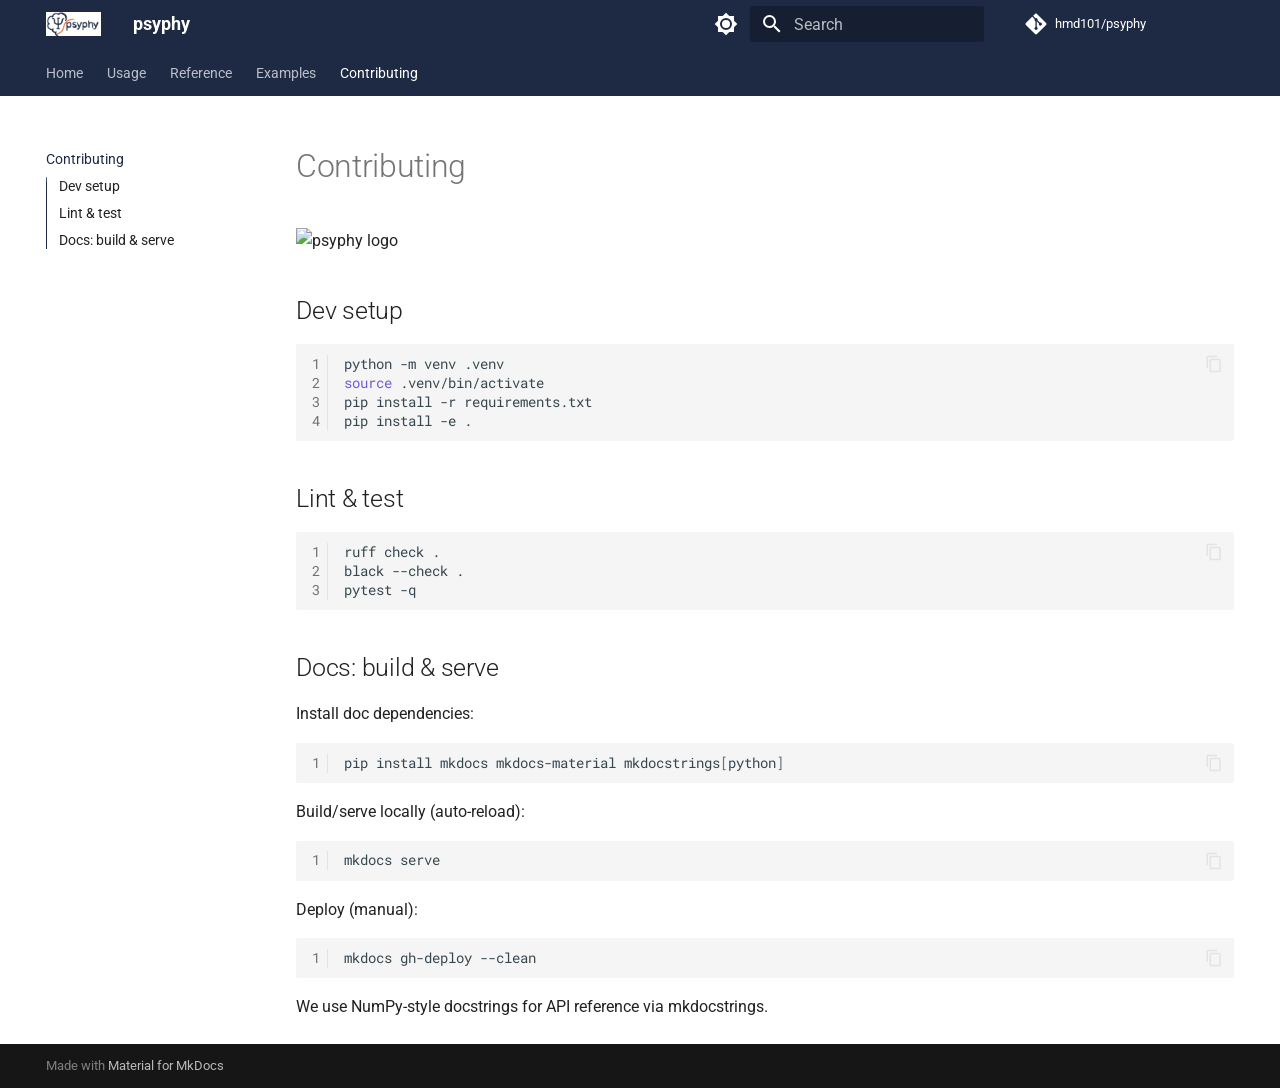
==== CONTRIBUTING/index.html @ fe9b0a0b "Deployed d607293 with MkDocs version: 1.6.1" ====
<!doctype html>
<html lang="en" class="no-js">
  <head>
    
      <meta charset="utf-8">
      <meta name="viewport" content="width=device-width,initial-scale=1">
      
        <meta name="description" content="Psychophysical modeling and adaptive trial placement">
      
      
      
        <link rel="canonical" href="https://hmd101.github.io/psyphy/CONTRIBUTING/">
      
      
        <link rel="prev" href="../examples/mvp/offline_fit_mvp/">
      
      
      
      <link rel="icon" href="../assets/images/favicon.png">
      <meta name="generator" content="mkdocs-1.6.1, mkdocs-material-9.6.20">
    
    
      
        <title>Contributing - psyphy</title>
      
    
    
      <link rel="stylesheet" href="../assets/stylesheets/main.e53b48f4.min.css">
      
        
        <link rel="stylesheet" href="../assets/stylesheets/palette.06af60db.min.css">
      
      


    
    
      
    
    
      
        
        
        <link rel="preconnect" href="https://fonts.gstatic.com" crossorigin>
        <link rel="stylesheet" href="https://fonts.googleapis.com/css?family=Roboto:300,300i,400,400i,700,700i%7CRoboto+Mono:400,400i,700,700i&display=fallback">
        <style>:root{--md-text-font:"Roboto";--md-code-font:"Roboto Mono"}</style>
      
    
    
      <link rel="stylesheet" href="../assets/_mkdocstrings.css">
    
      <link rel="stylesheet" href="../reference/stylesheets/extra.css">
    
    <script>__md_scope=new URL("..",location),__md_hash=e=>[...e].reduce(((e,_)=>(e<<5)-e+_.charCodeAt(0)),0),__md_get=(e,_=localStorage,t=__md_scope)=>JSON.parse(_.getItem(t.pathname+"."+e)),__md_set=(e,_,t=localStorage,a=__md_scope)=>{try{t.setItem(a.pathname+"."+e,JSON.stringify(_))}catch(e){}}</script>
    
      

    
    
    
  </head>
  
  
    
    
      
    
    
    
    
    <body dir="ltr" data-md-color-scheme="default" data-md-color-primary="custom" data-md-color-accent="custom">
  
    
    <input class="md-toggle" data-md-toggle="drawer" type="checkbox" id="__drawer" autocomplete="off">
    <input class="md-toggle" data-md-toggle="search" type="checkbox" id="__search" autocomplete="off">
    <label class="md-overlay" for="__drawer"></label>
    <div data-md-component="skip">
      
        
        <a href="#contributing" class="md-skip">
          Skip to content
        </a>
      
    </div>
    <div data-md-component="announce">
      
    </div>
    
    
      

<header class="md-header" data-md-component="header">
  <nav class="md-header__inner md-grid" aria-label="Header">
    <a href=".." title="psyphy" class="md-header__button md-logo" aria-label="psyphy" data-md-component="logo">
      
  <img src="../reference/images/psyphy_logo_draft.png" alt="logo">

    </a>
    <label class="md-header__button md-icon" for="__drawer">
      
      <svg xmlns="http://www.w3.org/2000/svg" viewBox="0 0 24 24"><path d="M3 6h18v2H3zm0 5h18v2H3zm0 5h18v2H3z"/></svg>
    </label>
    <div class="md-header__title" data-md-component="header-title">
      <div class="md-header__ellipsis">
        <div class="md-header__topic">
          <span class="md-ellipsis">
            psyphy
          </span>
        </div>
        <div class="md-header__topic" data-md-component="header-topic">
          <span class="md-ellipsis">
            
              Contributing
            
          </span>
        </div>
      </div>
    </div>
    
      
        <form class="md-header__option" data-md-component="palette">
  
    
    
    
    <input class="md-option" data-md-color-media="" data-md-color-scheme="default" data-md-color-primary="custom" data-md-color-accent="custom"  aria-label="Switch to dark mode"  type="radio" name="__palette" id="__palette_0">
    
      <label class="md-header__button md-icon" title="Switch to dark mode" for="__palette_1" hidden>
        <svg xmlns="http://www.w3.org/2000/svg" viewBox="0 0 24 24"><path d="M12 8a4 4 0 0 0-4 4 4 4 0 0 0 4 4 4 4 0 0 0 4-4 4 4 0 0 0-4-4m0 10a6 6 0 0 1-6-6 6 6 0 0 1 6-6 6 6 0 0 1 6 6 6 6 0 0 1-6 6m8-9.31V4h-4.69L12 .69 8.69 4H4v4.69L.69 12 4 15.31V20h4.69L12 23.31 15.31 20H20v-4.69L23.31 12z"/></svg>
      </label>
    
  
    
    
    
    <input class="md-option" data-md-color-media="" data-md-color-scheme="slate" data-md-color-primary="custom" data-md-color-accent="custom"  aria-label="Switch to light mode"  type="radio" name="__palette" id="__palette_1">
    
      <label class="md-header__button md-icon" title="Switch to light mode" for="__palette_0" hidden>
        <svg xmlns="http://www.w3.org/2000/svg" viewBox="0 0 24 24"><path d="M12 18c-.89 0-1.74-.2-2.5-.55C11.56 16.5 13 14.42 13 12s-1.44-4.5-3.5-5.45C10.26 6.2 11.11 6 12 6a6 6 0 0 1 6 6 6 6 0 0 1-6 6m8-9.31V4h-4.69L12 .69 8.69 4H4v4.69L.69 12 4 15.31V20h4.69L12 23.31 15.31 20H20v-4.69L23.31 12z"/></svg>
      </label>
    
  
</form>
      
    
    
      <script>var palette=__md_get("__palette");if(palette&&palette.color){if("(prefers-color-scheme)"===palette.color.media){var media=matchMedia("(prefers-color-scheme: light)"),input=document.querySelector(media.matches?"[data-md-color-media='(prefers-color-scheme: light)']":"[data-md-color-media='(prefers-color-scheme: dark)']");palette.color.media=input.getAttribute("data-md-color-media"),palette.color.scheme=input.getAttribute("data-md-color-scheme"),palette.color.primary=input.getAttribute("data-md-color-primary"),palette.color.accent=input.getAttribute("data-md-color-accent")}for(var[key,value]of Object.entries(palette.color))document.body.setAttribute("data-md-color-"+key,value)}</script>
    
    
    
      
      
        <label class="md-header__button md-icon" for="__search">
          
          <svg xmlns="http://www.w3.org/2000/svg" viewBox="0 0 24 24"><path d="M9.5 3A6.5 6.5 0 0 1 16 9.5c0 1.61-.59 3.09-1.56 4.23l.27.27h.79l5 5-1.5 1.5-5-5v-.79l-.27-.27A6.52 6.52 0 0 1 9.5 16 6.5 6.5 0 0 1 3 9.5 6.5 6.5 0 0 1 9.5 3m0 2C7 5 5 7 5 9.5S7 14 9.5 14 14 12 14 9.5 12 5 9.5 5"/></svg>
        </label>
        <div class="md-search" data-md-component="search" role="dialog">
  <label class="md-search__overlay" for="__search"></label>
  <div class="md-search__inner" role="search">
    <form class="md-search__form" name="search">
      <input type="text" class="md-search__input" name="query" aria-label="Search" placeholder="Search" autocapitalize="off" autocorrect="off" autocomplete="off" spellcheck="false" data-md-component="search-query" required>
      <label class="md-search__icon md-icon" for="__search">
        
        <svg xmlns="http://www.w3.org/2000/svg" viewBox="0 0 24 24"><path d="M9.5 3A6.5 6.5 0 0 1 16 9.5c0 1.61-.59 3.09-1.56 4.23l.27.27h.79l5 5-1.5 1.5-5-5v-.79l-.27-.27A6.52 6.52 0 0 1 9.5 16 6.5 6.5 0 0 1 3 9.5 6.5 6.5 0 0 1 9.5 3m0 2C7 5 5 7 5 9.5S7 14 9.5 14 14 12 14 9.5 12 5 9.5 5"/></svg>
        
        <svg xmlns="http://www.w3.org/2000/svg" viewBox="0 0 24 24"><path d="M20 11v2H8l5.5 5.5-1.42 1.42L4.16 12l7.92-7.92L13.5 5.5 8 11z"/></svg>
      </label>
      <nav class="md-search__options" aria-label="Search">
        
        <button type="reset" class="md-search__icon md-icon" title="Clear" aria-label="Clear" tabindex="-1">
          
          <svg xmlns="http://www.w3.org/2000/svg" viewBox="0 0 24 24"><path d="M19 6.41 17.59 5 12 10.59 6.41 5 5 6.41 10.59 12 5 17.59 6.41 19 12 13.41 17.59 19 19 17.59 13.41 12z"/></svg>
        </button>
      </nav>
      
    </form>
    <div class="md-search__output">
      <div class="md-search__scrollwrap" tabindex="0" data-md-scrollfix>
        <div class="md-search-result" data-md-component="search-result">
          <div class="md-search-result__meta">
            Initializing search
          </div>
          <ol class="md-search-result__list" role="presentation"></ol>
        </div>
      </div>
    </div>
  </div>
</div>
      
    
    
      <div class="md-header__source">
        <a href="https://github.com/hmd101/psyphy" title="Go to repository" class="md-source" data-md-component="source">
  <div class="md-source__icon md-icon">
    
    <svg xmlns="http://www.w3.org/2000/svg" viewBox="0 0 448 512"><!--! Font Awesome Free 7.0.0 by @fontawesome - https://fontawesome.com License - https://fontawesome.com/license/free (Icons: CC BY 4.0, Fonts: SIL OFL 1.1, Code: MIT License) Copyright 2025 Fonticons, Inc.--><path d="M439.6 236.1 244 40.5c-5.4-5.5-12.8-8.5-20.4-8.5s-15 3-20.4 8.4L162.5 81l51.5 51.5c27.1-9.1 52.7 16.8 43.4 43.7l49.7 49.7c34.2-11.8 61.2 31 35.5 56.7-26.5 26.5-70.2-2.9-56-37.3L240.3 199v121.9c25.3 12.5 22.3 41.8 9.1 55-6.4 6.4-15.2 10.1-24.3 10.1s-17.8-3.6-24.3-10.1c-17.6-17.6-11.1-46.9 11.2-56v-123c-20.8-8.5-24.6-30.7-18.6-45L142.6 101 8.5 235.1C3 240.6 0 247.9 0 255.5s3 15 8.5 20.4l195.6 195.7c5.4 5.4 12.7 8.4 20.4 8.4s15-3 20.4-8.4l194.7-194.7c5.4-5.4 8.4-12.8 8.4-20.4s-3-15-8.4-20.4"/></svg>
  </div>
  <div class="md-source__repository">
    hmd101/psyphy
  </div>
</a>
      </div>
    
  </nav>
  
</header>
    
    <div class="md-container" data-md-component="container">
      
      
        
          
            
<nav class="md-tabs" aria-label="Tabs" data-md-component="tabs">
  <div class="md-grid">
    <ul class="md-tabs__list">
      
        
  
  
  
  
    <li class="md-tabs__item">
      <a href=".." class="md-tabs__link">
        
  
  
    
  
  Home

      </a>
    </li>
  

      
        
  
  
  
  
    <li class="md-tabs__item">
      <a href="../usage/" class="md-tabs__link">
        
  
  
    
  
  Usage

      </a>
    </li>
  

      
        
  
  
  
  
    
    
      <li class="md-tabs__item">
        <a href="../reference/" class="md-tabs__link">
          
  
  
  Reference

        </a>
      </li>
    
  

      
        
  
  
  
  
    
    
      <li class="md-tabs__item">
        <a href="../examples/mvp/offline_fit_mvp/" class="md-tabs__link">
          
  
  
  Examples

        </a>
      </li>
    
  

      
        
  
  
  
    
  
  
    <li class="md-tabs__item md-tabs__item--active">
      <a href="./" class="md-tabs__link">
        
  
  
    
  
  Contributing

      </a>
    </li>
  

      
    </ul>
  </div>
</nav>
          
        
      
      <main class="md-main" data-md-component="main">
        <div class="md-main__inner md-grid">
          
            
              
              <div class="md-sidebar md-sidebar--primary" data-md-component="sidebar" data-md-type="navigation" >
                <div class="md-sidebar__scrollwrap">
                  <div class="md-sidebar__inner">
                    


  


  

<nav class="md-nav md-nav--primary md-nav--lifted md-nav--integrated" aria-label="Navigation" data-md-level="0">
  <label class="md-nav__title" for="__drawer">
    <a href=".." title="psyphy" class="md-nav__button md-logo" aria-label="psyphy" data-md-component="logo">
      
  <img src="../reference/images/psyphy_logo_draft.png" alt="logo">

    </a>
    psyphy
  </label>
  
    <div class="md-nav__source">
      <a href="https://github.com/hmd101/psyphy" title="Go to repository" class="md-source" data-md-component="source">
  <div class="md-source__icon md-icon">
    
    <svg xmlns="http://www.w3.org/2000/svg" viewBox="0 0 448 512"><!--! Font Awesome Free 7.0.0 by @fontawesome - https://fontawesome.com License - https://fontawesome.com/license/free (Icons: CC BY 4.0, Fonts: SIL OFL 1.1, Code: MIT License) Copyright 2025 Fonticons, Inc.--><path d="M439.6 236.1 244 40.5c-5.4-5.5-12.8-8.5-20.4-8.5s-15 3-20.4 8.4L162.5 81l51.5 51.5c27.1-9.1 52.7 16.8 43.4 43.7l49.7 49.7c34.2-11.8 61.2 31 35.5 56.7-26.5 26.5-70.2-2.9-56-37.3L240.3 199v121.9c25.3 12.5 22.3 41.8 9.1 55-6.4 6.4-15.2 10.1-24.3 10.1s-17.8-3.6-24.3-10.1c-17.6-17.6-11.1-46.9 11.2-56v-123c-20.8-8.5-24.6-30.7-18.6-45L142.6 101 8.5 235.1C3 240.6 0 247.9 0 255.5s3 15 8.5 20.4l195.6 195.7c5.4 5.4 12.7 8.4 20.4 8.4s15-3 20.4-8.4l194.7-194.7c5.4-5.4 8.4-12.8 8.4-20.4s-3-15-8.4-20.4"/></svg>
  </div>
  <div class="md-source__repository">
    hmd101/psyphy
  </div>
</a>
    </div>
  
  <ul class="md-nav__list" data-md-scrollfix>
    
      
      
  
  
  
  
    <li class="md-nav__item">
      <a href=".." class="md-nav__link">
        
  
  
  <span class="md-ellipsis">
    Home
    
  </span>
  

      </a>
    </li>
  

    
      
      
  
  
  
  
    <li class="md-nav__item">
      <a href="../usage/" class="md-nav__link">
        
  
  
  <span class="md-ellipsis">
    Usage
    
  </span>
  

      </a>
    </li>
  

    
      
      
  
  
  
  
    
    
    
    
      
      
        
      
    
    
    <li class="md-nav__item md-nav__item--nested">
      
        
        
        <input class="md-nav__toggle md-toggle " type="checkbox" id="__nav_3" >
        
          
          <label class="md-nav__link" for="__nav_3" id="__nav_3_label" tabindex="0">
            
  
  
  <span class="md-ellipsis">
    Reference
    
  </span>
  

            <span class="md-nav__icon md-icon"></span>
          </label>
        
        <nav class="md-nav" data-md-level="1" aria-labelledby="__nav_3_label" aria-expanded="false">
          <label class="md-nav__title" for="__nav_3">
            <span class="md-nav__icon md-icon"></span>
            Reference
          </label>
          <ul class="md-nav__list" data-md-scrollfix>
            
              
                
  
  
  
  
    <li class="md-nav__item">
      <a href="../reference/" class="md-nav__link">
        
  
  
  <span class="md-ellipsis">
    Overview
    
  </span>
  

      </a>
    </li>
  

              
            
              
                
  
  
  
  
    <li class="md-nav__item">
      <a href="../reference/data/" class="md-nav__link">
        
  
  
  <span class="md-ellipsis">
    Data
    
  </span>
  

      </a>
    </li>
  

              
            
              
                
  
  
  
  
    <li class="md-nav__item">
      <a href="../reference/model/" class="md-nav__link">
        
  
  
  <span class="md-ellipsis">
    Model
    
  </span>
  

      </a>
    </li>
  

              
            
              
                
  
  
  
  
    <li class="md-nav__item">
      <a href="../reference/inference/" class="md-nav__link">
        
  
  
  <span class="md-ellipsis">
    Inference
    
  </span>
  

      </a>
    </li>
  

              
            
              
                
  
  
  
  
    <li class="md-nav__item">
      <a href="../reference/posterior/" class="md-nav__link">
        
  
  
  <span class="md-ellipsis">
    Posterior
    
  </span>
  

      </a>
    </li>
  

              
            
              
                
  
  
  
  
    <li class="md-nav__item">
      <a href="../reference/trial_placement/" class="md-nav__link">
        
  
  
  <span class="md-ellipsis">
    Trial Placement
    
  </span>
  

      </a>
    </li>
  

              
            
              
                
  
  
  
  
    <li class="md-nav__item">
      <a href="../reference/session/" class="md-nav__link">
        
  
  
  <span class="md-ellipsis">
    Session
    
  </span>
  

      </a>
    </li>
  

              
            
              
                
  
  
  
  
    <li class="md-nav__item">
      <a href="../reference/utils/" class="md-nav__link">
        
  
  
  <span class="md-ellipsis">
    Utils
    
  </span>
  

      </a>
    </li>
  

              
            
          </ul>
        </nav>
      
    </li>
  

    
      
      
  
  
  
  
    
    
    
    
      
      
        
      
    
    
    <li class="md-nav__item md-nav__item--nested">
      
        
        
        <input class="md-nav__toggle md-toggle " type="checkbox" id="__nav_4" >
        
          
          <label class="md-nav__link" for="__nav_4" id="__nav_4_label" tabindex="0">
            
  
  
  <span class="md-ellipsis">
    Examples
    
  </span>
  

            <span class="md-nav__icon md-icon"></span>
          </label>
        
        <nav class="md-nav" data-md-level="1" aria-labelledby="__nav_4_label" aria-expanded="false">
          <label class="md-nav__title" for="__nav_4">
            <span class="md-nav__icon md-icon"></span>
            Examples
          </label>
          <ul class="md-nav__list" data-md-scrollfix>
            
              
                
  
  
  
  
    <li class="md-nav__item">
      <a href="../examples/mvp/offline_fit_mvp/" class="md-nav__link">
        
  
  
  <span class="md-ellipsis">
    MVP Offline Fit
    
  </span>
  

      </a>
    </li>
  

              
            
          </ul>
        </nav>
      
    </li>
  

    
      
      
  
  
    
  
  
  
    <li class="md-nav__item md-nav__item--active">
      
      <input class="md-nav__toggle md-toggle" type="checkbox" id="__toc">
      
      
        
      
      
        <label class="md-nav__link md-nav__link--active" for="__toc">
          
  
  
  <span class="md-ellipsis">
    Contributing
    
  </span>
  

          <span class="md-nav__icon md-icon"></span>
        </label>
      
      <a href="./" class="md-nav__link md-nav__link--active">
        
  
  
  <span class="md-ellipsis">
    Contributing
    
  </span>
  

      </a>
      
        

<nav class="md-nav md-nav--secondary" aria-label="Table of contents">
  
  
  
    
  
  
    <label class="md-nav__title" for="__toc">
      <span class="md-nav__icon md-icon"></span>
      Table of contents
    </label>
    <ul class="md-nav__list" data-md-component="toc" data-md-scrollfix>
      
        <li class="md-nav__item">
  <a href="#dev-setup" class="md-nav__link">
    <span class="md-ellipsis">
      Dev setup
    </span>
  </a>
  
</li>
      
        <li class="md-nav__item">
  <a href="#lint-test" class="md-nav__link">
    <span class="md-ellipsis">
      Lint &amp; test
    </span>
  </a>
  
</li>
      
        <li class="md-nav__item">
  <a href="#docs-build-serve" class="md-nav__link">
    <span class="md-ellipsis">
      Docs: build &amp; serve
    </span>
  </a>
  
</li>
      
    </ul>
  
</nav>
      
    </li>
  

    
  </ul>
</nav>
                  </div>
                </div>
              </div>
            
            
          
          
            <div class="md-content" data-md-component="content">
              <article class="md-content__inner md-typeset">
                
                  


  
  


<h1 id="contributing">Contributing<a class="headerlink" href="#contributing" title="Permanent link">&para;</a></h1>
<p><img alt="psyphy logo" src="docs/reference/images/psyphy_logo_draft.png" /></p>
<h2 id="dev-setup">Dev setup<a class="headerlink" href="#dev-setup" title="Permanent link">&para;</a></h2>
<div class="highlight"><table class="highlighttable"><tr><td class="linenos"><div class="linenodiv"><pre><span></span><span class="normal"><a href="#__codelineno-0-1">1</a></span>
<span class="normal"><a href="#__codelineno-0-2">2</a></span>
<span class="normal"><a href="#__codelineno-0-3">3</a></span>
<span class="normal"><a href="#__codelineno-0-4">4</a></span></pre></div></td><td class="code"><div><pre><span></span><code><a id="__codelineno-0-1" name="__codelineno-0-1"></a>python<span class="w"> </span>-m<span class="w"> </span>venv<span class="w"> </span>.venv
<a id="__codelineno-0-2" name="__codelineno-0-2"></a><span class="nb">source</span><span class="w"> </span>.venv/bin/activate
<a id="__codelineno-0-3" name="__codelineno-0-3"></a>pip<span class="w"> </span>install<span class="w"> </span>-r<span class="w"> </span>requirements.txt
<a id="__codelineno-0-4" name="__codelineno-0-4"></a>pip<span class="w"> </span>install<span class="w"> </span>-e<span class="w"> </span>.
</code></pre></div></td></tr></table></div>
<h2 id="lint-test">Lint &amp; test<a class="headerlink" href="#lint-test" title="Permanent link">&para;</a></h2>
<div class="highlight"><table class="highlighttable"><tr><td class="linenos"><div class="linenodiv"><pre><span></span><span class="normal"><a href="#__codelineno-1-1">1</a></span>
<span class="normal"><a href="#__codelineno-1-2">2</a></span>
<span class="normal"><a href="#__codelineno-1-3">3</a></span></pre></div></td><td class="code"><div><pre><span></span><code><a id="__codelineno-1-1" name="__codelineno-1-1"></a>ruff<span class="w"> </span>check<span class="w"> </span>.
<a id="__codelineno-1-2" name="__codelineno-1-2"></a>black<span class="w"> </span>--check<span class="w"> </span>.
<a id="__codelineno-1-3" name="__codelineno-1-3"></a>pytest<span class="w"> </span>-q
</code></pre></div></td></tr></table></div>
<h2 id="docs-build-serve">Docs: build &amp; serve<a class="headerlink" href="#docs-build-serve" title="Permanent link">&para;</a></h2>
<p>Install doc dependencies:</p>
<div class="highlight"><table class="highlighttable"><tr><td class="linenos"><div class="linenodiv"><pre><span></span><span class="normal"><a href="#__codelineno-2-1">1</a></span></pre></div></td><td class="code"><div><pre><span></span><code><a id="__codelineno-2-1" name="__codelineno-2-1"></a>pip<span class="w"> </span>install<span class="w"> </span>mkdocs<span class="w"> </span>mkdocs-material<span class="w"> </span>mkdocstrings<span class="o">[</span>python<span class="o">]</span>
</code></pre></div></td></tr></table></div>
<p>Build/serve locally (auto-reload):</p>
<div class="highlight"><table class="highlighttable"><tr><td class="linenos"><div class="linenodiv"><pre><span></span><span class="normal"><a href="#__codelineno-3-1">1</a></span></pre></div></td><td class="code"><div><pre><span></span><code><a id="__codelineno-3-1" name="__codelineno-3-1"></a>mkdocs<span class="w"> </span>serve
</code></pre></div></td></tr></table></div>
<p>Deploy (manual):</p>
<div class="highlight"><table class="highlighttable"><tr><td class="linenos"><div class="linenodiv"><pre><span></span><span class="normal"><a href="#__codelineno-4-1">1</a></span></pre></div></td><td class="code"><div><pre><span></span><code><a id="__codelineno-4-1" name="__codelineno-4-1"></a>mkdocs<span class="w"> </span>gh-deploy<span class="w"> </span>--clean
</code></pre></div></td></tr></table></div>
<p>We use NumPy-style docstrings for API reference via mkdocstrings.</p>












                
              </article>
            </div>
          
          
<script>var target=document.getElementById(location.hash.slice(1));target&&target.name&&(target.checked=target.name.startsWith("__tabbed_"))</script>
        </div>
        
      </main>
      
        <footer class="md-footer">
  
  <div class="md-footer-meta md-typeset">
    <div class="md-footer-meta__inner md-grid">
      <div class="md-copyright">
  
  
    Made with
    <a href="https://squidfunk.github.io/mkdocs-material/" target="_blank" rel="noopener">
      Material for MkDocs
    </a>
  
</div>
      
    </div>
  </div>
</footer>
      
    </div>
    <div class="md-dialog" data-md-component="dialog">
      <div class="md-dialog__inner md-typeset"></div>
    </div>
    
    
    
      
      <script id="__config" type="application/json">{"base": "..", "features": ["navigation.tabs", "navigation.sections", "content.code.copy", "toc.integrate"], "search": "../assets/javascripts/workers/search.973d3a69.min.js", "tags": null, "translations": {"clipboard.copied": "Copied to clipboard", "clipboard.copy": "Copy to clipboard", "search.result.more.one": "1 more on this page", "search.result.more.other": "# more on this page", "search.result.none": "No matching documents", "search.result.one": "1 matching document", "search.result.other": "# matching documents", "search.result.placeholder": "Type to start searching", "search.result.term.missing": "Missing", "select.version": "Select version"}, "version": null}</script>
    
    
      <script src="../assets/javascripts/bundle.f55a23d4.min.js"></script>
      
    
  </body>
</html>
---- assets/stylesheets/main.e53b48f4.min.css ----
@charset "UTF-8";html{-webkit-text-size-adjust:none;-moz-text-size-adjust:none;text-size-adjust:none;box-sizing:border-box}*,:after,:before{box-sizing:inherit}@media (prefers-reduced-motion){*,:after,:before{transition:none!important}}body{margin:0}a,button,input,label{-webkit-tap-highlight-color:transparent}a{color:inherit;text-decoration:none}hr{border:0;box-sizing:initial;display:block;height:.05rem;overflow:visible;padding:0}small{font-size:80%}sub,sup{line-height:1em}img{border-style:none}table{border-collapse:initial;border-spacing:0}td,th{font-weight:400;vertical-align:top}button{background:#0000;border:0;font-family:inherit;font-size:inherit;margin:0;padding:0}input{border:0;outline:none}:root{--md-primary-fg-color:#4051b5;--md-primary-fg-color--light:#5d6cc0;--md-primary-fg-color--dark:#303fa1;--md-primary-bg-color:#fff;--md-primary-bg-color--light:#ffffffb3;--md-accent-fg-color:#526cfe;--md-accent-fg-color--transparent:#526cfe1a;--md-accent-bg-color:#fff;--md-accent-bg-color--light:#ffffffb3}[data-md-color-scheme=default]{color-scheme:light}[data-md-color-scheme=default] img[src$="#gh-dark-mode-only"],[data-md-color-scheme=default] img[src$="#only-dark"]{display:none}:root,[data-md-color-scheme=default]{--md-hue:225deg;--md-default-fg-color:#000000de;--md-default-fg-color--light:#0000008a;--md-default-fg-color--lighter:#00000052;--md-default-fg-color--lightest:#00000012;--md-default-bg-color:#fff;--md-default-bg-color--light:#ffffffb3;--md-default-bg-color--lighter:#ffffff4d;--md-default-bg-color--lightest:#ffffff1f;--md-code-fg-color:#36464e;--md-code-bg-color:#f5f5f5;--md-code-hl-color:#4287ff;--md-code-hl-color--light:#4287ff1a;--md-code-hl-number-color:#d52a2a;--md-code-hl-special-color:#db1457;--md-code-hl-function-color:#a846b9;--md-code-hl-constant-color:#6e59d9;--md-code-hl-keyword-color:#3f6ec6;--md-code-hl-string-color:#1c7d4d;--md-code-hl-name-color:var(--md-code-fg-color);--md-code-hl-operator-color:var(--md-default-fg-color--light);--md-code-hl-punctuation-color:var(--md-default-fg-color--light);--md-code-hl-comment-color:var(--md-default-fg-color--light);--md-code-hl-generic-color:var(--md-default-fg-color--light);--md-code-hl-variable-color:var(--md-default-fg-color--light);--md-typeset-color:var(--md-default-fg-color);--md-typeset-a-color:var(--md-primary-fg-color);--md-typeset-del-color:#f5503d26;--md-typeset-ins-color:#0bd57026;--md-typeset-kbd-color:#fafafa;--md-typeset-kbd-accent-color:#fff;--md-typeset-kbd-border-color:#b8b8b8;--md-typeset-mark-color:#ffff0080;--md-typeset-table-color:#0000001f;--md-typeset-table-color--light:rgba(0,0,0,.035);--md-admonition-fg-color:var(--md-default-fg-color);--md-admonition-bg-color:var(--md-default-bg-color);--md-warning-fg-color:#000000de;--md-warning-bg-color:#ff9;--md-footer-fg-color:#fff;--md-footer-fg-color--light:#ffffffb3;--md-footer-fg-color--lighter:#ffffff73;--md-footer-bg-color:#000000de;--md-footer-bg-color--dark:#00000052;--md-shadow-z1:0 0.2rem 0.5rem #0000000d,0 0 0.05rem #0000001a;--md-shadow-z2:0 0.2rem 0.5rem #0000001a,0 0 0.05rem #00000040;--md-shadow-z3:0 0.2rem 0.5rem #0003,0 0 0.05rem #00000059}.md-icon svg{fill:currentcolor;display:block;height:1.2rem;width:1.2rem}body{-webkit-font-smoothing:antialiased;-moz-osx-font-smoothing:grayscale;--md-text-font-family:var(--md-text-font,_),-apple-system,BlinkMacSystemFont,Helvetica,Arial,sans-serif;--md-code-font-family:var(--md-code-font,_),SFMono-Regular,Consolas,Menlo,monospace}aside,body,input{font-feature-settings:"kern","liga";color:var(--md-typeset-color);font-family:var(--md-text-font-family)}code,kbd,pre{font-feature-settings:"kern";font-family:var(--md-code-font-family)}:root{--md-typeset-table-sort-icon:url('data:image/svg+xml;charset=utf-8,<svg xmlns="http://www.w3.org/2000/svg" viewBox="0 0 24 24"><path d="m18 21-4-4h3V7h-3l4-4 4 4h-3v10h3M2 19v-2h10v2M2 13v-2h7v2M2 7V5h4v2z"/></svg>');--md-typeset-table-sort-icon--asc:url('data:image/svg+xml;charset=utf-8,<svg xmlns="http://www.w3.org/2000/svg" viewBox="0 0 24 24"><path d="M19 17h3l-4 4-4-4h3V3h2M2 17h10v2H2M6 5v2H2V5m0 6h7v2H2z"/></svg>');--md-typeset-table-sort-icon--desc:url('data:image/svg+xml;charset=utf-8,<svg xmlns="http://www.w3.org/2000/svg" viewBox="0 0 24 24"><path d="M19 7h3l-4-4-4 4h3v14h2M2 17h10v2H2M6 5v2H2V5m0 6h7v2H2z"/></svg>')}.md-typeset{-webkit-print-color-adjust:exact;color-adjust:exact;font-size:.8rem;line-height:1.6;overflow-wrap:break-word}@media print{.md-typeset{font-size:.68rem}}.md-typeset blockquote,.md-typeset dl,.md-typeset figure,.md-typeset ol,.md-typeset pre,.md-typeset ul{margin-bottom:1em;margin-top:1em}.md-typeset h1{color:var(--md-default-fg-color--light);font-size:2em;line-height:1.3;margin:0 0 1.25em}.md-typeset h1,.md-typeset h2{font-weight:300;letter-spacing:-.01em}.md-typeset h2{font-size:1.5625em;line-height:1.4;margin:1.6em 0 .64em}.md-typeset h3{font-size:1.25em;font-weight:400;letter-spacing:-.01em;line-height:1.5;margin:1.6em 0 .8em}.md-typeset h2+h3{margin-top:.8em}.md-typeset h4{font-weight:700;letter-spacing:-.01em;margin:1em 0}.md-typeset h5,.md-typeset h6{color:var(--md-default-fg-color--light);font-size:.8em;font-weight:700;letter-spacing:-.01em;margin:1.25em 0}.md-typeset h5{text-transform:uppercase}.md-typeset h5 code{text-transform:none}.md-typeset hr{border-bottom:.05rem solid var(--md-default-fg-color--lightest);display:flow-root;margin:1.5em 0}.md-typeset a{color:var(--md-typeset-a-color);word-break:break-word}.md-typeset a,.md-typeset a:before{transition:color 125ms}.md-typeset a:focus,.md-typeset a:hover{color:var(--md-accent-fg-color)}.md-typeset a:focus code,.md-typeset a:hover code{background-color:var(--md-accent-fg-color--transparent)}.md-typeset a code{color:currentcolor;transition:background-color 125ms}.md-typeset a.focus-visible{outline-color:var(--md-accent-fg-color);outline-offset:.2rem}.md-typeset code,.md-typeset kbd,.md-typeset pre{color:var(--md-code-fg-color);direction:ltr;font-variant-ligatures:none}@media print{.md-typeset code,.md-typeset kbd,.md-typeset pre{white-space:pre-wrap}}.md-typeset code{background-color:var(--md-code-bg-color);border-radius:.1rem;-webkit-box-decoration-break:clone;box-decoration-break:clone;font-size:.85em;padding:0 .2941176471em;word-break:break-word}.md-typeset code:not(.focus-visible){-webkit-tap-highlight-color:transparent;outline:none}.md-typeset pre{display:flow-root;line-height:1.4;position:relative}.md-typeset pre>code{-webkit-box-decoration-break:slice;box-decoration-break:slice;box-shadow:none;display:block;margin:0;outline-color:var(--md-accent-fg-color);overflow:auto;padding:.7720588235em 1.1764705882em;scrollbar-color:var(--md-default-fg-color--lighter) #0000;scrollbar-width:thin;touch-action:auto;word-break:normal}.md-typeset pre>code:hover{scrollbar-color:var(--md-accent-fg-color) #0000}.md-typeset pre>code::-webkit-scrollbar{height:.2rem;width:.2rem}.md-typeset pre>code::-webkit-scrollbar-thumb{background-color:var(--md-default-fg-color--lighter)}.md-typeset pre>code::-webkit-scrollbar-thumb:hover{background-color:var(--md-accent-fg-color)}.md-typeset kbd{background-color:var(--md-typeset-kbd-color);border-radius:.1rem;box-shadow:0 .1rem 0 .05rem var(--md-typeset-kbd-border-color),0 .1rem 0 var(--md-typeset-kbd-border-color),0 -.1rem .2rem var(--md-typeset-kbd-accent-color) inset;color:var(--md-default-fg-color);display:inline-block;font-size:.75em;padding:0 .6666666667em;vertical-align:text-top;word-break:break-word}.md-typeset mark{background-color:var(--md-typeset-mark-color);-webkit-box-decoration-break:clone;box-decoration-break:clone;color:inherit;word-break:break-word}.md-typeset abbr{border-bottom:.05rem dotted var(--md-default-fg-color--light);cursor:help;text-decoration:none}.md-typeset small{opacity:.75}[dir=ltr] .md-typeset sub,[dir=ltr] .md-typeset sup{margin-left:.078125em}[dir=rtl] .md-typeset sub,[dir=rtl] .md-typeset sup{margin-right:.078125em}[dir=ltr] .md-typeset blockquote{padding-left:.6rem}[dir=rtl] .md-typeset blockquote{padding-right:.6rem}[dir=ltr] .md-typeset blockquote{border-left:.2rem solid var(--md-default-fg-color--lighter)}[dir=rtl] .md-typeset blockquote{border-right:.2rem solid var(--md-default-fg-color--lighter)}.md-typeset blockquote{color:var(--md-default-fg-color--light);margin-left:0;margin-right:0}.md-typeset ul{list-style-type:disc}.md-typeset ul[type]{list-style-type:revert-layer}[dir=ltr] .md-typeset ol,[dir=ltr] .md-typeset ul{margin-left:.625em}[dir=rtl] .md-typeset ol,[dir=rtl] .md-typeset ul{margin-right:.625em}.md-typeset ol,.md-typeset ul{padding:0}.md-typeset ol:not([hidden]),.md-typeset ul:not([hidden]){display:flow-root}.md-typeset ol ol,.md-typeset ul ol{list-style-type:lower-alpha}.md-typeset ol ol ol,.md-typeset ul ol ol{list-style-type:lower-roman}.md-typeset ol ol ol ol,.md-typeset ul ol ol ol{list-style-type:upper-alpha}.md-typeset ol ol ol ol ol,.md-typeset ul ol ol ol ol{list-style-type:upper-roman}.md-typeset ol[type],.md-typeset ul[type]{list-style-type:revert-layer}[dir=ltr] .md-typeset ol li,[dir=ltr] .md-typeset ul li{margin-left:1.25em}[dir=rtl] .md-typeset ol li,[dir=rtl] .md-typeset ul li{margin-right:1.25em}.md-typeset ol li,.md-typeset ul li{margin-bottom:.5em}.md-typeset ol li blockquote,.md-typeset ol li p,.md-typeset ul li blockquote,.md-typeset ul li p{margin:.5em 0}.md-typeset ol li:last-child,.md-typeset ul li:last-child{margin-bottom:0}[dir=ltr] .md-typeset ol li ol,[dir=ltr] .md-typeset ol li ul,[dir=ltr] .md-typeset ul li ol,[dir=ltr] .md-typeset ul li ul{margin-left:.625em}[dir=rtl] .md-typeset ol li ol,[dir=rtl] .md-typeset ol li ul,[dir=rtl] .md-typeset ul li ol,[dir=rtl] .md-typeset ul li ul{margin-right:.625em}.md-typeset ol li ol,.md-typeset ol li ul,.md-typeset ul li ol,.md-typeset ul li ul{margin-bottom:.5em;margin-top:.5em}[dir=ltr] .md-typeset dd{margin-left:1.875em}[dir=rtl] .md-typeset dd{margin-right:1.875em}.md-typeset dd{margin-bottom:1.5em;margin-top:1em}.md-typeset img,.md-typeset svg,.md-typeset video{height:auto;max-width:100%}.md-typeset img[align=left]{margin:1em 1em 1em 0}.md-typeset img[align=right]{margin:1em 0 1em 1em}.md-typeset img[align]:only-child{margin-top:0}.md-typeset figure{display:flow-root;margin:1em auto;max-width:100%;text-align:center;width:-moz-fit-content;width:fit-content}.md-typeset figure img{display:block;margin:0 auto}.md-typeset figcaption{font-style:italic;margin:1em auto;max-width:24rem}.md-typeset iframe{max-width:100%}.md-typeset table:not([class]){background-color:var(--md-default-bg-color);border:.05rem solid var(--md-typeset-table-color);border-radius:.1rem;display:inline-block;font-size:.64rem;max-width:100%;overflow:auto;touch-action:auto}@media print{.md-typeset table:not([class]){display:table}}.md-typeset table:not([class])+*{margin-top:1.5em}.md-typeset table:not([class]) td>:first-child,.md-typeset table:not([class]) th>:first-child{margin-top:0}.md-typeset table:not([class]) td>:last-child,.md-typeset table:not([class]) th>:last-child{margin-bottom:0}.md-typeset table:not([class]) td:not([align]),.md-typeset table:not([class]) th:not([align]){text-align:left}[dir=rtl] .md-typeset table:not([class]) td:not([align]),[dir=rtl] .md-typeset table:not([class]) th:not([align]){text-align:right}.md-typeset table:not([class]) th{font-weight:700;min-width:5rem;padding:.9375em 1.25em;vertical-align:top}.md-typeset table:not([class]) td{border-top:.05rem solid var(--md-typeset-table-color);padding:.9375em 1.25em;vertical-align:top}.md-typeset table:not([class]) tbody tr{transition:background-color 125ms}.md-typeset table:not([class]) tbody tr:hover{background-color:var(--md-typeset-table-color--light);box-shadow:0 .05rem 0 var(--md-default-bg-color) inset}.md-typeset table:not([class]) a{word-break:normal}.md-typeset table th[role=columnheader]{cursor:pointer}[dir=ltr] .md-typeset table th[role=columnheader]:after{margin-left:.5em}[dir=rtl] .md-typeset table th[role=columnheader]:after{margin-right:.5em}.md-typeset table th[role=columnheader]:after{content:"";display:inline-block;height:1.2em;-webkit-mask-image:var(--md-typeset-table-sort-icon);mask-image:var(--md-typeset-table-sort-icon);-webkit-mask-repeat:no-repeat;mask-repeat:no-repeat;-webkit-mask-size:contain;mask-size:contain;transition:background-color 125ms;vertical-align:text-bottom;width:1.2em}.md-typeset table th[role=columnheader]:hover:after{background-color:var(--md-default-fg-color--lighter)}.md-typeset table th[role=columnheader][aria-sort=ascending]:after{background-color:var(--md-default-fg-color--light);-webkit-mask-image:var(--md-typeset-table-sort-icon--asc);mask-image:var(--md-typeset-table-sort-icon--asc)}.md-typeset table th[role=columnheader][aria-sort=descending]:after{background-color:var(--md-default-fg-color--light);-webkit-mask-image:var(--md-typeset-table-sort-icon--desc);mask-image:var(--md-typeset-table-sort-icon--desc)}.md-typeset__scrollwrap{margin:1em -.8rem;overflow-x:auto;touch-action:auto}.md-typeset__table{display:inline-block;margin-bottom:.5em;padding:0 .8rem}@media print{.md-typeset__table{display:block}}html .md-typeset__table table{display:table;margin:0;overflow:hidden;width:100%}@media screen and (max-width:44.984375em){.md-content__inner>pre{margin:1em -.8rem}.md-content__inner>pre code{border-radius:0}}.md-typeset .md-author{border-radius:100%;display:block;flex-shrink:0;height:1.6rem;overflow:hidden;position:relative;transition:color 125ms,transform 125ms;width:1.6rem}.md-typeset .md-author img{display:block}.md-typeset .md-author--more{background:var(--md-default-fg-color--lightest);color:var(--md-default-fg-color--lighter);font-size:.6rem;font-weight:700;line-height:1.6rem;text-align:center}.md-typeset .md-author--long{height:2.4rem;width:2.4rem}.md-typeset a.md-author{transform:scale(1)}.md-typeset a.md-author img{border-radius:100%;filter:grayscale(100%) opacity(75%);transition:filter 125ms}.md-typeset a.md-author:focus,.md-typeset a.md-author:hover{transform:scale(1.1);z-index:1}.md-typeset a.md-author:focus img,.md-typeset a.md-author:hover img{filter:grayscale(0)}.md-banner{background-color:var(--md-footer-bg-color);color:var(--md-footer-fg-color);overflow:auto}@media print{.md-banner{display:none}}.md-banner--warning{background-color:var(--md-warning-bg-color);color:var(--md-warning-fg-color)}.md-banner__inner{font-size:.7rem;margin:.6rem auto;padding:0 .8rem}[dir=ltr] .md-banner__button{float:right}[dir=rtl] .md-banner__button{float:left}.md-banner__button{color:inherit;cursor:pointer;transition:opacity .25s}.no-js .md-banner__button{display:none}.md-banner__button:hover{opacity:.7}html{font-size:125%;height:100%;overflow-x:hidden}@media screen and (min-width:100em){html{font-size:137.5%}}@media screen and (min-width:125em){html{font-size:150%}}body{background-color:var(--md-default-bg-color);display:flex;flex-direction:column;font-size:.5rem;min-height:100%;position:relative;width:100%}@media print{body{display:block}}@media screen and (max-width:59.984375em){body[data-md-scrolllock]{position:fixed}}.md-grid{margin-left:auto;margin-right:auto;max-width:61rem}.md-container{display:flex;flex-direction:column;flex-grow:1}@media print{.md-container{display:block}}.md-main{flex-grow:1}.md-main__inner{display:flex;height:100%;margin-top:1.5rem}.md-ellipsis{overflow:hidden;text-overflow:ellipsis}.md-toggle{display:none}.md-option{height:0;opacity:0;position:absolute;width:0}.md-option:checked+label:not([hidden]){display:block}.md-option.focus-visible+label{outline-color:var(--md-accent-fg-color);outline-style:auto}.md-skip{background-color:var(--md-default-fg-color);border-radius:.1rem;color:var(--md-default-bg-color);font-size:.64rem;margin:.5rem;opacity:0;outline-color:var(--md-accent-fg-color);padding:.3rem .5rem;position:fixed;transform:translateY(.4rem);z-index:-1}.md-skip:focus{opacity:1;transform:translateY(0);transition:transform .25s cubic-bezier(.4,0,.2,1),opacity 175ms 75ms;z-index:10}@page{margin:25mm}:root{--md-clipboard-icon:url('data:image/svg+xml;charset=utf-8,<svg xmlns="http://www.w3.org/2000/svg" viewBox="0 0 24 24"><path d="M19 21H8V7h11m0-2H8a2 2 0 0 0-2 2v14a2 2 0 0 0 2 2h11a2 2 0 0 0 2-2V7a2 2 0 0 0-2-2m-3-4H4a2 2 0 0 0-2 2v14h2V3h12z"/></svg>')}.md-clipboard{border-radius:.1rem;color:var(--md-default-fg-color--lightest);cursor:pointer;height:1.5em;outline-color:var(--md-accent-fg-color);outline-offset:.1rem;position:absolute;right:.5em;top:.5em;transition:color .25s;width:1.5em;z-index:1}@media print{.md-clipboard{display:none}}.md-clipboard:not(.focus-visible){-webkit-tap-highlight-color:transparent;outline:none}:hover>.md-clipboard{color:var(--md-default-fg-color--light)}.md-clipboard:focus,.md-clipboard:hover{color:var(--md-accent-fg-color)}.md-clipboard:after{background-color:currentcolor;content:"";display:block;height:1.125em;margin:0 auto;-webkit-mask-image:var(--md-clipboard-icon);mask-image:var(--md-clipboard-icon);-webkit-mask-position:center;mask-position:center;-webkit-mask-repeat:no-repeat;mask-repeat:no-repeat;-webkit-mask-size:contain;mask-size:contain;width:1.125em}.md-clipboard--inline{cursor:pointer}.md-clipboard--inline code{transition:color .25s,background-color .25s}.md-clipboard--inline:focus code,.md-clipboard--inline:hover code{background-color:var(--md-accent-fg-color--transparent);color:var(--md-accent-fg-color)}.md-typeset .md-code__content{display:grid}@keyframes consent{0%{opacity:0;transform:translateY(100%)}to{opacity:1;transform:translateY(0)}}@keyframes overlay{0%{opacity:0}to{opacity:1}}.md-consent__overlay{animation:overlay .25s both;-webkit-backdrop-filter:blur(.1rem);backdrop-filter:blur(.1rem);background-color:#0000008a;height:100%;opacity:1;position:fixed;top:0;width:100%;z-index:5}.md-consent__inner{animation:consent .5s cubic-bezier(.1,.7,.1,1) both;background-color:var(--md-default-bg-color);border:0;border-radius:.1rem;bottom:0;box-shadow:0 0 .2rem #0000001a,0 .2rem .4rem #0003;max-height:100%;overflow:auto;padding:0;position:fixed;width:100%;z-index:5}.md-consent__form{padding:.8rem}.md-consent__settings{display:none;margin:1em 0}input:checked+.md-consent__settings{display:block}.md-consent__controls{margin-bottom:.8rem}.md-typeset .md-consent__controls .md-button{display:inline}@media screen and (max-width:44.984375em){.md-typeset .md-consent__controls .md-button{display:block;margin-top:.4rem;text-align:center;width:100%}}.md-consent label{cursor:pointer}.md-content{flex-grow:1;min-width:0}.md-content__inner{margin:0 .8rem 1.2rem;padding-top:.6rem}@media screen and (min-width:76.25em){[dir=ltr] .md-sidebar--primary:not([hidden])~.md-content>.md-content__inner{margin-left:1.2rem}[dir=ltr] .md-sidebar--secondary:not([hidden])~.md-content>.md-content__inner,[dir=rtl] .md-sidebar--primary:not([hidden])~.md-content>.md-content__inner{margin-right:1.2rem}[dir=rtl] .md-sidebar--secondary:not([hidden])~.md-content>.md-content__inner{margin-left:1.2rem}}.md-content__inner:before{content:"";display:block;height:.4rem}.md-content__inner>:last-child{margin-bottom:0}[dir=ltr] .md-content__button{float:right}[dir=rtl] .md-content__button{float:left}[dir=ltr] .md-content__button{margin-left:.4rem}[dir=rtl] .md-content__button{margin-right:.4rem}.md-content__button{margin:.4rem 0;padding:0}@media print{.md-content__button{display:none}}.md-typeset .md-content__button{color:var(--md-default-fg-color--lighter)}.md-content__button svg{display:inline;vertical-align:top}[dir=rtl] .md-content__button svg{transform:scaleX(-1)}[dir=ltr] .md-dialog{right:.8rem}[dir=rtl] .md-dialog{left:.8rem}.md-dialog{background-color:var(--md-default-fg-color);border-radius:.1rem;bottom:.8rem;box-shadow:var(--md-shadow-z3);min-width:11.1rem;opacity:0;padding:.4rem .6rem;pointer-events:none;position:fixed;transform:translateY(100%);transition:transform 0ms .4s,opacity .4s;z-index:4}@media print{.md-dialog{display:none}}.md-dialog--active{opacity:1;pointer-events:auto;transform:translateY(0);transition:transform .4s cubic-bezier(.075,.85,.175,1),opacity .4s}.md-dialog__inner{color:var(--md-default-bg-color);font-size:.7rem}.md-feedback{margin:2em 0 1em;text-align:center}.md-feedback fieldset{border:none;margin:0;padding:0}.md-feedback__title{font-weight:700;margin:1em auto}.md-feedback__inner{position:relative}.md-feedback__list{display:flex;flex-wrap:wrap;place-content:baseline center;position:relative}.md-feedback__list:hover .md-icon:not(:disabled){color:var(--md-default-fg-color--lighter)}:disabled .md-feedback__list{min-height:1.8rem}.md-feedback__icon{color:var(--md-default-fg-color--light);cursor:pointer;flex-shrink:0;margin:0 .1rem;transition:color 125ms}.md-feedback__icon:not(:disabled).md-icon:hover{color:var(--md-accent-fg-color)}.md-feedback__icon:disabled{color:var(--md-default-fg-color--lightest);pointer-events:none}.md-feedback__note{opacity:0;position:relative;transform:translateY(.4rem);transition:transform .4s cubic-bezier(.1,.7,.1,1),opacity .15s}.md-feedback__note>*{margin:0 auto;max-width:16rem}:disabled .md-feedback__note{opacity:1;transform:translateY(0)}@media print{.md-feedback{display:none}}.md-footer{background-color:var(--md-footer-bg-color);color:var(--md-footer-fg-color)}@media print{.md-footer{display:none}}.md-footer__inner{justify-content:space-between;overflow:auto;padding:.2rem}.md-footer__inner:not([hidden]){display:flex}.md-footer__link{align-items:end;display:flex;flex-grow:0.01;margin-bottom:.4rem;margin-top:1rem;max-width:100%;outline-color:var(--md-accent-fg-color);overflow:hidden;transition:opacity .25s}.md-footer__link:focus,.md-footer__link:hover{opacity:.7}[dir=rtl] .md-footer__link svg{transform:scaleX(-1)}@media screen and (max-width:44.984375em){.md-footer__link--prev{flex-shrink:0}.md-footer__link--prev .md-footer__title{display:none}}[dir=ltr] .md-footer__link--next{margin-left:auto}[dir=rtl] .md-footer__link--next{margin-right:auto}.md-footer__link--next{text-align:right}[dir=rtl] .md-footer__link--next{text-align:left}.md-footer__title{flex-grow:1;font-size:.9rem;margin-bottom:.7rem;max-width:calc(100% - 2.4rem);padding:0 1rem;white-space:nowrap}.md-footer__button{margin:.2rem;padding:.4rem}.md-footer__direction{font-size:.64rem;opacity:.7}.md-footer-meta{background-color:var(--md-footer-bg-color--dark)}.md-footer-meta__inner{display:flex;flex-wrap:wrap;justify-content:space-between;padding:.2rem}html .md-footer-meta.md-typeset a{color:var(--md-footer-fg-color--light)}html .md-footer-meta.md-typeset a:focus,html .md-footer-meta.md-typeset a:hover{color:var(--md-footer-fg-color)}.md-copyright{color:var(--md-footer-fg-color--lighter);font-size:.64rem;margin:auto .6rem;padding:.4rem 0;width:100%}@media screen and (min-width:45em){.md-copyright{width:auto}}.md-copyright__highlight{color:var(--md-footer-fg-color--light)}.md-social{display:inline-flex;gap:.2rem;margin:0 .4rem;padding:.2rem 0 .6rem}@media screen and (min-width:45em){.md-social{padding:.6rem 0}}.md-social__link{display:inline-block;height:1.6rem;text-align:center;width:1.6rem}.md-social__link:before{line-height:1.9}.md-social__link svg{fill:currentcolor;max-height:.8rem;vertical-align:-25%}.md-typeset .md-button{border:.1rem solid;border-radius:.1rem;color:var(--md-primary-fg-color);cursor:pointer;display:inline-block;font-weight:700;padding:.625em 2em;transition:color 125ms,background-color 125ms,border-color 125ms}.md-typeset .md-button--primary{background-color:var(--md-primary-fg-color);border-color:var(--md-primary-fg-color);color:var(--md-primary-bg-color)}.md-typeset .md-button:focus,.md-typeset .md-button:hover{background-color:var(--md-accent-fg-color);border-color:var(--md-accent-fg-color);color:var(--md-accent-bg-color)}[dir=ltr] .md-typeset .md-input{border-top-left-radius:.1rem}[dir=ltr] .md-typeset .md-input,[dir=rtl] .md-typeset .md-input{border-top-right-radius:.1rem}[dir=rtl] .md-typeset .md-input{border-top-left-radius:.1rem}.md-typeset .md-input{border-bottom:.1rem solid var(--md-default-fg-color--lighter);box-shadow:var(--md-shadow-z1);font-size:.8rem;height:1.8rem;padding:0 .6rem;transition:border .25s,box-shadow .25s}.md-typeset .md-input:focus,.md-typeset .md-input:hover{border-bottom-color:var(--md-accent-fg-color);box-shadow:var(--md-shadow-z2)}.md-typeset .md-input--stretch{width:100%}.md-header{background-color:var(--md-primary-fg-color);box-shadow:0 0 .2rem #0000,0 .2rem .4rem #0000;color:var(--md-primary-bg-color);display:block;left:0;position:sticky;right:0;top:0;z-index:4}@media print{.md-header{display:none}}.md-header[hidden]{transform:translateY(-100%);transition:transform .25s cubic-bezier(.8,0,.6,1),box-shadow .25s}.md-header--shadow{box-shadow:0 0 .2rem #0000001a,0 .2rem .4rem #0003;transition:transform .25s cubic-bezier(.1,.7,.1,1),box-shadow .25s}.md-header__inner{align-items:center;display:flex;padding:0 .2rem}.md-header__button{color:currentcolor;cursor:pointer;margin:.2rem;outline-color:var(--md-accent-fg-color);padding:.4rem;position:relative;transition:opacity .25s;vertical-align:middle;z-index:1}.md-header__button:hover{opacity:.7}.md-header__button:not([hidden]){display:inline-block}.md-header__button:not(.focus-visible){-webkit-tap-highlight-color:transparent;outline:none}.md-header__button.md-logo{margin:.2rem;padding:.4rem}@media screen and (max-width:76.234375em){.md-header__button.md-logo{display:none}}.md-header__button.md-logo img,.md-header__button.md-logo svg{fill:currentcolor;display:block;height:1.2rem;width:auto}@media screen and (min-width:60em){.md-header__button[for=__search]{display:none}}.no-js .md-header__button[for=__search]{display:none}[dir=rtl] .md-header__button[for=__search] svg{transform:scaleX(-1)}@media screen and (min-width:76.25em){.md-header__button[for=__drawer]{display:none}}.md-header__topic{display:flex;max-width:100%;position:absolute;transition:transform .4s cubic-bezier(.1,.7,.1,1),opacity .15s;white-space:nowrap}.md-header__topic+.md-header__topic{opacity:0;pointer-events:none;transform:translateX(1.25rem);transition:transform .4s cubic-bezier(1,.7,.1,.1),opacity .15s;z-index:-1}[dir=rtl] .md-header__topic+.md-header__topic{transform:translateX(-1.25rem)}.md-header__topic:first-child{font-weight:700}[dir=ltr] .md-header__title{margin-left:1rem;margin-right:.4rem}[dir=rtl] .md-header__title{margin-left:.4rem;margin-right:1rem}.md-header__title{flex-grow:1;font-size:.9rem;height:2.4rem;line-height:2.4rem}.md-header__title--active .md-header__topic{opacity:0;pointer-events:none;transform:translateX(-1.25rem);transition:transform .4s cubic-bezier(1,.7,.1,.1),opacity .15s;z-index:-1}[dir=rtl] .md-header__title--active .md-header__topic{transform:translateX(1.25rem)}.md-header__title--active .md-header__topic+.md-header__topic{opacity:1;pointer-events:auto;transform:translateX(0);transition:transform .4s cubic-bezier(.1,.7,.1,1),opacity .15s;z-index:0}.md-header__title>.md-header__ellipsis{height:100%;position:relative;width:100%}.md-header__option{display:flex;flex-shrink:0;max-width:100%;transition:max-width 0ms .25s,opacity .25s .25s;white-space:nowrap}[data-md-toggle=search]:checked~.md-header .md-header__option{max-width:0;opacity:0;transition:max-width 0ms,opacity 0ms}.md-header__option>input{bottom:0}.md-header__source{display:none}@media screen and (min-width:60em){[dir=ltr] .md-header__source{margin-left:1rem}[dir=rtl] .md-header__source{margin-right:1rem}.md-header__source{display:block;max-width:11.7rem;width:11.7rem}}@media screen and (min-width:76.25em){[dir=ltr] .md-header__source{margin-left:1.4rem}[dir=rtl] .md-header__source{margin-right:1.4rem}}.md-meta{color:var(--md-default-fg-color--light);font-size:.7rem;line-height:1.3}.md-meta__list{display:inline-flex;flex-wrap:wrap;list-style:none;margin:0;padding:0}.md-meta__item:not(:last-child):after{content:"·";margin-left:.2rem;margin-right:.2rem}.md-meta__link{color:var(--md-typeset-a-color)}.md-meta__link:focus,.md-meta__link:hover{color:var(--md-accent-fg-color)}.md-draft{background-color:#ff1744;border-radius:.125em;color:#fff;display:inline-block;font-weight:700;padding-left:.5714285714em;padding-right:.5714285714em}:root{--md-nav-icon--prev:url('data:image/svg+xml;charset=utf-8,<svg xmlns="http://www.w3.org/2000/svg" viewBox="0 0 24 24"><path d="M20 11v2H8l5.5 5.5-1.42 1.42L4.16 12l7.92-7.92L13.5 5.5 8 11z"/></svg>');--md-nav-icon--next:url('data:image/svg+xml;charset=utf-8,<svg xmlns="http://www.w3.org/2000/svg" viewBox="0 0 24 24"><path d="M8.59 16.58 13.17 12 8.59 7.41 10 6l6 6-6 6z"/></svg>');--md-toc-icon:url('data:image/svg+xml;charset=utf-8,<svg xmlns="http://www.w3.org/2000/svg" viewBox="0 0 24 24"><path d="M3 9h14V7H3zm0 4h14v-2H3zm0 4h14v-2H3zm16 0h2v-2h-2zm0-10v2h2V7zm0 6h2v-2h-2z"/></svg>')}.md-nav{font-size:.7rem;line-height:1.3}.md-nav__title{color:var(--md-default-fg-color--light);display:block;font-weight:700;overflow:hidden;padding:0 .6rem;text-overflow:ellipsis}.md-nav__title .md-nav__button{display:none}.md-nav__title .md-nav__button img{height:100%;width:auto}.md-nav__title .md-nav__button.md-logo img,.md-nav__title .md-nav__button.md-logo svg{fill:currentcolor;display:block;height:2.4rem;max-width:100%;object-fit:contain;width:auto}.md-nav__list{list-style:none;margin:0;padding:0}.md-nav__link{align-items:flex-start;display:flex;gap:.4rem;margin-top:.625em;scroll-snap-align:start;transition:color 125ms}.md-nav__link--passed{color:var(--md-default-fg-color--light)}.md-nav__item .md-nav__link--active,.md-nav__item .md-nav__link--active code{color:var(--md-typeset-a-color)}.md-nav__link .md-ellipsis{position:relative}[dir=ltr] .md-nav__link .md-icon:last-child{margin-left:auto}[dir=rtl] .md-nav__link .md-icon:last-child{margin-right:auto}.md-nav__link svg{fill:currentcolor;flex-shrink:0;height:1.3em;position:relative}.md-nav__link[for]:focus,.md-nav__link[for]:hover,.md-nav__link[href]:focus,.md-nav__link[href]:hover{color:var(--md-accent-fg-color);cursor:pointer}.md-nav__link.focus-visible{outline-color:var(--md-accent-fg-color);outline-offset:.2rem}.md-nav--primary .md-nav__link[for=__toc]{display:none}.md-nav--primary .md-nav__link[for=__toc] .md-icon:after{background-color:currentcolor;display:block;height:100%;-webkit-mask-image:var(--md-toc-icon);mask-image:var(--md-toc-icon);width:100%}.md-nav--primary .md-nav__link[for=__toc]~.md-nav{display:none}.md-nav__container>.md-nav__link{margin-top:0}.md-nav__container>.md-nav__link:first-child{flex-grow:1;min-width:0}.md-nav__icon{flex-shrink:0}.md-nav__source{display:none}@media screen and (max-width:76.234375em){.md-nav--primary,.md-nav--primary .md-nav{background-color:var(--md-default-bg-color);display:flex;flex-direction:column;height:100%;left:0;position:absolute;right:0;top:0;z-index:1}.md-nav--primary .md-nav__item,.md-nav--primary .md-nav__title{font-size:.8rem;line-height:1.5}.md-nav--primary .md-nav__title{background-color:var(--md-default-fg-color--lightest);color:var(--md-default-fg-color--light);cursor:pointer;height:5.6rem;line-height:2.4rem;padding:3rem .8rem .2rem;position:relative;white-space:nowrap}[dir=ltr] .md-nav--primary .md-nav__title .md-nav__icon{left:.4rem}[dir=rtl] .md-nav--primary .md-nav__title .md-nav__icon{right:.4rem}.md-nav--primary .md-nav__title .md-nav__icon{display:block;height:1.2rem;margin:.2rem;position:absolute;top:.4rem;width:1.2rem}.md-nav--primary .md-nav__title .md-nav__icon:after{background-color:currentcolor;content:"";display:block;height:100%;-webkit-mask-image:var(--md-nav-icon--prev);mask-image:var(--md-nav-icon--prev);-webkit-mask-position:center;mask-position:center;-webkit-mask-repeat:no-repeat;mask-repeat:no-repeat;-webkit-mask-size:contain;mask-size:contain;width:100%}.md-nav--primary .md-nav__title~.md-nav__list{background-color:var(--md-default-bg-color);box-shadow:0 .05rem 0 var(--md-default-fg-color--lightest) inset;overflow-y:auto;scroll-snap-type:y mandatory;touch-action:pan-y}.md-nav--primary .md-nav__title~.md-nav__list>:first-child{border-top:0}.md-nav--primary .md-nav__title[for=__drawer]{background-color:var(--md-primary-fg-color);color:var(--md-primary-bg-color);font-weight:700}.md-nav--primary .md-nav__title .md-logo{display:block;left:.2rem;margin:.2rem;padding:.4rem;position:absolute;right:.2rem;top:.2rem}.md-nav--primary .md-nav__list{flex:1}.md-nav--primary .md-nav__item{border-top:.05rem solid var(--md-default-fg-color--lightest)}.md-nav--primary .md-nav__item--active>.md-nav__link{color:var(--md-typeset-a-color)}.md-nav--primary .md-nav__item--active>.md-nav__link:focus,.md-nav--primary .md-nav__item--active>.md-nav__link:hover{color:var(--md-accent-fg-color)}.md-nav--primary .md-nav__link{margin-top:0;padding:.6rem .8rem}.md-nav--primary .md-nav__link svg{margin-top:.1em}.md-nav--primary .md-nav__link>.md-nav__link{padding:0}[dir=ltr] .md-nav--primary .md-nav__link .md-nav__icon{margin-right:-.2rem}[dir=rtl] .md-nav--primary .md-nav__link .md-nav__icon{margin-left:-.2rem}.md-nav--primary .md-nav__link .md-nav__icon{font-size:1.2rem;height:1.2rem;width:1.2rem}.md-nav--primary .md-nav__link .md-nav__icon:after{background-color:currentcolor;content:"";display:block;height:100%;-webkit-mask-image:var(--md-nav-icon--next);mask-image:var(--md-nav-icon--next);-webkit-mask-position:center;mask-position:center;-webkit-mask-repeat:no-repeat;mask-repeat:no-repeat;-webkit-mask-size:contain;mask-size:contain;width:100%}[dir=rtl] .md-nav--primary .md-nav__icon:after{transform:scale(-1)}.md-nav--primary .md-nav--secondary .md-nav{background-color:initial;position:static}[dir=ltr] .md-nav--primary .md-nav--secondary .md-nav .md-nav__link{padding-left:1.4rem}[dir=rtl] .md-nav--primary .md-nav--secondary .md-nav .md-nav__link{padding-right:1.4rem}[dir=ltr] .md-nav--primary .md-nav--secondary .md-nav .md-nav .md-nav__link{padding-left:2rem}[dir=rtl] .md-nav--primary .md-nav--secondary .md-nav .md-nav .md-nav__link{padding-right:2rem}[dir=ltr] .md-nav--primary .md-nav--secondary .md-nav .md-nav .md-nav .md-nav__link{padding-left:2.6rem}[dir=rtl] .md-nav--primary .md-nav--secondary .md-nav .md-nav .md-nav .md-nav__link{padding-right:2.6rem}[dir=ltr] .md-nav--primary .md-nav--secondary .md-nav .md-nav .md-nav .md-nav .md-nav__link{padding-left:3.2rem}[dir=rtl] .md-nav--primary .md-nav--secondary .md-nav .md-nav .md-nav .md-nav .md-nav__link{padding-right:3.2rem}.md-nav--secondary{background-color:initial}.md-nav__toggle~.md-nav{display:flex;opacity:0;transform:translateX(100%);transition:transform .25s cubic-bezier(.8,0,.6,1),opacity 125ms 50ms}[dir=rtl] .md-nav__toggle~.md-nav{transform:translateX(-100%)}.md-nav__toggle:checked~.md-nav{opacity:1;transform:translateX(0);transition:transform .25s cubic-bezier(.4,0,.2,1),opacity 125ms 125ms}.md-nav__toggle:checked~.md-nav>.md-nav__list{-webkit-backface-visibility:hidden;backface-visibility:hidden}}@media screen and (max-width:59.984375em){.md-nav--primary .md-nav__link[for=__toc]{display:flex}.md-nav--primary .md-nav__link[for=__toc] .md-icon:after{content:""}.md-nav--primary .md-nav__link[for=__toc]+.md-nav__link{display:none}.md-nav--primary .md-nav__link[for=__toc]~.md-nav{display:flex}.md-nav__source{background-color:var(--md-primary-fg-color--dark);color:var(--md-primary-bg-color);display:block;padding:0 .2rem}}@media screen and (min-width:60em) and (max-width:76.234375em){.md-nav--integrated .md-nav__link[for=__toc]{display:flex}.md-nav--integrated .md-nav__link[for=__toc] .md-icon:after{content:""}.md-nav--integrated .md-nav__link[for=__toc]+.md-nav__link{display:none}.md-nav--integrated .md-nav__link[for=__toc]~.md-nav{display:flex}}@media screen and (min-width:60em){.md-nav{margin-bottom:-.4rem}.md-nav--secondary .md-nav__title{background:var(--md-default-bg-color);box-shadow:0 0 .4rem .4rem var(--md-default-bg-color);position:sticky;top:0;z-index:1}.md-nav--secondary .md-nav__title[for=__toc]{scroll-snap-align:start}.md-nav--secondary .md-nav__title .md-nav__icon{display:none}[dir=ltr] .md-nav--secondary .md-nav__list{padding-left:.6rem}[dir=rtl] .md-nav--secondary .md-nav__list{padding-right:.6rem}.md-nav--secondary .md-nav__list{padding-bottom:.4rem}[dir=ltr] .md-nav--secondary .md-nav__item>.md-nav__link{margin-right:.4rem}[dir=rtl] .md-nav--secondary .md-nav__item>.md-nav__link{margin-left:.4rem}}@media screen and (min-width:76.25em){.md-nav{margin-bottom:-.4rem;transition:max-height .25s cubic-bezier(.86,0,.07,1)}.md-nav--primary .md-nav__title{background:var(--md-default-bg-color);box-shadow:0 0 .4rem .4rem var(--md-default-bg-color);position:sticky;top:0;z-index:1}.md-nav--primary .md-nav__title[for=__drawer]{scroll-snap-align:start}.md-nav--primary .md-nav__title .md-nav__icon{display:none}[dir=ltr] .md-nav--primary .md-nav__list{padding-left:.6rem}[dir=rtl] .md-nav--primary .md-nav__list{padding-right:.6rem}.md-nav--primary .md-nav__list{padding-bottom:.4rem}[dir=ltr] .md-nav--primary .md-nav__item>.md-nav__link{margin-right:.4rem}[dir=rtl] .md-nav--primary .md-nav__item>.md-nav__link{margin-left:.4rem}.md-nav__toggle~.md-nav{display:grid;grid-template-rows:minmax(.4rem,0fr);opacity:0;transition:grid-template-rows .25s cubic-bezier(.86,0,.07,1),opacity .25s,visibility 0ms .25s;visibility:collapse}.md-nav__toggle~.md-nav>.md-nav__list{overflow:hidden}.md-nav__toggle.md-toggle--indeterminate~.md-nav,.md-nav__toggle:checked~.md-nav{grid-template-rows:minmax(.4rem,1fr);opacity:1;transition:grid-template-rows .25s cubic-bezier(.86,0,.07,1),opacity .15s .1s,visibility 0ms;visibility:visible}.md-nav__toggle.md-toggle--indeterminate~.md-nav{transition:none}.md-nav__item--nested>.md-nav>.md-nav__title{display:none}.md-nav__item--section{display:block;margin:1.25em 0}.md-nav__item--section:last-child{margin-bottom:0}.md-nav__item--section>.md-nav__link{font-weight:700}.md-nav__item--section>.md-nav__link[for]{color:var(--md-default-fg-color--light)}.md-nav__item--section>.md-nav__link:not(.md-nav__container){pointer-events:none}.md-nav__item--section>.md-nav__link .md-icon,.md-nav__item--section>.md-nav__link>[for]{display:none}[dir=ltr] .md-nav__item--section>.md-nav{margin-left:-.6rem}[dir=rtl] .md-nav__item--section>.md-nav{margin-right:-.6rem}.md-nav__item--section>.md-nav{display:block;opacity:1;visibility:visible}.md-nav__item--section>.md-nav>.md-nav__list>.md-nav__item{padding:0}.md-nav__icon{border-radius:100%;height:.9rem;transition:background-color .25s;width:.9rem}.md-nav__icon:hover{background-color:var(--md-accent-fg-color--transparent)}.md-nav__icon:after{background-color:currentcolor;border-radius:100%;content:"";display:inline-block;height:100%;-webkit-mask-image:var(--md-nav-icon--next);mask-image:var(--md-nav-icon--next);-webkit-mask-position:center;mask-position:center;-webkit-mask-repeat:no-repeat;mask-repeat:no-repeat;-webkit-mask-size:contain;mask-size:contain;transition:transform .25s;vertical-align:-.1rem;width:100%}[dir=rtl] .md-nav__icon:after{transform:rotate(180deg)}.md-nav__item--nested .md-nav__toggle:checked~.md-nav__link .md-nav__icon:after,.md-nav__item--nested .md-toggle--indeterminate~.md-nav__link .md-nav__icon:after{transform:rotate(90deg)}.md-nav--lifted>.md-nav__list>.md-nav__item,.md-nav--lifted>.md-nav__title{display:none}.md-nav--lifted>.md-nav__list>.md-nav__item--active{display:block}.md-nav--lifted>.md-nav__list>.md-nav__item--active>.md-nav__link{background:var(--md-default-bg-color);box-shadow:0 0 .4rem .4rem var(--md-default-bg-color);margin-top:0;position:sticky;top:0;z-index:1}.md-nav--lifted>.md-nav__list>.md-nav__item--active>.md-nav__link:not(.md-nav__container){pointer-events:none}.md-nav--lifted>.md-nav__list>.md-nav__item--active.md-nav__item--section{margin:0}[dir=ltr] .md-nav--lifted>.md-nav__list>.md-nav__item>.md-nav:not(.md-nav--secondary){margin-left:-.6rem}[dir=rtl] .md-nav--lifted>.md-nav__list>.md-nav__item>.md-nav:not(.md-nav--secondary){margin-right:-.6rem}.md-nav--lifted>.md-nav__list>.md-nav__item>[for]{color:var(--md-default-fg-color--light)}.md-nav--lifted .md-nav[data-md-level="1"]{grid-template-rows:minmax(.4rem,1fr);opacity:1;visibility:visible}[dir=ltr] .md-nav--integrated>.md-nav__list>.md-nav__item--active .md-nav--secondary{border-left:.05rem solid var(--md-primary-fg-color)}[dir=rtl] .md-nav--integrated>.md-nav__list>.md-nav__item--active .md-nav--secondary{border-right:.05rem solid var(--md-primary-fg-color)}.md-nav--integrated>.md-nav__list>.md-nav__item--active .md-nav--secondary{display:block;margin-bottom:1.25em;opacity:1;visibility:visible}.md-nav--integrated>.md-nav__list>.md-nav__item--active .md-nav--secondary>.md-nav__list{overflow:visible;padding-bottom:0}.md-nav--integrated>.md-nav__list>.md-nav__item--active .md-nav--secondary>.md-nav__title{display:none}}.md-pagination{font-size:.8rem;font-weight:700;gap:.4rem}.md-pagination,.md-pagination>*{align-items:center;display:flex;justify-content:center}.md-pagination>*{border-radius:.2rem;height:1.8rem;min-width:1.8rem;text-align:center}.md-pagination__current{background-color:var(--md-default-fg-color--lightest);color:var(--md-default-fg-color--light)}.md-pagination__link{transition:color 125ms,background-color 125ms}.md-pagination__link:focus,.md-pagination__link:hover{background-color:var(--md-accent-fg-color--transparent);color:var(--md-accent-fg-color)}.md-pagination__link:focus svg,.md-pagination__link:hover svg{color:var(--md-accent-fg-color)}.md-pagination__link.focus-visible{outline-color:var(--md-accent-fg-color);outline-offset:.2rem}.md-pagination__link svg{fill:currentcolor;color:var(--md-default-fg-color--lighter);display:block;max-height:100%;width:1.2rem}.md-post__back{border-bottom:.05rem solid var(--md-default-fg-color--lightest);margin-bottom:1.2rem;padding-bottom:1.2rem}@media screen and (max-width:76.234375em){.md-post__back{display:none}}[dir=rtl] .md-post__back svg{transform:scaleX(-1)}.md-post__authors{display:flex;flex-direction:column;gap:.6rem;margin:0 .6rem 1.2rem}.md-post .md-post__meta a{transition:color 125ms}.md-post .md-post__meta a:focus,.md-post .md-post__meta a:hover{color:var(--md-accent-fg-color)}.md-post__title{color:var(--md-default-fg-color--light);font-weight:700}.md-post--excerpt{margin-bottom:3.2rem}.md-post--excerpt .md-post__header{align-items:center;display:flex;gap:.6rem;min-height:1.6rem}.md-post--excerpt .md-post__authors{align-items:center;display:inline-flex;flex-direction:row;gap:.2rem;margin:0;min-height:2.4rem}[dir=ltr] .md-post--excerpt .md-post__meta .md-meta__list{margin-right:.4rem}[dir=rtl] .md-post--excerpt .md-post__meta .md-meta__list{margin-left:.4rem}.md-post--excerpt .md-post__content>:first-child{--md-scroll-margin:6rem;margin-top:0}.md-post>.md-nav--secondary{margin:1em 0}.md-profile{align-items:center;display:flex;font-size:.7rem;gap:.6rem;line-height:1.4;width:100%}.md-profile__description{flex-grow:1}.md-content--post{display:flex}@media screen and (max-width:76.234375em){.md-content--post{flex-flow:column-reverse}}.md-content--post>.md-content__inner{flex-grow:1;min-width:0}@media screen and (min-width:76.25em){[dir=ltr] .md-content--post>.md-content__inner{margin-left:1.2rem}[dir=rtl] .md-content--post>.md-content__inner{margin-right:1.2rem}}@media screen and (max-width:76.234375em){.md-sidebar.md-sidebar--post{padding:0;position:static;width:100%}.md-sidebar.md-sidebar--post .md-sidebar__scrollwrap{overflow:visible}.md-sidebar.md-sidebar--post .md-sidebar__inner{padding:0}.md-sidebar.md-sidebar--post .md-post__meta{margin-left:.6rem;margin-right:.6rem}.md-sidebar.md-sidebar--post .md-nav__item{border:none;display:inline}.md-sidebar.md-sidebar--post .md-nav__list{display:inline-flex;flex-wrap:wrap;gap:.6rem;padding-bottom:.6rem;padding-top:.6rem}.md-sidebar.md-sidebar--post .md-nav__link{padding:0}.md-sidebar.md-sidebar--post .md-nav{height:auto;margin-bottom:0;position:static}}:root{--md-progress-value:0;--md-progress-delay:400ms}.md-progress{background:var(--md-primary-bg-color);height:.075rem;opacity:min(clamp(0,var(--md-progress-value),1),clamp(0,100 - var(--md-progress-value),1));position:fixed;top:0;transform:scaleX(calc(var(--md-progress-value)*1%));transform-origin:left;transition:transform .5s cubic-bezier(.19,1,.22,1),opacity .25s var(--md-progress-delay);width:100%;z-index:4}:root{--md-search-result-icon:url('data:image/svg+xml;charset=utf-8,<svg xmlns="http://www.w3.org/2000/svg" viewBox="0 0 24 24"><path d="M14 2H6a2 2 0 0 0-2 2v16a2 2 0 0 0 2 2h7c-.41-.25-.8-.56-1.14-.9-.33-.33-.61-.7-.86-1.1H6V4h7v5h5v1.18c.71.16 1.39.43 2 .82V8zm6.31 16.9c1.33-2.11.69-4.9-1.4-6.22-2.11-1.33-4.91-.68-6.22 1.4-1.34 2.11-.69 4.89 1.4 6.22 1.46.93 3.32.93 4.79.02L22 23.39 23.39 22zm-3.81.1a2.5 2.5 0 0 1-2.5-2.5 2.5 2.5 0 0 1 2.5-2.5 2.5 2.5 0 0 1 2.5 2.5 2.5 2.5 0 0 1-2.5 2.5"/></svg>')}.md-search{position:relative}@media screen and (min-width:60em){.md-search{padding:.2rem 0}}.no-js .md-search{display:none}.md-search__overlay{opacity:0;z-index:1}@media screen and (max-width:59.984375em){[dir=ltr] .md-search__overlay{left:-2.2rem}[dir=rtl] .md-search__overlay{right:-2.2rem}.md-search__overlay{background-color:var(--md-default-bg-color);border-radius:1rem;height:2rem;overflow:hidden;pointer-events:none;position:absolute;top:-1rem;transform-origin:center;transition:transform .3s .1s,opacity .2s .2s;width:2rem}[data-md-toggle=search]:checked~.md-header .md-search__overlay{opacity:1;transition:transform .4s,opacity .1s}}@media screen and (min-width:60em){[dir=ltr] .md-search__overlay{left:0}[dir=rtl] .md-search__overlay{right:0}.md-search__overlay{background-color:#0000008a;cursor:pointer;height:0;position:fixed;top:0;transition:width 0ms .25s,height 0ms .25s,opacity .25s;width:0}[data-md-toggle=search]:checked~.md-header .md-search__overlay{height:200vh;opacity:1;transition:width 0ms,height 0ms,opacity .25s;width:100%}}@media screen and (max-width:29.984375em){[data-md-toggle=search]:checked~.md-header .md-search__overlay{transform:scale(45)}}@media screen and (min-width:30em) and (max-width:44.984375em){[data-md-toggle=search]:checked~.md-header .md-search__overlay{transform:scale(60)}}@media screen and (min-width:45em) and (max-width:59.984375em){[data-md-toggle=search]:checked~.md-header .md-search__overlay{transform:scale(75)}}.md-search__inner{-webkit-backface-visibility:hidden;backface-visibility:hidden}@media screen and (max-width:59.984375em){[dir=ltr] .md-search__inner{left:0}[dir=rtl] .md-search__inner{right:0}.md-search__inner{height:0;opacity:0;overflow:hidden;position:fixed;top:0;transform:translateX(5%);transition:width 0ms .3s,height 0ms .3s,transform .15s cubic-bezier(.4,0,.2,1) .15s,opacity .15s .15s;width:0;z-index:2}[dir=rtl] .md-search__inner{transform:translateX(-5%)}[data-md-toggle=search]:checked~.md-header .md-search__inner{height:100%;opacity:1;transform:translateX(0);transition:width 0ms 0ms,height 0ms 0ms,transform .15s cubic-bezier(.1,.7,.1,1) .15s,opacity .15s .15s;width:100%}}@media screen and (min-width:60em){[dir=ltr] .md-search__inner{float:right}[dir=rtl] .md-search__inner{float:left}.md-search__inner{padding:.1rem 0;position:relative;transition:width .25s cubic-bezier(.1,.7,.1,1);width:11.7rem}}@media screen and (min-width:60em) and (max-width:76.234375em){[data-md-toggle=search]:checked~.md-header .md-search__inner{width:23.4rem}}@media screen and (min-width:76.25em){[data-md-toggle=search]:checked~.md-header .md-search__inner{width:34.4rem}}.md-search__form{background-color:var(--md-default-bg-color);box-shadow:0 0 .6rem #0000;height:2.4rem;position:relative;transition:color .25s,background-color .25s;z-index:2}@media screen and (min-width:60em){.md-search__form{background-color:#00000042;border-radius:.1rem;height:1.8rem}.md-search__form:hover{background-color:#ffffff1f}}[data-md-toggle=search]:checked~.md-header .md-search__form{background-color:var(--md-default-bg-color);border-radius:.1rem .1rem 0 0;box-shadow:0 0 .6rem #00000012;color:var(--md-default-fg-color)}[dir=ltr] .md-search__input{padding-left:3.6rem;padding-right:2.2rem}[dir=rtl] .md-search__input{padding-left:2.2rem;padding-right:3.6rem}.md-search__input{background:#0000;font-size:.9rem;height:100%;position:relative;text-overflow:ellipsis;width:100%;z-index:2}.md-search__input::placeholder{transition:color .25s}.md-search__input::placeholder,.md-search__input~.md-search__icon{color:var(--md-default-fg-color--light)}.md-search__input::-ms-clear{display:none}@media screen and (max-width:59.984375em){.md-search__input{font-size:.9rem;height:2.4rem;width:100%}}@media screen and (min-width:60em){[dir=ltr] .md-search__input{padding-left:2.2rem}[dir=rtl] .md-search__input{padding-right:2.2rem}.md-search__input{color:inherit;font-size:.8rem}.md-search__input::placeholder{color:var(--md-primary-bg-color--light)}.md-search__input+.md-search__icon{color:var(--md-primary-bg-color)}[data-md-toggle=search]:checked~.md-header .md-search__input{text-overflow:clip}[data-md-toggle=search]:checked~.md-header .md-search__input+.md-search__icon{color:var(--md-default-fg-color--light)}[data-md-toggle=search]:checked~.md-header .md-search__input::placeholder{color:#0000}}.md-search__icon{cursor:pointer;display:inline-block;height:1.2rem;transition:color .25s,opacity .25s;width:1.2rem}.md-search__icon:hover{opacity:.7}[dir=ltr] .md-search__icon[for=__search]{left:.5rem}[dir=rtl] .md-search__icon[for=__search]{right:.5rem}.md-search__icon[for=__search]{position:absolute;top:.3rem;z-index:2}[dir=rtl] .md-search__icon[for=__search] svg{transform:scaleX(-1)}@media screen and (max-width:59.984375em){[dir=ltr] .md-search__icon[for=__search]{left:.8rem}[dir=rtl] .md-search__icon[for=__search]{right:.8rem}.md-search__icon[for=__search]{top:.6rem}.md-search__icon[for=__search] svg:first-child{display:none}}@media screen and (min-width:60em){.md-search__icon[for=__search]{pointer-events:none}.md-search__icon[for=__search] svg:last-child{display:none}}[dir=ltr] .md-search__options{right:.5rem}[dir=rtl] .md-search__options{left:.5rem}.md-search__options{pointer-events:none;position:absolute;top:.3rem;z-index:2}@media screen and (max-width:59.984375em){[dir=ltr] .md-search__options{right:.8rem}[dir=rtl] .md-search__options{left:.8rem}.md-search__options{top:.6rem}}[dir=ltr] .md-search__options>.md-icon{margin-left:.2rem}[dir=rtl] .md-search__options>.md-icon{margin-right:.2rem}.md-search__options>.md-icon{color:var(--md-default-fg-color--light);opacity:0;transform:scale(.75);transition:transform .15s cubic-bezier(.1,.7,.1,1),opacity .15s}.md-search__options>.md-icon:not(.focus-visible){-webkit-tap-highlight-color:transparent;outline:none}[data-md-toggle=search]:checked~.md-header .md-search__input:valid~.md-search__options>.md-icon{opacity:1;pointer-events:auto;transform:scale(1)}[data-md-toggle=search]:checked~.md-header .md-search__input:valid~.md-search__options>.md-icon:hover{opacity:.7}[dir=ltr] .md-search__suggest{padding-left:3.6rem;padding-right:2.2rem}[dir=rtl] .md-search__suggest{padding-left:2.2rem;padding-right:3.6rem}.md-search__suggest{align-items:center;color:var(--md-default-fg-color--lighter);display:flex;font-size:.9rem;height:100%;opacity:0;position:absolute;top:0;transition:opacity 50ms;white-space:nowrap;width:100%}@media screen and (min-width:60em){[dir=ltr] .md-search__suggest{padding-left:2.2rem}[dir=rtl] .md-search__suggest{padding-right:2.2rem}.md-search__suggest{font-size:.8rem}}[data-md-toggle=search]:checked~.md-header .md-search__suggest{opacity:1;transition:opacity .3s .1s}[dir=ltr] .md-search__output{border-bottom-left-radius:.1rem}[dir=ltr] .md-search__output,[dir=rtl] .md-search__output{border-bottom-right-radius:.1rem}[dir=rtl] .md-search__output{border-bottom-left-radius:.1rem}.md-search__output{overflow:hidden;position:absolute;width:100%;z-index:1}@media screen and (max-width:59.984375em){.md-search__output{bottom:0;top:2.4rem}}@media screen and (min-width:60em){.md-search__output{opacity:0;top:1.9rem;transition:opacity .4s}[data-md-toggle=search]:checked~.md-header .md-search__output{box-shadow:var(--md-shadow-z3);opacity:1}}.md-search__scrollwrap{-webkit-backface-visibility:hidden;backface-visibility:hidden;background-color:var(--md-default-bg-color);height:100%;overflow-y:auto;touch-action:pan-y}@media (-webkit-max-device-pixel-ratio:1),(max-resolution:1dppx){.md-search__scrollwrap{transform:translateZ(0)}}@media screen and (min-width:60em) and (max-width:76.234375em){.md-search__scrollwrap{width:23.4rem}}@media screen and (min-width:76.25em){.md-search__scrollwrap{width:34.4rem}}@media screen and (min-width:60em){.md-search__scrollwrap{max-height:0;scrollbar-color:var(--md-default-fg-color--lighter) #0000;scrollbar-width:thin}[data-md-toggle=search]:checked~.md-header .md-search__scrollwrap{max-height:75vh}.md-search__scrollwrap:hover{scrollbar-color:var(--md-accent-fg-color) #0000}.md-search__scrollwrap::-webkit-scrollbar{height:.2rem;width:.2rem}.md-search__scrollwrap::-webkit-scrollbar-thumb{background-color:var(--md-default-fg-color--lighter)}.md-search__scrollwrap::-webkit-scrollbar-thumb:hover{background-color:var(--md-accent-fg-color)}}.md-search-result{color:var(--md-default-fg-color);word-break:break-word}.md-search-result__meta{background-color:var(--md-default-fg-color--lightest);color:var(--md-default-fg-color--light);font-size:.64rem;line-height:1.8rem;padding:0 .8rem;scroll-snap-align:start}@media screen and (min-width:60em){[dir=ltr] .md-search-result__meta{padding-left:2.2rem}[dir=rtl] .md-search-result__meta{padding-right:2.2rem}}.md-search-result__list{list-style:none;margin:0;padding:0;-webkit-user-select:none;user-select:none}.md-search-result__item{box-shadow:0 -.05rem var(--md-default-fg-color--lightest)}.md-search-result__item:first-child{box-shadow:none}.md-search-result__link{display:block;outline:none;scroll-snap-align:start;transition:background-color .25s}.md-search-result__link:focus,.md-search-result__link:hover{background-color:var(--md-accent-fg-color--transparent)}.md-search-result__link:last-child p:last-child{margin-bottom:.6rem}.md-search-result__more>summary{cursor:pointer;display:block;outline:none;position:sticky;scroll-snap-align:start;top:0;z-index:1}.md-search-result__more>summary::marker{display:none}.md-search-result__more>summary::-webkit-details-marker{display:none}.md-search-result__more>summary>div{color:var(--md-typeset-a-color);font-size:.64rem;padding:.75em .8rem;transition:color .25s,background-color .25s}@media screen and (min-width:60em){[dir=ltr] .md-search-result__more>summary>div{padding-left:2.2rem}[dir=rtl] .md-search-result__more>summary>div{padding-right:2.2rem}}.md-search-result__more>summary:focus>div,.md-search-result__more>summary:hover>div{background-color:var(--md-accent-fg-color--transparent);color:var(--md-accent-fg-color)}.md-search-result__more[open]>summary{background-color:var(--md-default-bg-color)}.md-search-result__article{overflow:hidden;padding:0 .8rem;position:relative}@media screen and (min-width:60em){[dir=ltr] .md-search-result__article{padding-left:2.2rem}[dir=rtl] .md-search-result__article{padding-right:2.2rem}}[dir=ltr] .md-search-result__icon{left:0}[dir=rtl] .md-search-result__icon{right:0}.md-search-result__icon{color:var(--md-default-fg-color--light);height:1.2rem;margin:.5rem;position:absolute;width:1.2rem}@media screen and (max-width:59.984375em){.md-search-result__icon{display:none}}.md-search-result__icon:after{background-color:currentcolor;content:"";display:inline-block;height:100%;-webkit-mask-image:var(--md-search-result-icon);mask-image:var(--md-search-result-icon);-webkit-mask-position:center;mask-position:center;-webkit-mask-repeat:no-repeat;mask-repeat:no-repeat;-webkit-mask-size:contain;mask-size:contain;width:100%}[dir=rtl] .md-search-result__icon:after{transform:scaleX(-1)}.md-search-result .md-typeset{color:var(--md-default-fg-color--light);font-size:.64rem;line-height:1.6}.md-search-result .md-typeset h1{color:var(--md-default-fg-color);font-size:.8rem;font-weight:400;line-height:1.4;margin:.55rem 0}.md-search-result .md-typeset h1 mark{text-decoration:none}.md-search-result .md-typeset h2{color:var(--md-default-fg-color);font-size:.64rem;font-weight:700;line-height:1.6;margin:.5em 0}.md-search-result .md-typeset h2 mark{text-decoration:none}.md-search-result__terms{color:var(--md-default-fg-color);display:block;font-size:.64rem;font-style:italic;margin:.5em 0}.md-search-result mark{background-color:initial;color:var(--md-accent-fg-color);text-decoration:underline}.md-select{position:relative;z-index:1}.md-select__inner{background-color:var(--md-default-bg-color);border-radius:.1rem;box-shadow:var(--md-shadow-z2);color:var(--md-default-fg-color);left:50%;margin-top:.2rem;max-height:0;opacity:0;position:absolute;top:calc(100% - .2rem);transform:translate3d(-50%,.3rem,0);transition:transform .25s 375ms,opacity .25s .25s,max-height 0ms .5s}.md-select:focus-within .md-select__inner,.md-select:hover .md-select__inner{max-height:10rem;opacity:1;transform:translate3d(-50%,0,0);transition:transform .25s cubic-bezier(.1,.7,.1,1),opacity .25s,max-height 0ms}.md-select__inner:after{border-bottom:.2rem solid #0000;border-bottom-color:var(--md-default-bg-color);border-left:.2rem solid #0000;border-right:.2rem solid #0000;border-top:0;content:"";height:0;left:50%;margin-left:-.2rem;margin-top:-.2rem;position:absolute;top:0;width:0}.md-select__list{border-radius:.1rem;font-size:.8rem;list-style-type:none;margin:0;max-height:inherit;overflow:auto;padding:0}.md-select__item{line-height:1.8rem}[dir=ltr] .md-select__link{padding-left:.6rem;padding-right:1.2rem}[dir=rtl] .md-select__link{padding-left:1.2rem;padding-right:.6rem}.md-select__link{cursor:pointer;display:block;outline:none;scroll-snap-align:start;transition:background-color .25s,color .25s;width:100%}.md-select__link:focus,.md-select__link:hover{color:var(--md-accent-fg-color)}.md-select__link:focus{background-color:var(--md-default-fg-color--lightest)}.md-sidebar{align-self:flex-start;flex-shrink:0;padding:1.2rem 0;position:sticky;top:2.4rem;width:12.1rem}@media print{.md-sidebar{display:none}}@media screen and (max-width:76.234375em){[dir=ltr] .md-sidebar--primary{left:-12.1rem}[dir=rtl] .md-sidebar--primary{right:-12.1rem}.md-sidebar--primary{background-color:var(--md-default-bg-color);display:block;height:100%;position:fixed;top:0;transform:translateX(0);transition:transform .25s cubic-bezier(.4,0,.2,1),box-shadow .25s;width:12.1rem;z-index:5}[data-md-toggle=drawer]:checked~.md-container .md-sidebar--primary{box-shadow:var(--md-shadow-z3);transform:translateX(12.1rem)}[dir=rtl] [data-md-toggle=drawer]:checked~.md-container .md-sidebar--primary{transform:translateX(-12.1rem)}.md-sidebar--primary .md-sidebar__scrollwrap{bottom:0;left:0;margin:0;overflow:hidden;position:absolute;right:0;scroll-snap-type:none;top:0}}@media screen and (min-width:76.25em){.md-sidebar{height:0}.no-js .md-sidebar{height:auto}.md-header--lifted~.md-container .md-sidebar{top:4.8rem}}.md-sidebar--secondary{display:none;order:2}@media screen and (min-width:60em){.md-sidebar--secondary{height:0}.no-js .md-sidebar--secondary{height:auto}.md-sidebar--secondary:not([hidden]){display:block}.md-sidebar--secondary .md-sidebar__scrollwrap{touch-action:pan-y}}.md-sidebar__scrollwrap{-webkit-backface-visibility:hidden;backface-visibility:hidden;margin:0 .2rem;overflow-y:auto;scrollbar-color:var(--md-default-fg-color--lighter) #0000}@media screen and (min-width:60em){.md-sidebar__scrollwrap{scrollbar-gutter:stable;scrollbar-width:thin}}.md-sidebar__scrollwrap::-webkit-scrollbar{height:.2rem;width:.2rem}.md-sidebar__scrollwrap:focus-within,.md-sidebar__scrollwrap:hover{scrollbar-color:var(--md-accent-fg-color) #0000}.md-sidebar__scrollwrap:focus-within::-webkit-scrollbar-thumb,.md-sidebar__scrollwrap:hover::-webkit-scrollbar-thumb{background-color:var(--md-default-fg-color--lighter)}.md-sidebar__scrollwrap:focus-within::-webkit-scrollbar-thumb:hover,.md-sidebar__scrollwrap:hover::-webkit-scrollbar-thumb:hover{background-color:var(--md-accent-fg-color)}@supports selector(::-webkit-scrollbar){.md-sidebar__scrollwrap{scrollbar-gutter:auto}[dir=ltr] .md-sidebar__inner{padding-right:calc(100% - 11.5rem)}[dir=rtl] .md-sidebar__inner{padding-left:calc(100% - 11.5rem)}}@media screen and (max-width:76.234375em){.md-overlay{background-color:#0000008a;height:0;opacity:0;position:fixed;top:0;transition:width 0ms .25s,height 0ms .25s,opacity .25s;width:0;z-index:5}[data-md-toggle=drawer]:checked~.md-overlay{height:100%;opacity:1;transition:width 0ms,height 0ms,opacity .25s;width:100%}}@keyframes facts{0%{height:0}to{height:.65rem}}@keyframes fact{0%{opacity:0;transform:translateY(100%)}50%{opacity:0}to{opacity:1;transform:translateY(0)}}:root{--md-source-forks-icon:url('data:image/svg+xml;charset=utf-8,<svg xmlns="http://www.w3.org/2000/svg" viewBox="0 0 16 16"><path d="M5 5.372v.878c0 .414.336.75.75.75h4.5a.75.75 0 0 0 .75-.75v-.878a2.25 2.25 0 1 1 1.5 0v.878a2.25 2.25 0 0 1-2.25 2.25h-1.5v2.128a2.251 2.251 0 1 1-1.5 0V8.5h-1.5A2.25 2.25 0 0 1 3.5 6.25v-.878a2.25 2.25 0 1 1 1.5 0M5 3.25a.75.75 0 1 0-1.5 0 .75.75 0 0 0 1.5 0m6.75.75a.75.75 0 1 0 0-1.5.75.75 0 0 0 0 1.5m-3 8.75a.75.75 0 1 0-1.5 0 .75.75 0 0 0 1.5 0"/></svg>');--md-source-repositories-icon:url('data:image/svg+xml;charset=utf-8,<svg xmlns="http://www.w3.org/2000/svg" viewBox="0 0 16 16"><path d="M2 2.5A2.5 2.5 0 0 1 4.5 0h8.75a.75.75 0 0 1 .75.75v12.5a.75.75 0 0 1-.75.75h-2.5a.75.75 0 0 1 0-1.5h1.75v-2h-8a1 1 0 0 0-.714 1.7.75.75 0 1 1-1.072 1.05A2.5 2.5 0 0 1 2 11.5Zm10.5-1h-8a1 1 0 0 0-1 1v6.708A2.5 2.5 0 0 1 4.5 9h8ZM5 12.25a.25.25 0 0 1 .25-.25h3.5a.25.25 0 0 1 .25.25v3.25a.25.25 0 0 1-.4.2l-1.45-1.087a.25.25 0 0 0-.3 0L5.4 15.7a.25.25 0 0 1-.4-.2Z"/></svg>');--md-source-stars-icon:url('data:image/svg+xml;charset=utf-8,<svg xmlns="http://www.w3.org/2000/svg" viewBox="0 0 16 16"><path d="M8 .25a.75.75 0 0 1 .673.418l1.882 3.815 4.21.612a.75.75 0 0 1 .416 1.279l-3.046 2.97.719 4.192a.751.751 0 0 1-1.088.791L8 12.347l-3.766 1.98a.75.75 0 0 1-1.088-.79l.72-4.194L.818 6.374a.75.75 0 0 1 .416-1.28l4.21-.611L7.327.668A.75.75 0 0 1 8 .25m0 2.445L6.615 5.5a.75.75 0 0 1-.564.41l-3.097.45 2.24 2.184a.75.75 0 0 1 .216.664l-.528 3.084 2.769-1.456a.75.75 0 0 1 .698 0l2.77 1.456-.53-3.084a.75.75 0 0 1 .216-.664l2.24-2.183-3.096-.45a.75.75 0 0 1-.564-.41z"/></svg>');--md-source-version-icon:url('data:image/svg+xml;charset=utf-8,<svg xmlns="http://www.w3.org/2000/svg" viewBox="0 0 16 16"><path d="M1 7.775V2.75C1 1.784 1.784 1 2.75 1h5.025c.464 0 .91.184 1.238.513l6.25 6.25a1.75 1.75 0 0 1 0 2.474l-5.026 5.026a1.75 1.75 0 0 1-2.474 0l-6.25-6.25A1.75 1.75 0 0 1 1 7.775m1.5 0c0 .066.026.13.073.177l6.25 6.25a.25.25 0 0 0 .354 0l5.025-5.025a.25.25 0 0 0 0-.354l-6.25-6.25a.25.25 0 0 0-.177-.073H2.75a.25.25 0 0 0-.25.25ZM6 5a1 1 0 1 1 0 2 1 1 0 0 1 0-2"/></svg>')}.md-source{-webkit-backface-visibility:hidden;backface-visibility:hidden;display:block;font-size:.65rem;line-height:1.2;outline-color:var(--md-accent-fg-color);transition:opacity .25s;white-space:nowrap}.md-source:hover{opacity:.7}.md-source__icon{display:inline-block;height:2.4rem;vertical-align:middle;width:2rem}[dir=ltr] .md-source__icon svg{margin-left:.6rem}[dir=rtl] .md-source__icon svg{margin-right:.6rem}.md-source__icon svg{margin-top:.6rem}[dir=ltr] .md-source__icon+.md-source__repository{padding-left:2rem}[dir=rtl] .md-source__icon+.md-source__repository{padding-right:2rem}[dir=ltr] .md-source__icon+.md-source__repository{margin-left:-2rem}[dir=rtl] .md-source__icon+.md-source__repository{margin-right:-2rem}[dir=ltr] .md-source__repository{margin-left:.6rem}[dir=rtl] .md-source__repository{margin-right:.6rem}.md-source__repository{display:inline-block;max-width:calc(100% - 1.2rem);overflow:hidden;text-overflow:ellipsis;vertical-align:middle}.md-source__facts{display:flex;font-size:.55rem;gap:.4rem;list-style-type:none;margin:.1rem 0 0;opacity:.75;overflow:hidden;padding:0;width:100%}.md-source__repository--active .md-source__facts{animation:facts .25s ease-in}.md-source__fact{overflow:hidden;text-overflow:ellipsis}.md-source__repository--active .md-source__fact{animation:fact .4s ease-out}[dir=ltr] .md-source__fact:before{margin-right:.1rem}[dir=rtl] .md-source__fact:before{margin-left:.1rem}.md-source__fact:before{background-color:currentcolor;content:"";display:inline-block;height:.6rem;-webkit-mask-position:center;mask-position:center;-webkit-mask-repeat:no-repeat;mask-repeat:no-repeat;-webkit-mask-size:contain;mask-size:contain;vertical-align:text-top;width:.6rem}.md-source__fact:nth-child(1n+2){flex-shrink:0}.md-source__fact--version:before{-webkit-mask-image:var(--md-source-version-icon);mask-image:var(--md-source-version-icon)}.md-source__fact--stars:before{-webkit-mask-image:var(--md-source-stars-icon);mask-image:var(--md-source-stars-icon)}.md-source__fact--forks:before{-webkit-mask-image:var(--md-source-forks-icon);mask-image:var(--md-source-forks-icon)}.md-source__fact--repositories:before{-webkit-mask-image:var(--md-source-repositories-icon);mask-image:var(--md-source-repositories-icon)}.md-source-file{margin:1em 0}[dir=ltr] .md-source-file__fact{margin-right:.6rem}[dir=rtl] .md-source-file__fact{margin-left:.6rem}.md-source-file__fact{align-items:center;color:var(--md-default-fg-color--light);display:inline-flex;font-size:.68rem;gap:.3rem}.md-source-file__fact .md-icon{flex-shrink:0;margin-bottom:.05rem}[dir=ltr] .md-source-file__fact .md-author{float:left}[dir=rtl] .md-source-file__fact .md-author{float:right}.md-source-file__fact .md-author{margin-right:.2rem}.md-source-file__fact svg{width:.9rem}:root{--md-status:url('data:image/svg+xml;charset=utf-8,<svg xmlns="http://www.w3.org/2000/svg" viewBox="0 0 24 24"><path d="M11 9h2V7h-2m1 13c-4.41 0-8-3.59-8-8s3.59-8 8-8 8 3.59 8 8-3.59 8-8 8m0-18A10 10 0 0 0 2 12a10 10 0 0 0 10 10 10 10 0 0 0 10-10A10 10 0 0 0 12 2m-1 15h2v-6h-2z"/></svg>');--md-status--new:url('data:image/svg+xml;charset=utf-8,<svg xmlns="http://www.w3.org/2000/svg" viewBox="0 0 24 24"><path d="m23 12-2.44-2.78.34-3.68-3.61-.82-1.89-3.18L12 3 8.6 1.54 6.71 4.72l-3.61.81.34 3.68L1 12l2.44 2.78-.34 3.69 3.61.82 1.89 3.18L12 21l3.4 1.46 1.89-3.18 3.61-.82-.34-3.68zm-10 5h-2v-2h2zm0-4h-2V7h2z"/></svg>');--md-status--deprecated:url('data:image/svg+xml;charset=utf-8,<svg xmlns="http://www.w3.org/2000/svg" viewBox="0 0 24 24"><path d="M9 3v1H4v2h1v13a2 2 0 0 0 2 2h10a2 2 0 0 0 2-2V6h1V4h-5V3zm0 5h2v9H9zm4 0h2v9h-2z"/></svg>');--md-status--encrypted:url('data:image/svg+xml;charset=utf-8,<svg xmlns="http://www.w3.org/2000/svg" viewBox="0 0 24 24"><path d="M12 1 3 5v6c0 5.55 3.84 10.74 9 12 5.16-1.26 9-6.45 9-12V5zm0 6c1.4 0 2.8 1.1 2.8 2.5V11c.6 0 1.2.6 1.2 1.3v3.5c0 .6-.6 1.2-1.3 1.2H9.2c-.6 0-1.2-.6-1.2-1.3v-3.5c0-.6.6-1.2 1.2-1.2V9.5C9.2 8.1 10.6 7 12 7m0 1.2c-.8 0-1.5.5-1.5 1.3V11h3V9.5c0-.8-.7-1.3-1.5-1.3"/></svg>')}.md-status:after{background-color:var(--md-default-fg-color--light);content:"";display:inline-block;height:1.125em;-webkit-mask-image:var(--md-status);mask-image:var(--md-status);-webkit-mask-position:center;mask-position:center;-webkit-mask-repeat:no-repeat;mask-repeat:no-repeat;-webkit-mask-size:contain;mask-size:contain;vertical-align:text-bottom;width:1.125em}.md-status:hover:after{background-color:currentcolor}.md-status--new:after{-webkit-mask-image:var(--md-status--new);mask-image:var(--md-status--new)}.md-status--deprecated:after{-webkit-mask-image:var(--md-status--deprecated);mask-image:var(--md-status--deprecated)}.md-status--encrypted:after{-webkit-mask-image:var(--md-status--encrypted);mask-image:var(--md-status--encrypted)}.md-tabs{background-color:var(--md-primary-fg-color);color:var(--md-primary-bg-color);display:block;line-height:1.3;overflow:auto;width:100%;z-index:3}@media print{.md-tabs{display:none}}@media screen and (max-width:76.234375em){.md-tabs{display:none}}.md-tabs[hidden]{pointer-events:none}[dir=ltr] .md-tabs__list{margin-left:.2rem}[dir=rtl] .md-tabs__list{margin-right:.2rem}.md-tabs__list{contain:content;display:flex;list-style:none;margin:0;overflow:auto;padding:0;scrollbar-width:none;white-space:nowrap}.md-tabs__list::-webkit-scrollbar{display:none}.md-tabs__item{height:2.4rem;padding-left:.6rem;padding-right:.6rem}.md-tabs__item--active .md-tabs__link{color:inherit;opacity:1}.md-tabs__link{-webkit-backface-visibility:hidden;backface-visibility:hidden;display:flex;font-size:.7rem;margin-top:.8rem;opacity:.7;outline-color:var(--md-accent-fg-color);outline-offset:.2rem;transition:transform .4s cubic-bezier(.1,.7,.1,1),opacity .25s}.md-tabs__link:focus,.md-tabs__link:hover{color:inherit;opacity:1}[dir=ltr] .md-tabs__link svg{margin-right:.4rem}[dir=rtl] .md-tabs__link svg{margin-left:.4rem}.md-tabs__link svg{fill:currentcolor;height:1.3em}.md-tabs__item:nth-child(2) .md-tabs__link{transition-delay:20ms}.md-tabs__item:nth-child(3) .md-tabs__link{transition-delay:40ms}.md-tabs__item:nth-child(4) .md-tabs__link{transition-delay:60ms}.md-tabs__item:nth-child(5) .md-tabs__link{transition-delay:80ms}.md-tabs__item:nth-child(6) .md-tabs__link{transition-delay:.1s}.md-tabs__item:nth-child(7) .md-tabs__link{transition-delay:.12s}.md-tabs__item:nth-child(8) .md-tabs__link{transition-delay:.14s}.md-tabs__item:nth-child(9) .md-tabs__link{transition-delay:.16s}.md-tabs__item:nth-child(10) .md-tabs__link{transition-delay:.18s}.md-tabs__item:nth-child(11) .md-tabs__link{transition-delay:.2s}.md-tabs__item:nth-child(12) .md-tabs__link{transition-delay:.22s}.md-tabs__item:nth-child(13) .md-tabs__link{transition-delay:.24s}.md-tabs__item:nth-child(14) .md-tabs__link{transition-delay:.26s}.md-tabs__item:nth-child(15) .md-tabs__link{transition-delay:.28s}.md-tabs__item:nth-child(16) .md-tabs__link{transition-delay:.3s}.md-tabs[hidden] .md-tabs__link{opacity:0;transform:translateY(50%);transition:transform 0ms .1s,opacity .1s}:root{--md-tag-icon:url('data:image/svg+xml;charset=utf-8,<svg xmlns="http://www.w3.org/2000/svg" viewBox="0 0 24 24"><path d="m5.41 21 .71-4h-4l.35-2h4l1.06-6h-4l.35-2h4l.71-4h2l-.71 4h6l.71-4h2l-.71 4h4l-.35 2h-4l-1.06 6h4l-.35 2h-4l-.71 4h-2l.71-4h-6l-.71 4zM9.53 9l-1.06 6h6l1.06-6z"/></svg>')}.md-typeset .md-tags:not([hidden]){display:inline-flex;flex-wrap:wrap;gap:.5em;margin-bottom:.75em;margin-top:-.125em}.md-typeset .md-tag{align-items:center;background:var(--md-default-fg-color--lightest);border-radius:2.4rem;display:inline-flex;font-size:.64rem;font-size:min(.8em,.64rem);font-weight:700;gap:.5em;letter-spacing:normal;line-height:1.6;padding:.3125em .78125em}.md-typeset .md-tag[href]{-webkit-tap-highlight-color:transparent;color:inherit;outline:none;transition:color 125ms,background-color 125ms}.md-typeset .md-tag[href]:focus,.md-typeset .md-tag[href]:hover{background-color:var(--md-accent-fg-color);color:var(--md-accent-bg-color)}[id]>.md-typeset .md-tag{vertical-align:text-top}.md-typeset .md-tag-icon:before{background-color:var(--md-default-fg-color--lighter);content:"";display:inline-block;height:1.2em;-webkit-mask-image:var(--md-tag-icon);mask-image:var(--md-tag-icon);-webkit-mask-position:center;mask-position:center;-webkit-mask-repeat:no-repeat;mask-repeat:no-repeat;-webkit-mask-size:contain;mask-size:contain;transition:background-color 125ms;vertical-align:text-bottom;width:1.2em}.md-typeset .md-tag-icon[href]:focus:before,.md-typeset .md-tag-icon[href]:hover:before{background-color:var(--md-accent-bg-color)}@keyframes pulse{0%{transform:scale(.95)}75%{transform:scale(1)}to{transform:scale(.95)}}:root{--md-annotation-bg-icon:url('data:image/svg+xml;charset=utf-8,<svg xmlns="http://www.w3.org/2000/svg" viewBox="0 0 24 24"><path d="M12 2A10 10 0 0 0 2 12a10 10 0 0 0 10 10 10 10 0 0 0 10-10A10 10 0 0 0 12 2"/></svg>');--md-annotation-icon:url('data:image/svg+xml;charset=utf-8,<svg xmlns="http://www.w3.org/2000/svg" viewBox="0 0 24 24"><path d="M17 13h-4v4h-2v-4H7v-2h4V7h2v4h4m-5-9A10 10 0 0 0 2 12a10 10 0 0 0 10 10 10 10 0 0 0 10-10A10 10 0 0 0 12 2"/></svg>')}.md-tooltip{-webkit-backface-visibility:hidden;backface-visibility:hidden;background-color:var(--md-default-bg-color);border-radius:.1rem;box-shadow:var(--md-shadow-z2);color:var(--md-default-fg-color);font-family:var(--md-text-font-family);left:clamp(var(--md-tooltip-0,0rem) + .8rem,var(--md-tooltip-x),100vw + var(--md-tooltip-0,0rem) + .8rem - var(--md-tooltip-width) - 2 * .8rem);max-width:calc(100vw - 1.6rem);opacity:0;position:absolute;top:var(--md-tooltip-y);transform:translateY(-.4rem);transition:transform 0ms .25s,opacity .25s,z-index .25s;width:var(--md-tooltip-width);z-index:0}.md-tooltip--active{opacity:1;transform:translateY(0);transition:transform .25s cubic-bezier(.1,.7,.1,1),opacity .25s,z-index 0ms;z-index:2}.md-tooltip--inline{font-weight:700;-webkit-user-select:none;user-select:none;width:auto}.md-tooltip--inline:not(.md-tooltip--active){transform:translateY(.2rem) scale(.9)}.md-tooltip--inline .md-tooltip__inner{font-size:.5rem;padding:.2rem .4rem}[hidden]+.md-tooltip--inline{display:none}.focus-visible>.md-tooltip,.md-tooltip:target{outline:var(--md-accent-fg-color) auto}.md-tooltip__inner{font-size:.64rem;padding:.8rem}.md-tooltip__inner.md-typeset>:first-child{margin-top:0}.md-tooltip__inner.md-typeset>:last-child{margin-bottom:0}.md-annotation{font-style:normal;font-weight:400;outline:none;text-align:initial;vertical-align:text-bottom;white-space:normal}[dir=rtl] .md-annotation{direction:rtl}code .md-annotation{font-family:var(--md-code-font-family);font-size:inherit}.md-annotation:not([hidden]){display:inline-block;line-height:1.25}.md-annotation__index{border-radius:.01px;cursor:pointer;display:inline-block;margin-left:.4ch;margin-right:.4ch;outline:none;overflow:hidden;position:relative;-webkit-user-select:none;user-select:none;vertical-align:text-top;z-index:0}.md-annotation .md-annotation__index{transition:z-index .25s}@media screen{.md-annotation__index{width:2.2ch}[data-md-visible]>.md-annotation__index{animation:pulse 2s infinite}.md-annotation__index:before{background:var(--md-default-bg-color);-webkit-mask-image:var(--md-annotation-bg-icon);mask-image:var(--md-annotation-bg-icon)}.md-annotation__index:after,.md-annotation__index:before{content:"";height:2.2ch;-webkit-mask-position:center;mask-position:center;-webkit-mask-repeat:no-repeat;mask-repeat:no-repeat;-webkit-mask-size:contain;mask-size:contain;position:absolute;top:-.1ch;width:2.2ch;z-index:-1}.md-annotation__index:after{background-color:var(--md-default-fg-color--lighter);-webkit-mask-image:var(--md-annotation-icon);mask-image:var(--md-annotation-icon);transform:scale(1.0001);transition:background-color .25s,transform .25s}.md-tooltip--active+.md-annotation__index:after{transform:rotate(45deg)}.md-tooltip--active+.md-annotation__index:after,:hover>.md-annotation__index:after{background-color:var(--md-accent-fg-color)}}.md-tooltip--active+.md-annotation__index{animation-play-state:paused;transition-duration:0ms;z-index:2}.md-annotation__index [data-md-annotation-id]{display:inline-block}@media print{.md-annotation__index [data-md-annotation-id]{background:var(--md-default-fg-color--lighter);border-radius:2ch;color:var(--md-default-bg-color);font-weight:700;padding:0 .6ch;white-space:nowrap}.md-annotation__index [data-md-annotation-id]:after{content:attr(data-md-annotation-id)}}.md-typeset .md-annotation-list{counter-reset:annotation;list-style:none!important}.md-typeset .md-annotation-list li{position:relative}[dir=ltr] .md-typeset .md-annotation-list li:before{left:-2.125em}[dir=rtl] .md-typeset .md-annotation-list li:before{right:-2.125em}.md-typeset .md-annotation-list li:before{background:var(--md-default-fg-color--lighter);border-radius:2ch;color:var(--md-default-bg-color);content:counter(annotation);counter-increment:annotation;font-size:.8875em;font-weight:700;height:2ch;line-height:1.25;min-width:2ch;padding:0 .6ch;position:absolute;text-align:center;top:.25em}:root{--md-tooltip-width:20rem;--md-tooltip-tail:0.3rem}.md-tooltip2{-webkit-backface-visibility:hidden;backface-visibility:hidden;color:var(--md-default-fg-color);font-family:var(--md-text-font-family);opacity:0;pointer-events:none;position:absolute;top:calc(var(--md-tooltip-host-y) + var(--md-tooltip-y));transform:translateY(-.4rem);transform-origin:calc(var(--md-tooltip-host-x) + var(--md-tooltip-x)) 0;transition:transform 0ms .25s,opacity .25s,z-index .25s;width:100%;z-index:0}.md-tooltip2:before{border-left:var(--md-tooltip-tail) solid #0000;border-right:var(--md-tooltip-tail) solid #0000;content:"";display:block;left:clamp(1.5 * .8rem,var(--md-tooltip-host-x) + var(--md-tooltip-x) - var(--md-tooltip-tail),100vw - 2 * var(--md-tooltip-tail) - 1.5 * .8rem);position:absolute;z-index:1}.md-tooltip2--top:before{border-top:var(--md-tooltip-tail) solid var(--md-default-bg-color);bottom:calc(var(--md-tooltip-tail)*-1 + .025rem);filter:drop-shadow(0 1px 0 hsla(0,0%,0%,.05))}.md-tooltip2--bottom:before{border-bottom:var(--md-tooltip-tail) solid var(--md-default-bg-color);filter:drop-shadow(0 -1px 0 hsla(0,0%,0%,.05));top:calc(var(--md-tooltip-tail)*-1 + .025rem)}.md-tooltip2--active{opacity:1;transform:translateY(0);transition:transform .4s cubic-bezier(0,1,.5,1),opacity .25s,z-index 0ms;z-index:2}.md-tooltip2__inner{scrollbar-gutter:stable;background-color:var(--md-default-bg-color);border-radius:.1rem;box-shadow:var(--md-shadow-z2);left:clamp(.8rem,var(--md-tooltip-host-x) - .8rem,100vw - var(--md-tooltip-width) - .8rem);max-height:40vh;max-width:calc(100vw - 1.6rem);position:relative;scrollbar-width:thin}.md-tooltip2__inner::-webkit-scrollbar{height:.2rem;width:.2rem}.md-tooltip2__inner::-webkit-scrollbar-thumb{background-color:var(--md-default-fg-color--lighter)}.md-tooltip2__inner::-webkit-scrollbar-thumb:hover{background-color:var(--md-accent-fg-color)}[role=tooltip]>.md-tooltip2__inner{font-size:.5rem;font-weight:700;left:clamp(.8rem,var(--md-tooltip-host-x) + var(--md-tooltip-x) - var(--md-tooltip-width)/2,100vw - var(--md-tooltip-width) - .8rem);max-width:min(100vw - 2 * .8rem,400px);padding:.2rem .4rem;-webkit-user-select:none;user-select:none;width:-moz-fit-content;width:fit-content}.md-tooltip2__inner.md-typeset>:first-child{margin-top:0}.md-tooltip2__inner.md-typeset>:last-child{margin-bottom:0}[dir=ltr] .md-top{margin-left:50%}[dir=rtl] .md-top{margin-right:50%}.md-top{background-color:var(--md-default-bg-color);border-radius:1.6rem;box-shadow:var(--md-shadow-z2);color:var(--md-default-fg-color--light);cursor:pointer;display:block;font-size:.7rem;outline:none;padding:.4rem .8rem;position:fixed;top:3.2rem;transform:translate(-50%);transition:color 125ms,background-color 125ms,transform 125ms cubic-bezier(.4,0,.2,1),opacity 125ms;z-index:2}@media print{.md-top{display:none}}[dir=rtl] .md-top{transform:translate(50%)}.md-top[hidden]{opacity:0;pointer-events:none;transform:translate(-50%,.2rem);transition-duration:0ms}[dir=rtl] .md-top[hidden]{transform:translate(50%,.2rem)}.md-top:focus,.md-top:hover{background-color:var(--md-accent-fg-color);color:var(--md-accent-bg-color)}.md-top svg{display:inline-block;vertical-align:-.5em}@keyframes hoverfix{0%{pointer-events:none}}:root{--md-version-icon:url('data:image/svg+xml;charset=utf-8,<svg xmlns="http://www.w3.org/2000/svg" viewBox="0 0 384 512"><!--! Font Awesome Free 7.0.0 by @fontawesome - https://fontawesome.com License - https://fontawesome.com/license/free (Icons: CC BY 4.0, Fonts: SIL OFL 1.1, Code: MIT License) Copyright 2025 Fonticons, Inc.--><path d="M352 160c12.9 0 24.6 7.8 29.6 19.8s2.2 25.7-6.9 34.9l-160 160c-12.5 12.5-32.8 12.5-45.3 0l-160-160c-9.2-9.2-11.9-22.9-6.9-34.9S19.1 160 32 160z"/></svg>')}.md-version{flex-shrink:0;font-size:.8rem;height:2.4rem}[dir=ltr] .md-version__current{margin-left:1.4rem;margin-right:.4rem}[dir=rtl] .md-version__current{margin-left:.4rem;margin-right:1.4rem}.md-version__current{color:inherit;cursor:pointer;outline:none;position:relative;top:.05rem}[dir=ltr] .md-version__current:after{margin-left:.4rem}[dir=rtl] .md-version__current:after{margin-right:.4rem}.md-version__current:after{background-color:currentcolor;content:"";display:inline-block;height:.6rem;-webkit-mask-image:var(--md-version-icon);mask-image:var(--md-version-icon);-webkit-mask-position:center;mask-position:center;-webkit-mask-repeat:no-repeat;mask-repeat:no-repeat;-webkit-mask-size:contain;mask-size:contain;width:.4rem}.md-version__alias{margin-left:.3rem;opacity:.7}.md-version__list{background-color:var(--md-default-bg-color);border-radius:.1rem;box-shadow:var(--md-shadow-z2);color:var(--md-default-fg-color);list-style-type:none;margin:.2rem .8rem;max-height:0;opacity:0;overflow:auto;padding:0;position:absolute;scroll-snap-type:y mandatory;top:.15rem;transition:max-height 0ms .5s,opacity .25s .25s;z-index:3}.md-version:focus-within .md-version__list,.md-version:hover .md-version__list{max-height:10rem;opacity:1;transition:max-height 0ms,opacity .25s}@media (hover:none),(pointer:coarse){.md-version:hover .md-version__list{animation:hoverfix .25s forwards}.md-version:focus-within .md-version__list{animation:none}}.md-version__item{line-height:1.8rem}[dir=ltr] .md-version__link{padding-left:.6rem;padding-right:1.2rem}[dir=rtl] .md-version__link{padding-left:1.2rem;padding-right:.6rem}.md-version__link{cursor:pointer;display:block;outline:none;scroll-snap-align:start;transition:color .25s,background-color .25s;white-space:nowrap;width:100%}.md-version__link:focus,.md-version__link:hover{color:var(--md-accent-fg-color)}.md-version__link:focus{background-color:var(--md-default-fg-color--lightest)}:root{--md-admonition-icon--note:url('data:image/svg+xml;charset=utf-8,<svg xmlns="http://www.w3.org/2000/svg" viewBox="0 0 24 24"><path d="M12 2C6.47 2 2 6.47 2 12s4.47 10 10 10 10-4.47 10-10S17.53 2 12 2m3.1 5.07c.14 0 .28.05.4.16l1.27 1.27c.23.22.23.57 0 .78l-1 1-2.05-2.05 1-1c.1-.11.24-.16.38-.16m-1.97 1.74 2.06 2.06-6.06 6.06H7.07v-2.06z"/></svg>');--md-admonition-icon--abstract:url('data:image/svg+xml;charset=utf-8,<svg xmlns="http://www.w3.org/2000/svg" viewBox="0 0 24 24"><path d="M17 9H7V7h10m0 6H7v-2h10m-3 6H7v-2h7M12 3a1 1 0 0 1 1 1 1 1 0 0 1-1 1 1 1 0 0 1-1-1 1 1 0 0 1 1-1m7 0h-4.18C14.4 1.84 13.3 1 12 1s-2.4.84-2.82 2H5a2 2 0 0 0-2 2v14a2 2 0 0 0 2 2h14a2 2 0 0 0 2-2V5a2 2 0 0 0-2-2"/></svg>');--md-admonition-icon--info:url('data:image/svg+xml;charset=utf-8,<svg xmlns="http://www.w3.org/2000/svg" viewBox="0 0 24 24"><path d="M13 9h-2V7h2m0 10h-2v-6h2m-1-9A10 10 0 0 0 2 12a10 10 0 0 0 10 10 10 10 0 0 0 10-10A10 10 0 0 0 12 2"/></svg>');--md-admonition-icon--tip:url('data:image/svg+xml;charset=utf-8,<svg xmlns="http://www.w3.org/2000/svg" viewBox="0 0 24 24"><path d="M17.66 11.2c-.23-.3-.51-.56-.77-.82-.67-.6-1.43-1.03-2.07-1.66C13.33 7.26 13 4.85 13.95 3c-.95.23-1.78.75-2.49 1.32-2.59 2.08-3.61 5.75-2.39 8.9.04.1.08.2.08.33 0 .22-.15.42-.35.5-.23.1-.47.04-.66-.12a.6.6 0 0 1-.14-.17c-1.13-1.43-1.31-3.48-.55-5.12C5.78 10 4.87 12.3 5 14.47c.06.5.12 1 .29 1.5.14.6.41 1.2.71 1.73 1.08 1.73 2.95 2.97 4.96 3.22 2.14.27 4.43-.12 6.07-1.6 1.83-1.66 2.47-4.32 1.53-6.6l-.13-.26c-.21-.46-.77-1.26-.77-1.26m-3.16 6.3c-.28.24-.74.5-1.1.6-1.12.4-2.24-.16-2.9-.82 1.19-.28 1.9-1.16 2.11-2.05.17-.8-.15-1.46-.28-2.23-.12-.74-.1-1.37.17-2.06.19.38.39.76.63 1.06.77 1 1.98 1.44 2.24 2.8.04.14.06.28.06.43.03.82-.33 1.72-.93 2.27"/></svg>');--md-admonition-icon--success:url('data:image/svg+xml;charset=utf-8,<svg xmlns="http://www.w3.org/2000/svg" viewBox="0 0 24 24"><path d="M21 7 9 19l-5.5-5.5 1.41-1.41L9 16.17 19.59 5.59z"/></svg>');--md-admonition-icon--question:url('data:image/svg+xml;charset=utf-8,<svg xmlns="http://www.w3.org/2000/svg" viewBox="0 0 24 24"><path d="m15.07 11.25-.9.92C13.45 12.89 13 13.5 13 15h-2v-.5c0-1.11.45-2.11 1.17-2.83l1.24-1.26c.37-.36.59-.86.59-1.41a2 2 0 0 0-2-2 2 2 0 0 0-2 2H8a4 4 0 0 1 4-4 4 4 0 0 1 4 4 3.2 3.2 0 0 1-.93 2.25M13 19h-2v-2h2M12 2A10 10 0 0 0 2 12a10 10 0 0 0 10 10 10 10 0 0 0 10-10c0-5.53-4.5-10-10-10"/></svg>');--md-admonition-icon--warning:url('data:image/svg+xml;charset=utf-8,<svg xmlns="http://www.w3.org/2000/svg" viewBox="0 0 24 24"><path d="M13 14h-2V9h2m0 9h-2v-2h2M1 21h22L12 2z"/></svg>');--md-admonition-icon--failure:url('data:image/svg+xml;charset=utf-8,<svg xmlns="http://www.w3.org/2000/svg" viewBox="0 0 24 24"><path d="M19 6.41 17.59 5 12 10.59 6.41 5 5 6.41 10.59 12 5 17.59 6.41 19 12 13.41 17.59 19 19 17.59 13.41 12z"/></svg>');--md-admonition-icon--danger:url('data:image/svg+xml;charset=utf-8,<svg xmlns="http://www.w3.org/2000/svg" viewBox="0 0 24 24"><path d="m11.5 20 4.86-9.73H13V4l-5 9.73h3.5zM12 2c2.75 0 5.1 1 7.05 2.95S22 9.25 22 12s-1 5.1-2.95 7.05S14.75 22 12 22s-5.1-1-7.05-2.95S2 14.75 2 12s1-5.1 2.95-7.05S9.25 2 12 2"/></svg>');--md-admonition-icon--bug:url('data:image/svg+xml;charset=utf-8,<svg xmlns="http://www.w3.org/2000/svg" viewBox="0 0 24 24"><path d="M11 13h2v1h-2zm10-8v6c0 5.5-3.8 10.7-9 12-5.2-1.3-9-6.5-9-12V5l9-4zm-4 5h-2.2c-.2-.6-.6-1.1-1.1-1.5l1.2-1.2-.7-.7L12.8 8H12c-.2 0-.5 0-.7.1L9.9 6.6l-.8.8 1.2 1.2c-.5.3-.9.8-1.1 1.4H7v1h2v1H7v1h2v1H7v1h2.2c.4 1.2 1.5 2 2.8 2s2.4-.8 2.8-2H17v-1h-2v-1h2v-1h-2v-1h2zm-6 2h2v-1h-2z"/></svg>');--md-admonition-icon--example:url('data:image/svg+xml;charset=utf-8,<svg xmlns="http://www.w3.org/2000/svg" viewBox="0 0 24 24"><path d="M7 2v2h1v14a4 4 0 0 0 4 4 4 4 0 0 0 4-4V4h1V2zm4 14c-.6 0-1-.4-1-1s.4-1 1-1 1 .4 1 1-.4 1-1 1m2-4c-.6 0-1-.4-1-1s.4-1 1-1 1 .4 1 1-.4 1-1 1m1-5h-4V4h4z"/></svg>');--md-admonition-icon--quote:url('data:image/svg+xml;charset=utf-8,<svg xmlns="http://www.w3.org/2000/svg" viewBox="0 0 24 24"><path d="M14 17h3l2-4V7h-6v6h3M6 17h3l2-4V7H5v6h3z"/></svg>')}.md-typeset .admonition,.md-typeset details{background-color:var(--md-admonition-bg-color);border:.075rem solid #448aff;border-radius:.2rem;box-shadow:var(--md-shadow-z1);color:var(--md-admonition-fg-color);display:flow-root;font-size:.64rem;margin:1.5625em 0;padding:0 .6rem;page-break-inside:avoid;transition:box-shadow 125ms}@media print{.md-typeset .admonition,.md-typeset details{box-shadow:none}}.md-typeset .admonition:focus-within,.md-typeset details:focus-within{box-shadow:0 0 0 .2rem #448aff1a}.md-typeset .admonition>*,.md-typeset details>*{box-sizing:border-box}.md-typeset .admonition .admonition,.md-typeset .admonition details,.md-typeset details .admonition,.md-typeset details details{margin-bottom:1em;margin-top:1em}.md-typeset .admonition .md-typeset__scrollwrap,.md-typeset details .md-typeset__scrollwrap{margin:1em -.6rem}.md-typeset .admonition .md-typeset__table,.md-typeset details .md-typeset__table{padding:0 .6rem}.md-typeset .admonition>.tabbed-set:only-child,.md-typeset details>.tabbed-set:only-child{margin-top:0}html .md-typeset .admonition>:last-child,html .md-typeset details>:last-child{margin-bottom:.6rem}[dir=ltr] .md-typeset .admonition-title,[dir=ltr] .md-typeset summary{padding-left:2rem;padding-right:.6rem}[dir=rtl] .md-typeset .admonition-title,[dir=rtl] .md-typeset summary{padding-left:.6rem;padding-right:2rem}[dir=ltr] .md-typeset .admonition-title,[dir=ltr] .md-typeset summary{border-left-width:.2rem}[dir=rtl] .md-typeset .admonition-title,[dir=rtl] .md-typeset summary{border-right-width:.2rem}[dir=ltr] .md-typeset .admonition-title,[dir=ltr] .md-typeset summary{border-top-left-radius:.1rem}[dir=ltr] .md-typeset .admonition-title,[dir=ltr] .md-typeset summary,[dir=rtl] .md-typeset .admonition-title,[dir=rtl] .md-typeset summary{border-top-right-radius:.1rem}[dir=rtl] .md-typeset .admonition-title,[dir=rtl] .md-typeset summary{border-top-left-radius:.1rem}.md-typeset .admonition-title,.md-typeset summary{background-color:#448aff1a;border:none;font-weight:700;margin:0 -.6rem;padding-bottom:.4rem;padding-top:.4rem;position:relative}html .md-typeset .admonition-title:last-child,html .md-typeset summary:last-child{margin-bottom:0}[dir=ltr] .md-typeset .admonition-title:before,[dir=ltr] .md-typeset summary:before{left:.6rem}[dir=rtl] .md-typeset .admonition-title:before,[dir=rtl] .md-typeset summary:before{right:.6rem}.md-typeset .admonition-title:before,.md-typeset summary:before{background-color:#448aff;content:"";height:1rem;-webkit-mask-image:var(--md-admonition-icon--note);mask-image:var(--md-admonition-icon--note);-webkit-mask-position:center;mask-position:center;-webkit-mask-repeat:no-repeat;mask-repeat:no-repeat;-webkit-mask-size:contain;mask-size:contain;position:absolute;top:.625em;width:1rem}.md-typeset .admonition-title code,.md-typeset summary code{box-shadow:0 0 0 .05rem var(--md-default-fg-color--lightest)}.md-typeset .admonition.note,.md-typeset details.note{border-color:#448aff}.md-typeset .admonition.note:focus-within,.md-typeset details.note:focus-within{box-shadow:0 0 0 .2rem #448aff1a}.md-typeset .note>.admonition-title,.md-typeset .note>summary{background-color:#448aff1a}.md-typeset .note>.admonition-title:before,.md-typeset .note>summary:before{background-color:#448aff;-webkit-mask-image:var(--md-admonition-icon--note);mask-image:var(--md-admonition-icon--note)}.md-typeset .note>.admonition-title:after,.md-typeset .note>summary:after{color:#448aff}.md-typeset .admonition.abstract,.md-typeset details.abstract{border-color:#00b0ff}.md-typeset .admonition.abstract:focus-within,.md-typeset details.abstract:focus-within{box-shadow:0 0 0 .2rem #00b0ff1a}.md-typeset .abstract>.admonition-title,.md-typeset .abstract>summary{background-color:#00b0ff1a}.md-typeset .abstract>.admonition-title:before,.md-typeset .abstract>summary:before{background-color:#00b0ff;-webkit-mask-image:var(--md-admonition-icon--abstract);mask-image:var(--md-admonition-icon--abstract)}.md-typeset .abstract>.admonition-title:after,.md-typeset .abstract>summary:after{color:#00b0ff}.md-typeset .admonition.info,.md-typeset details.info{border-color:#00b8d4}.md-typeset .admonition.info:focus-within,.md-typeset details.info:focus-within{box-shadow:0 0 0 .2rem #00b8d41a}.md-typeset .info>.admonition-title,.md-typeset .info>summary{background-color:#00b8d41a}.md-typeset .info>.admonition-title:before,.md-typeset .info>summary:before{background-color:#00b8d4;-webkit-mask-image:var(--md-admonition-icon--info);mask-image:var(--md-admonition-icon--info)}.md-typeset .info>.admonition-title:after,.md-typeset .info>summary:after{color:#00b8d4}.md-typeset .admonition.tip,.md-typeset details.tip{border-color:#00bfa5}.md-typeset .admonition.tip:focus-within,.md-typeset details.tip:focus-within{box-shadow:0 0 0 .2rem #00bfa51a}.md-typeset .tip>.admonition-title,.md-typeset .tip>summary{background-color:#00bfa51a}.md-typeset .tip>.admonition-title:before,.md-typeset .tip>summary:before{background-color:#00bfa5;-webkit-mask-image:var(--md-admonition-icon--tip);mask-image:var(--md-admonition-icon--tip)}.md-typeset .tip>.admonition-title:after,.md-typeset .tip>summary:after{color:#00bfa5}.md-typeset .admonition.success,.md-typeset details.success{border-color:#00c853}.md-typeset .admonition.success:focus-within,.md-typeset details.success:focus-within{box-shadow:0 0 0 .2rem #00c8531a}.md-typeset .success>.admonition-title,.md-typeset .success>summary{background-color:#00c8531a}.md-typeset .success>.admonition-title:before,.md-typeset .success>summary:before{background-color:#00c853;-webkit-mask-image:var(--md-admonition-icon--success);mask-image:var(--md-admonition-icon--success)}.md-typeset .success>.admonition-title:after,.md-typeset .success>summary:after{color:#00c853}.md-typeset .admonition.question,.md-typeset details.question{border-color:#64dd17}.md-typeset .admonition.question:focus-within,.md-typeset details.question:focus-within{box-shadow:0 0 0 .2rem #64dd171a}.md-typeset .question>.admonition-title,.md-typeset .question>summary{background-color:#64dd171a}.md-typeset .question>.admonition-title:before,.md-typeset .question>summary:before{background-color:#64dd17;-webkit-mask-image:var(--md-admonition-icon--question);mask-image:var(--md-admonition-icon--question)}.md-typeset .question>.admonition-title:after,.md-typeset .question>summary:after{color:#64dd17}.md-typeset .admonition.warning,.md-typeset details.warning{border-color:#ff9100}.md-typeset .admonition.warning:focus-within,.md-typeset details.warning:focus-within{box-shadow:0 0 0 .2rem #ff91001a}.md-typeset .warning>.admonition-title,.md-typeset .warning>summary{background-color:#ff91001a}.md-typeset .warning>.admonition-title:before,.md-typeset .warning>summary:before{background-color:#ff9100;-webkit-mask-image:var(--md-admonition-icon--warning);mask-image:var(--md-admonition-icon--warning)}.md-typeset .warning>.admonition-title:after,.md-typeset .warning>summary:after{color:#ff9100}.md-typeset .admonition.failure,.md-typeset details.failure{border-color:#ff5252}.md-typeset .admonition.failure:focus-within,.md-typeset details.failure:focus-within{box-shadow:0 0 0 .2rem #ff52521a}.md-typeset .failure>.admonition-title,.md-typeset .failure>summary{background-color:#ff52521a}.md-typeset .failure>.admonition-title:before,.md-typeset .failure>summary:before{background-color:#ff5252;-webkit-mask-image:var(--md-admonition-icon--failure);mask-image:var(--md-admonition-icon--failure)}.md-typeset .failure>.admonition-title:after,.md-typeset .failure>summary:after{color:#ff5252}.md-typeset .admonition.danger,.md-typeset details.danger{border-color:#ff1744}.md-typeset .admonition.danger:focus-within,.md-typeset details.danger:focus-within{box-shadow:0 0 0 .2rem #ff17441a}.md-typeset .danger>.admonition-title,.md-typeset .danger>summary{background-color:#ff17441a}.md-typeset .danger>.admonition-title:before,.md-typeset .danger>summary:before{background-color:#ff1744;-webkit-mask-image:var(--md-admonition-icon--danger);mask-image:var(--md-admonition-icon--danger)}.md-typeset .danger>.admonition-title:after,.md-typeset .danger>summary:after{color:#ff1744}.md-typeset .admonition.bug,.md-typeset details.bug{border-color:#f50057}.md-typeset .admonition.bug:focus-within,.md-typeset details.bug:focus-within{box-shadow:0 0 0 .2rem #f500571a}.md-typeset .bug>.admonition-title,.md-typeset .bug>summary{background-color:#f500571a}.md-typeset .bug>.admonition-title:before,.md-typeset .bug>summary:before{background-color:#f50057;-webkit-mask-image:var(--md-admonition-icon--bug);mask-image:var(--md-admonition-icon--bug)}.md-typeset .bug>.admonition-title:after,.md-typeset .bug>summary:after{color:#f50057}.md-typeset .admonition.example,.md-typeset details.example{border-color:#7c4dff}.md-typeset .admonition.example:focus-within,.md-typeset details.example:focus-within{box-shadow:0 0 0 .2rem #7c4dff1a}.md-typeset .example>.admonition-title,.md-typeset .example>summary{background-color:#7c4dff1a}.md-typeset .example>.admonition-title:before,.md-typeset .example>summary:before{background-color:#7c4dff;-webkit-mask-image:var(--md-admonition-icon--example);mask-image:var(--md-admonition-icon--example)}.md-typeset .example>.admonition-title:after,.md-typeset .example>summary:after{color:#7c4dff}.md-typeset .admonition.quote,.md-typeset details.quote{border-color:#9e9e9e}.md-typeset .admonition.quote:focus-within,.md-typeset details.quote:focus-within{box-shadow:0 0 0 .2rem #9e9e9e1a}.md-typeset .quote>.admonition-title,.md-typeset .quote>summary{background-color:#9e9e9e1a}.md-typeset .quote>.admonition-title:before,.md-typeset .quote>summary:before{background-color:#9e9e9e;-webkit-mask-image:var(--md-admonition-icon--quote);mask-image:var(--md-admonition-icon--quote)}.md-typeset .quote>.admonition-title:after,.md-typeset .quote>summary:after{color:#9e9e9e}:root{--md-footnotes-icon:url('data:image/svg+xml;charset=utf-8,<svg xmlns="http://www.w3.org/2000/svg" viewBox="0 0 24 24"><path d="M19 7v4H5.83l3.58-3.59L8 6l-6 6 6 6 1.41-1.42L5.83 13H21V7z"/></svg>')}.md-typeset .footnote{color:var(--md-default-fg-color--light);font-size:.64rem}[dir=ltr] .md-typeset .footnote>ol{margin-left:0}[dir=rtl] .md-typeset .footnote>ol{margin-right:0}.md-typeset .footnote>ol>li{transition:color 125ms}.md-typeset .footnote>ol>li:target{color:var(--md-default-fg-color)}.md-typeset .footnote>ol>li:focus-within .footnote-backref{opacity:1;transform:translateX(0);transition:none}.md-typeset .footnote>ol>li:hover .footnote-backref,.md-typeset .footnote>ol>li:target .footnote-backref{opacity:1;transform:translateX(0)}.md-typeset .footnote>ol>li>:first-child{margin-top:0}.md-typeset .footnote-ref{font-size:.75em;font-weight:700}html .md-typeset .footnote-ref{outline-offset:.1rem}.md-typeset [id^="fnref:"]:target>.footnote-ref{outline:auto}.md-typeset .footnote-backref{color:var(--md-typeset-a-color);display:inline-block;font-size:0;opacity:0;transform:translateX(.25rem);transition:color .25s,transform .25s .25s,opacity 125ms .25s;vertical-align:text-bottom}@media print{.md-typeset .footnote-backref{color:var(--md-typeset-a-color);opacity:1;transform:translateX(0)}}[dir=rtl] .md-typeset .footnote-backref{transform:translateX(-.25rem)}.md-typeset .footnote-backref:hover{color:var(--md-accent-fg-color)}.md-typeset .footnote-backref:before{background-color:currentcolor;content:"";display:inline-block;height:.8rem;-webkit-mask-image:var(--md-footnotes-icon);mask-image:var(--md-footnotes-icon);-webkit-mask-position:center;mask-position:center;-webkit-mask-repeat:no-repeat;mask-repeat:no-repeat;-webkit-mask-size:contain;mask-size:contain;width:.8rem}[dir=rtl] .md-typeset .footnote-backref:before{transform:scaleX(-1)}[dir=ltr] .md-typeset .headerlink{margin-left:.5rem}[dir=rtl] .md-typeset .headerlink{margin-right:.5rem}.md-typeset .headerlink{color:var(--md-default-fg-color--lighter);display:inline-block;opacity:0;transition:color .25s,opacity 125ms}@media print{.md-typeset .headerlink{display:none}}.md-typeset .headerlink:focus,.md-typeset :hover>.headerlink,.md-typeset :target>.headerlink{opacity:1;transition:color .25s,opacity 125ms}.md-typeset .headerlink:focus,.md-typeset .headerlink:hover,.md-typeset :target>.headerlink{color:var(--md-accent-fg-color)}.md-typeset :target{--md-scroll-margin:3.6rem;--md-scroll-offset:0rem;scroll-margin-top:calc(var(--md-scroll-margin) - var(--md-scroll-offset))}@media screen and (min-width:76.25em){.md-header--lifted~.md-container .md-typeset :target{--md-scroll-margin:6rem}}.md-typeset h1:target,.md-typeset h2:target,.md-typeset h3:target{--md-scroll-offset:0.2rem}.md-typeset h4:target{--md-scroll-offset:0.15rem}.md-typeset div.arithmatex{overflow:auto}@media screen and (max-width:44.984375em){.md-typeset div.arithmatex{margin:0 -.8rem}.md-typeset div.arithmatex>*{width:min-content}}.md-typeset div.arithmatex>*{margin-left:auto!important;margin-right:auto!important;padding:0 .8rem;touch-action:auto}.md-typeset div.arithmatex>* mjx-container{margin:0!important}.md-typeset div.arithmatex mjx-assistive-mml{height:0}.md-typeset del.critic{background-color:var(--md-typeset-del-color)}.md-typeset del.critic,.md-typeset ins.critic{-webkit-box-decoration-break:clone;box-decoration-break:clone}.md-typeset ins.critic{background-color:var(--md-typeset-ins-color)}.md-typeset .critic.comment{-webkit-box-decoration-break:clone;box-decoration-break:clone;color:var(--md-code-hl-comment-color)}.md-typeset .critic.comment:before{content:"/* "}.md-typeset .critic.comment:after{content:" */"}.md-typeset .critic.block{box-shadow:none;display:block;margin:1em 0;overflow:auto;padding-left:.8rem;padding-right:.8rem}.md-typeset .critic.block>:first-child{margin-top:.5em}.md-typeset .critic.block>:last-child{margin-bottom:.5em}:root{--md-details-icon:url('data:image/svg+xml;charset=utf-8,<svg xmlns="http://www.w3.org/2000/svg" viewBox="0 0 24 24"><path d="M8.59 16.58 13.17 12 8.59 7.41 10 6l6 6-6 6z"/></svg>')}.md-typeset details{display:flow-root;overflow:visible;padding-top:0}.md-typeset details[open]>summary:after{transform:rotate(90deg)}.md-typeset details:not([open]){box-shadow:none;padding-bottom:0}.md-typeset details:not([open])>summary{border-radius:.1rem}[dir=ltr] .md-typeset summary{padding-right:1.8rem}[dir=rtl] .md-typeset summary{padding-left:1.8rem}[dir=ltr] .md-typeset summary{border-top-left-radius:.1rem}[dir=ltr] .md-typeset summary,[dir=rtl] .md-typeset summary{border-top-right-radius:.1rem}[dir=rtl] .md-typeset summary{border-top-left-radius:.1rem}.md-typeset summary{cursor:pointer;display:block;min-height:1rem;overflow:hidden}.md-typeset summary.focus-visible{outline-color:var(--md-accent-fg-color);outline-offset:.2rem}.md-typeset summary:not(.focus-visible){-webkit-tap-highlight-color:transparent;outline:none}[dir=ltr] .md-typeset summary:after{right:.4rem}[dir=rtl] .md-typeset summary:after{left:.4rem}.md-typeset summary:after{background-color:currentcolor;content:"";height:1rem;-webkit-mask-image:var(--md-details-icon);mask-image:var(--md-details-icon);-webkit-mask-position:center;mask-position:center;-webkit-mask-repeat:no-repeat;mask-repeat:no-repeat;-webkit-mask-size:contain;mask-size:contain;position:absolute;top:.625em;transform:rotate(0deg);transition:transform .25s;width:1rem}[dir=rtl] .md-typeset summary:after{transform:rotate(180deg)}.md-typeset summary::marker{display:none}.md-typeset summary::-webkit-details-marker{display:none}.md-typeset .emojione,.md-typeset .gemoji,.md-typeset .twemoji{--md-icon-size:1.125em;display:inline-flex;height:var(--md-icon-size);vertical-align:text-top}.md-typeset .emojione svg,.md-typeset .gemoji svg,.md-typeset .twemoji svg{fill:currentcolor;max-height:100%;width:var(--md-icon-size)}.md-typeset .lg,.md-typeset .xl,.md-typeset .xxl,.md-typeset .xxxl{vertical-align:text-bottom}.md-typeset .middle{vertical-align:middle}.md-typeset .lg{--md-icon-size:1.5em}.md-typeset .xl{--md-icon-size:2.25em}.md-typeset .xxl{--md-icon-size:3em}.md-typeset .xxxl{--md-icon-size:4em}.highlight .o,.highlight .ow{color:var(--md-code-hl-operator-color)}.highlight .p{color:var(--md-code-hl-punctuation-color)}.highlight .cpf,.highlight .l,.highlight .s,.highlight .s1,.highlight .s2,.highlight .sb,.highlight .sc,.highlight .si,.highlight .ss{color:var(--md-code-hl-string-color)}.highlight .cp,.highlight .se,.highlight .sh,.highlight .sr,.highlight .sx{color:var(--md-code-hl-special-color)}.highlight .il,.highlight .m,.highlight .mb,.highlight .mf,.highlight .mh,.highlight .mi,.highlight .mo{color:var(--md-code-hl-number-color)}.highlight .k,.highlight .kd,.highlight .kn,.highlight .kp,.highlight .kr,.highlight .kt{color:var(--md-code-hl-keyword-color)}.highlight .kc,.highlight .n{color:var(--md-code-hl-name-color)}.highlight .bp,.highlight .nb,.highlight .no{color:var(--md-code-hl-constant-color)}.highlight .nc,.highlight .ne,.highlight .nf,.highlight .nn{color:var(--md-code-hl-function-color)}.highlight .nd,.highlight .ni,.highlight .nl,.highlight .nt{color:var(--md-code-hl-keyword-color)}.highlight .c,.highlight .c1,.highlight .ch,.highlight .cm,.highlight .cs,.highlight .sd{color:var(--md-code-hl-comment-color)}.highlight .na,.highlight .nv,.highlight .vc,.highlight .vg,.highlight .vi{color:var(--md-code-hl-variable-color)}.highlight .ge,.highlight .gh,.highlight .go,.highlight .gp,.highlight .gr,.highlight .gs,.highlight .gt,.highlight .gu{color:var(--md-code-hl-generic-color)}.highlight .gd,.highlight .gi{border-radius:.1rem;margin:0 -.125em;padding:0 .125em}.highlight .gd{background-color:var(--md-typeset-del-color)}.highlight .gi{background-color:var(--md-typeset-ins-color)}.highlight .hll{background-color:var(--md-code-hl-color--light);box-shadow:2px 0 0 0 var(--md-code-hl-color) inset;display:block;margin:0 -1.1764705882em;padding:0 1.1764705882em}.highlight span.filename{background-color:var(--md-code-bg-color);border-bottom:.05rem solid var(--md-default-fg-color--lightest);border-top-left-radius:.1rem;border-top-right-radius:.1rem;display:flow-root;font-size:.85em;font-weight:700;margin-top:1em;padding:.6617647059em 1.1764705882em;position:relative}.highlight span.filename+pre{margin-top:0}.highlight span.filename+pre>code{border-top-left-radius:0;border-top-right-radius:0}.highlight [data-linenos]:before{background-color:var(--md-code-bg-color);box-shadow:-.05rem 0 var(--md-default-fg-color--lightest) inset;color:var(--md-default-fg-color--light);content:attr(data-linenos);float:left;left:-1.1764705882em;margin-left:-1.1764705882em;margin-right:1.1764705882em;padding-left:1.1764705882em;position:sticky;-webkit-user-select:none;user-select:none;z-index:3}.highlight code a[id]{position:absolute;visibility:hidden}.highlight code[data-md-copying]{display:initial}.highlight code[data-md-copying] .hll{display:contents}.highlight code[data-md-copying] .md-annotation{display:none}.highlighttable{display:flow-root}.highlighttable tbody,.highlighttable td{display:block;padding:0}.highlighttable tr{display:flex}.highlighttable pre{margin:0}.highlighttable th.filename{flex-grow:1;padding:0;text-align:left}.highlighttable th.filename span.filename{margin-top:0}.highlighttable .linenos{background-color:var(--md-code-bg-color);border-bottom-left-radius:.1rem;border-top-left-radius:.1rem;font-size:.85em;padding:.7720588235em 0 .7720588235em 1.1764705882em;-webkit-user-select:none;user-select:none}.highlighttable .linenodiv{box-shadow:-.05rem 0 var(--md-default-fg-color--lightest) inset;padding-right:.5882352941em}.highlighttable .linenodiv pre{color:var(--md-default-fg-color--light);text-align:right}.highlighttable .code{flex:1;min-width:0}.linenodiv a{color:inherit}.md-typeset .highlighttable{direction:ltr;margin:1em 0}.md-typeset .highlighttable>tbody>tr>.code>div>pre>code{border-bottom-left-radius:0;border-top-left-radius:0}.md-typeset .highlight+.result{border:.05rem solid var(--md-code-bg-color);border-bottom-left-radius:.1rem;border-bottom-right-radius:.1rem;border-top-width:.1rem;margin-top:-1.125em;overflow:visible;padding:0 1em}.md-typeset .highlight+.result:after{clear:both;content:"";display:block}@media screen and (max-width:44.984375em){.md-content__inner>.highlight{margin:1em -.8rem}.md-content__inner>.highlight>.filename,.md-content__inner>.highlight>.highlighttable>tbody>tr>.code>div>pre>code,.md-content__inner>.highlight>.highlighttable>tbody>tr>.filename span.filename,.md-content__inner>.highlight>.highlighttable>tbody>tr>.linenos,.md-content__inner>.highlight>pre>code{border-radius:0}.md-content__inner>.highlight+.result{border-left-width:0;border-radius:0;border-right-width:0;margin-left:-.8rem;margin-right:-.8rem}}.md-typeset .keys kbd:after,.md-typeset .keys kbd:before{-moz-osx-font-smoothing:initial;-webkit-font-smoothing:initial;color:inherit;margin:0;position:relative}.md-typeset .keys span{color:var(--md-default-fg-color--light);padding:0 .2em}.md-typeset .keys .key-alt:before,.md-typeset .keys .key-left-alt:before,.md-typeset .keys .key-right-alt:before{content:"⎇";padding-right:.4em}.md-typeset .keys .key-command:before,.md-typeset .keys .key-left-command:before,.md-typeset .keys .key-right-command:before{content:"⌘";padding-right:.4em}.md-typeset .keys .key-control:before,.md-typeset .keys .key-left-control:before,.md-typeset .keys .key-right-control:before{content:"⌃";padding-right:.4em}.md-typeset .keys .key-left-meta:before,.md-typeset .keys .key-meta:before,.md-typeset .keys .key-right-meta:before{content:"◆";padding-right:.4em}.md-typeset .keys .key-left-option:before,.md-typeset .keys .key-option:before,.md-typeset .keys .key-right-option:before{content:"⌥";padding-right:.4em}.md-typeset .keys .key-left-shift:before,.md-typeset .keys .key-right-shift:before,.md-typeset .keys .key-shift:before{content:"⇧";padding-right:.4em}.md-typeset .keys .key-left-super:before,.md-typeset .keys .key-right-super:before,.md-typeset .keys .key-super:before{content:"❖";padding-right:.4em}.md-typeset .keys .key-left-windows:before,.md-typeset .keys .key-right-windows:before,.md-typeset .keys .key-windows:before{content:"⊞";padding-right:.4em}.md-typeset .keys .key-arrow-down:before{content:"↓";padding-right:.4em}.md-typeset .keys .key-arrow-left:before{content:"←";padding-right:.4em}.md-typeset .keys .key-arrow-right:before{content:"→";padding-right:.4em}.md-typeset .keys .key-arrow-up:before{content:"↑";padding-right:.4em}.md-typeset .keys .key-backspace:before{content:"⌫";padding-right:.4em}.md-typeset .keys .key-backtab:before{content:"⇤";padding-right:.4em}.md-typeset .keys .key-caps-lock:before{content:"⇪";padding-right:.4em}.md-typeset .keys .key-clear:before{content:"⌧";padding-right:.4em}.md-typeset .keys .key-context-menu:before{content:"☰";padding-right:.4em}.md-typeset .keys .key-delete:before{content:"⌦";padding-right:.4em}.md-typeset .keys .key-eject:before{content:"⏏";padding-right:.4em}.md-typeset .keys .key-end:before{content:"⤓";padding-right:.4em}.md-typeset .keys .key-escape:before{content:"⎋";padding-right:.4em}.md-typeset .keys .key-home:before{content:"⤒";padding-right:.4em}.md-typeset .keys .key-insert:before{content:"⎀";padding-right:.4em}.md-typeset .keys .key-page-down:before{content:"⇟";padding-right:.4em}.md-typeset .keys .key-page-up:before{content:"⇞";padding-right:.4em}.md-typeset .keys .key-print-screen:before{content:"⎙";padding-right:.4em}.md-typeset .keys .key-tab:after{content:"⇥";padding-left:.4em}.md-typeset .keys .key-num-enter:after{content:"⌤";padding-left:.4em}.md-typeset .keys .key-enter:after{content:"⏎";padding-left:.4em}:root{--md-tabbed-icon--prev:url('data:image/svg+xml;charset=utf-8,<svg xmlns="http://www.w3.org/2000/svg" viewBox="0 0 24 24"><path d="M15.41 16.58 10.83 12l4.58-4.59L14 6l-6 6 6 6z"/></svg>');--md-tabbed-icon--next:url('data:image/svg+xml;charset=utf-8,<svg xmlns="http://www.w3.org/2000/svg" viewBox="0 0 24 24"><path d="M8.59 16.58 13.17 12 8.59 7.41 10 6l6 6-6 6z"/></svg>')}.md-typeset .tabbed-set{border-radius:.1rem;display:flex;flex-flow:column wrap;margin:1em 0;position:relative}.md-typeset .tabbed-set>input{height:0;opacity:0;position:absolute;width:0}.md-typeset .tabbed-set>input:target{--md-scroll-offset:0.625em}.md-typeset .tabbed-set>input.focus-visible~.tabbed-labels:before{background-color:var(--md-accent-fg-color)}.md-typeset .tabbed-labels{-ms-overflow-style:none;box-shadow:0 -.05rem var(--md-default-fg-color--lightest) inset;display:flex;max-width:100%;overflow:auto;scrollbar-width:none}@media print{.md-typeset .tabbed-labels{display:contents}}@media screen{.js .md-typeset .tabbed-labels{position:relative}.js .md-typeset .tabbed-labels:before{background:var(--md-default-fg-color);bottom:0;content:"";display:block;height:2px;left:0;position:absolute;transform:translateX(var(--md-indicator-x));transition:width 225ms,background-color .25s,transform .25s;transition-timing-function:cubic-bezier(.4,0,.2,1);width:var(--md-indicator-width)}}.md-typeset .tabbed-labels::-webkit-scrollbar{display:none}.md-typeset .tabbed-labels>label{border-bottom:.1rem solid #0000;border-radius:.1rem .1rem 0 0;color:var(--md-default-fg-color--light);cursor:pointer;flex-shrink:0;font-size:.64rem;font-weight:700;padding:.78125em 1.25em .625em;scroll-margin-inline-start:1rem;transition:background-color .25s,color .25s;white-space:nowrap;width:auto}@media print{.md-typeset .tabbed-labels>label:first-child{order:1}.md-typeset .tabbed-labels>label:nth-child(2){order:2}.md-typeset .tabbed-labels>label:nth-child(3){order:3}.md-typeset .tabbed-labels>label:nth-child(4){order:4}.md-typeset .tabbed-labels>label:nth-child(5){order:5}.md-typeset .tabbed-labels>label:nth-child(6){order:6}.md-typeset .tabbed-labels>label:nth-child(7){order:7}.md-typeset .tabbed-labels>label:nth-child(8){order:8}.md-typeset .tabbed-labels>label:nth-child(9){order:9}.md-typeset .tabbed-labels>label:nth-child(10){order:10}.md-typeset .tabbed-labels>label:nth-child(11){order:11}.md-typeset .tabbed-labels>label:nth-child(12){order:12}.md-typeset .tabbed-labels>label:nth-child(13){order:13}.md-typeset .tabbed-labels>label:nth-child(14){order:14}.md-typeset .tabbed-labels>label:nth-child(15){order:15}.md-typeset .tabbed-labels>label:nth-child(16){order:16}.md-typeset .tabbed-labels>label:nth-child(17){order:17}.md-typeset .tabbed-labels>label:nth-child(18){order:18}.md-typeset .tabbed-labels>label:nth-child(19){order:19}.md-typeset .tabbed-labels>label:nth-child(20){order:20}}.md-typeset .tabbed-labels>label:hover{color:var(--md-default-fg-color)}.md-typeset .tabbed-labels>label>[href]:first-child{color:inherit}.md-typeset .tabbed-labels--linked>label{padding:0}.md-typeset .tabbed-labels--linked>label>a{display:block;padding:.78125em 1.25em .625em}.md-typeset .tabbed-content{width:100%}@media print{.md-typeset .tabbed-content{display:contents}}.md-typeset .tabbed-block{display:none}@media print{.md-typeset .tabbed-block{display:block}.md-typeset .tabbed-block:first-child{order:1}.md-typeset .tabbed-block:nth-child(2){order:2}.md-typeset .tabbed-block:nth-child(3){order:3}.md-typeset .tabbed-block:nth-child(4){order:4}.md-typeset .tabbed-block:nth-child(5){order:5}.md-typeset .tabbed-block:nth-child(6){order:6}.md-typeset .tabbed-block:nth-child(7){order:7}.md-typeset .tabbed-block:nth-child(8){order:8}.md-typeset .tabbed-block:nth-child(9){order:9}.md-typeset .tabbed-block:nth-child(10){order:10}.md-typeset .tabbed-block:nth-child(11){order:11}.md-typeset .tabbed-block:nth-child(12){order:12}.md-typeset .tabbed-block:nth-child(13){order:13}.md-typeset .tabbed-block:nth-child(14){order:14}.md-typeset .tabbed-block:nth-child(15){order:15}.md-typeset .tabbed-block:nth-child(16){order:16}.md-typeset .tabbed-block:nth-child(17){order:17}.md-typeset .tabbed-block:nth-child(18){order:18}.md-typeset .tabbed-block:nth-child(19){order:19}.md-typeset .tabbed-block:nth-child(20){order:20}}.md-typeset .tabbed-block>.highlight:first-child>pre,.md-typeset .tabbed-block>pre:first-child{margin:0}.md-typeset .tabbed-block>.highlight:first-child>pre>code,.md-typeset .tabbed-block>pre:first-child>code{border-top-left-radius:0;border-top-right-radius:0}.md-typeset .tabbed-block>.highlight:first-child>.filename{border-top-left-radius:0;border-top-right-radius:0;margin:0}.md-typeset .tabbed-block>.highlight:first-child>.highlighttable{margin:0}.md-typeset .tabbed-block>.highlight:first-child>.highlighttable>tbody>tr>.filename span.filename,.md-typeset .tabbed-block>.highlight:first-child>.highlighttable>tbody>tr>.linenos{border-top-left-radius:0;border-top-right-radius:0;margin:0}.md-typeset .tabbed-block>.highlight:first-child>.highlighttable>tbody>tr>.code>div>pre>code{border-top-left-radius:0;border-top-right-radius:0}.md-typeset .tabbed-block>.highlight:first-child+.result{margin-top:-.125em}.md-typeset .tabbed-block>.tabbed-set{margin:0}.md-typeset .tabbed-button{align-self:center;border-radius:100%;color:var(--md-default-fg-color--light);cursor:pointer;display:block;height:.9rem;margin-top:.1rem;pointer-events:auto;transition:background-color .25s;width:.9rem}.md-typeset .tabbed-button:hover{background-color:var(--md-accent-fg-color--transparent);color:var(--md-accent-fg-color)}.md-typeset .tabbed-button:after{background-color:currentcolor;content:"";display:block;height:100%;-webkit-mask-image:var(--md-tabbed-icon--prev);mask-image:var(--md-tabbed-icon--prev);-webkit-mask-position:center;mask-position:center;-webkit-mask-repeat:no-repeat;mask-repeat:no-repeat;-webkit-mask-size:contain;mask-size:contain;transition:background-color .25s,transform .25s;width:100%}.md-typeset .tabbed-control{background:linear-gradient(to right,var(--md-default-bg-color) 60%,#0000);display:flex;height:1.9rem;justify-content:start;pointer-events:none;position:absolute;transition:opacity 125ms;width:1.2rem}[dir=rtl] .md-typeset .tabbed-control{transform:rotate(180deg)}.md-typeset .tabbed-control[hidden]{opacity:0}.md-typeset .tabbed-control--next{background:linear-gradient(to left,var(--md-default-bg-color) 60%,#0000);justify-content:end;right:0}.md-typeset .tabbed-control--next .tabbed-button:after{-webkit-mask-image:var(--md-tabbed-icon--next);mask-image:var(--md-tabbed-icon--next)}@media screen and (max-width:44.984375em){[dir=ltr] .md-content__inner>.tabbed-set .tabbed-labels{padding-left:.8rem}[dir=rtl] .md-content__inner>.tabbed-set .tabbed-labels{padding-right:.8rem}.md-content__inner>.tabbed-set .tabbed-labels{margin:0 -.8rem;max-width:100vw;scroll-padding-inline-start:.8rem}[dir=ltr] .md-content__inner>.tabbed-set .tabbed-labels:after{padding-right:.8rem}[dir=rtl] .md-content__inner>.tabbed-set .tabbed-labels:after{padding-left:.8rem}.md-content__inner>.tabbed-set .tabbed-labels:after{content:""}[dir=ltr] .md-content__inner>.tabbed-set .tabbed-labels~.tabbed-control--prev{padding-left:.8rem}[dir=rtl] .md-content__inner>.tabbed-set .tabbed-labels~.tabbed-control--prev{padding-right:.8rem}[dir=ltr] .md-content__inner>.tabbed-set .tabbed-labels~.tabbed-control--prev{margin-left:-.8rem}[dir=rtl] .md-content__inner>.tabbed-set .tabbed-labels~.tabbed-control--prev{margin-right:-.8rem}.md-content__inner>.tabbed-set .tabbed-labels~.tabbed-control--prev{width:2rem}[dir=ltr] .md-content__inner>.tabbed-set .tabbed-labels~.tabbed-control--next{padding-right:.8rem}[dir=rtl] .md-content__inner>.tabbed-set .tabbed-labels~.tabbed-control--next{padding-left:.8rem}[dir=ltr] .md-content__inner>.tabbed-set .tabbed-labels~.tabbed-control--next{margin-right:-.8rem}[dir=rtl] .md-content__inner>.tabbed-set .tabbed-labels~.tabbed-control--next{margin-left:-.8rem}.md-content__inner>.tabbed-set .tabbed-labels~.tabbed-control--next{width:2rem}}@media screen{.md-typeset .tabbed-set>input:first-child:checked~.tabbed-labels>:first-child,.md-typeset .tabbed-set>input:nth-child(10):checked~.tabbed-labels>:nth-child(10),.md-typeset .tabbed-set>input:nth-child(11):checked~.tabbed-labels>:nth-child(11),.md-typeset .tabbed-set>input:nth-child(12):checked~.tabbed-labels>:nth-child(12),.md-typeset .tabbed-set>input:nth-child(13):checked~.tabbed-labels>:nth-child(13),.md-typeset .tabbed-set>input:nth-child(14):checked~.tabbed-labels>:nth-child(14),.md-typeset .tabbed-set>input:nth-child(15):checked~.tabbed-labels>:nth-child(15),.md-typeset .tabbed-set>input:nth-child(16):checked~.tabbed-labels>:nth-child(16),.md-typeset .tabbed-set>input:nth-child(17):checked~.tabbed-labels>:nth-child(17),.md-typeset .tabbed-set>input:nth-child(18):checked~.tabbed-labels>:nth-child(18),.md-typeset .tabbed-set>input:nth-child(19):checked~.tabbed-labels>:nth-child(19),.md-typeset .tabbed-set>input:nth-child(2):checked~.tabbed-labels>:nth-child(2),.md-typeset .tabbed-set>input:nth-child(20):checked~.tabbed-labels>:nth-child(20),.md-typeset .tabbed-set>input:nth-child(3):checked~.tabbed-labels>:nth-child(3),.md-typeset .tabbed-set>input:nth-child(4):checked~.tabbed-labels>:nth-child(4),.md-typeset .tabbed-set>input:nth-child(5):checked~.tabbed-labels>:nth-child(5),.md-typeset .tabbed-set>input:nth-child(6):checked~.tabbed-labels>:nth-child(6),.md-typeset .tabbed-set>input:nth-child(7):checked~.tabbed-labels>:nth-child(7),.md-typeset .tabbed-set>input:nth-child(8):checked~.tabbed-labels>:nth-child(8),.md-typeset .tabbed-set>input:nth-child(9):checked~.tabbed-labels>:nth-child(9){color:var(--md-default-fg-color)}.md-typeset .no-js .tabbed-set>input:first-child:checked~.tabbed-labels>:first-child,.md-typeset .no-js .tabbed-set>input:nth-child(10):checked~.tabbed-labels>:nth-child(10),.md-typeset .no-js .tabbed-set>input:nth-child(11):checked~.tabbed-labels>:nth-child(11),.md-typeset .no-js .tabbed-set>input:nth-child(12):checked~.tabbed-labels>:nth-child(12),.md-typeset .no-js .tabbed-set>input:nth-child(13):checked~.tabbed-labels>:nth-child(13),.md-typeset .no-js .tabbed-set>input:nth-child(14):checked~.tabbed-labels>:nth-child(14),.md-typeset .no-js .tabbed-set>input:nth-child(15):checked~.tabbed-labels>:nth-child(15),.md-typeset .no-js .tabbed-set>input:nth-child(16):checked~.tabbed-labels>:nth-child(16),.md-typeset .no-js .tabbed-set>input:nth-child(17):checked~.tabbed-labels>:nth-child(17),.md-typeset .no-js .tabbed-set>input:nth-child(18):checked~.tabbed-labels>:nth-child(18),.md-typeset .no-js .tabbed-set>input:nth-child(19):checked~.tabbed-labels>:nth-child(19),.md-typeset .no-js .tabbed-set>input:nth-child(2):checked~.tabbed-labels>:nth-child(2),.md-typeset .no-js .tabbed-set>input:nth-child(20):checked~.tabbed-labels>:nth-child(20),.md-typeset .no-js .tabbed-set>input:nth-child(3):checked~.tabbed-labels>:nth-child(3),.md-typeset .no-js .tabbed-set>input:nth-child(4):checked~.tabbed-labels>:nth-child(4),.md-typeset .no-js .tabbed-set>input:nth-child(5):checked~.tabbed-labels>:nth-child(5),.md-typeset .no-js .tabbed-set>input:nth-child(6):checked~.tabbed-labels>:nth-child(6),.md-typeset .no-js .tabbed-set>input:nth-child(7):checked~.tabbed-labels>:nth-child(7),.md-typeset .no-js .tabbed-set>input:nth-child(8):checked~.tabbed-labels>:nth-child(8),.md-typeset .no-js .tabbed-set>input:nth-child(9):checked~.tabbed-labels>:nth-child(9),.no-js .md-typeset .tabbed-set>input:first-child:checked~.tabbed-labels>:first-child,.no-js .md-typeset .tabbed-set>input:nth-child(10):checked~.tabbed-labels>:nth-child(10),.no-js .md-typeset .tabbed-set>input:nth-child(11):checked~.tabbed-labels>:nth-child(11),.no-js .md-typeset .tabbed-set>input:nth-child(12):checked~.tabbed-labels>:nth-child(12),.no-js .md-typeset .tabbed-set>input:nth-child(13):checked~.tabbed-labels>:nth-child(13),.no-js .md-typeset .tabbed-set>input:nth-child(14):checked~.tabbed-labels>:nth-child(14),.no-js .md-typeset .tabbed-set>input:nth-child(15):checked~.tabbed-labels>:nth-child(15),.no-js .md-typeset .tabbed-set>input:nth-child(16):checked~.tabbed-labels>:nth-child(16),.no-js .md-typeset .tabbed-set>input:nth-child(17):checked~.tabbed-labels>:nth-child(17),.no-js .md-typeset .tabbed-set>input:nth-child(18):checked~.tabbed-labels>:nth-child(18),.no-js .md-typeset .tabbed-set>input:nth-child(19):checked~.tabbed-labels>:nth-child(19),.no-js .md-typeset .tabbed-set>input:nth-child(2):checked~.tabbed-labels>:nth-child(2),.no-js .md-typeset .tabbed-set>input:nth-child(20):checked~.tabbed-labels>:nth-child(20),.no-js .md-typeset .tabbed-set>input:nth-child(3):checked~.tabbed-labels>:nth-child(3),.no-js .md-typeset .tabbed-set>input:nth-child(4):checked~.tabbed-labels>:nth-child(4),.no-js .md-typeset .tabbed-set>input:nth-child(5):checked~.tabbed-labels>:nth-child(5),.no-js .md-typeset .tabbed-set>input:nth-child(6):checked~.tabbed-labels>:nth-child(6),.no-js .md-typeset .tabbed-set>input:nth-child(7):checked~.tabbed-labels>:nth-child(7),.no-js .md-typeset .tabbed-set>input:nth-child(8):checked~.tabbed-labels>:nth-child(8),.no-js .md-typeset .tabbed-set>input:nth-child(9):checked~.tabbed-labels>:nth-child(9){border-color:var(--md-default-fg-color)}}.md-typeset .tabbed-set>input:first-child.focus-visible~.tabbed-labels>:first-child,.md-typeset .tabbed-set>input:nth-child(10).focus-visible~.tabbed-labels>:nth-child(10),.md-typeset .tabbed-set>input:nth-child(11).focus-visible~.tabbed-labels>:nth-child(11),.md-typeset .tabbed-set>input:nth-child(12).focus-visible~.tabbed-labels>:nth-child(12),.md-typeset .tabbed-set>input:nth-child(13).focus-visible~.tabbed-labels>:nth-child(13),.md-typeset .tabbed-set>input:nth-child(14).focus-visible~.tabbed-labels>:nth-child(14),.md-typeset .tabbed-set>input:nth-child(15).focus-visible~.tabbed-labels>:nth-child(15),.md-typeset .tabbed-set>input:nth-child(16).focus-visible~.tabbed-labels>:nth-child(16),.md-typeset .tabbed-set>input:nth-child(17).focus-visible~.tabbed-labels>:nth-child(17),.md-typeset .tabbed-set>input:nth-child(18).focus-visible~.tabbed-labels>:nth-child(18),.md-typeset .tabbed-set>input:nth-child(19).focus-visible~.tabbed-labels>:nth-child(19),.md-typeset .tabbed-set>input:nth-child(2).focus-visible~.tabbed-labels>:nth-child(2),.md-typeset .tabbed-set>input:nth-child(20).focus-visible~.tabbed-labels>:nth-child(20),.md-typeset .tabbed-set>input:nth-child(3).focus-visible~.tabbed-labels>:nth-child(3),.md-typeset .tabbed-set>input:nth-child(4).focus-visible~.tabbed-labels>:nth-child(4),.md-typeset .tabbed-set>input:nth-child(5).focus-visible~.tabbed-labels>:nth-child(5),.md-typeset .tabbed-set>input:nth-child(6).focus-visible~.tabbed-labels>:nth-child(6),.md-typeset .tabbed-set>input:nth-child(7).focus-visible~.tabbed-labels>:nth-child(7),.md-typeset .tabbed-set>input:nth-child(8).focus-visible~.tabbed-labels>:nth-child(8),.md-typeset .tabbed-set>input:nth-child(9).focus-visible~.tabbed-labels>:nth-child(9){color:var(--md-accent-fg-color)}.md-typeset .tabbed-set>input:first-child:checked~.tabbed-content>:first-child,.md-typeset .tabbed-set>input:nth-child(10):checked~.tabbed-content>:nth-child(10),.md-typeset .tabbed-set>input:nth-child(11):checked~.tabbed-content>:nth-child(11),.md-typeset .tabbed-set>input:nth-child(12):checked~.tabbed-content>:nth-child(12),.md-typeset .tabbed-set>input:nth-child(13):checked~.tabbed-content>:nth-child(13),.md-typeset .tabbed-set>input:nth-child(14):checked~.tabbed-content>:nth-child(14),.md-typeset .tabbed-set>input:nth-child(15):checked~.tabbed-content>:nth-child(15),.md-typeset .tabbed-set>input:nth-child(16):checked~.tabbed-content>:nth-child(16),.md-typeset .tabbed-set>input:nth-child(17):checked~.tabbed-content>:nth-child(17),.md-typeset .tabbed-set>input:nth-child(18):checked~.tabbed-content>:nth-child(18),.md-typeset .tabbed-set>input:nth-child(19):checked~.tabbed-content>:nth-child(19),.md-typeset .tabbed-set>input:nth-child(2):checked~.tabbed-content>:nth-child(2),.md-typeset .tabbed-set>input:nth-child(20):checked~.tabbed-content>:nth-child(20),.md-typeset .tabbed-set>input:nth-child(3):checked~.tabbed-content>:nth-child(3),.md-typeset .tabbed-set>input:nth-child(4):checked~.tabbed-content>:nth-child(4),.md-typeset .tabbed-set>input:nth-child(5):checked~.tabbed-content>:nth-child(5),.md-typeset .tabbed-set>input:nth-child(6):checked~.tabbed-content>:nth-child(6),.md-typeset .tabbed-set>input:nth-child(7):checked~.tabbed-content>:nth-child(7),.md-typeset .tabbed-set>input:nth-child(8):checked~.tabbed-content>:nth-child(8),.md-typeset .tabbed-set>input:nth-child(9):checked~.tabbed-content>:nth-child(9){display:block}:root{--md-tasklist-icon:url('data:image/svg+xml;charset=utf-8,<svg xmlns="http://www.w3.org/2000/svg" viewBox="0 0 24 24"><path d="M1 12C1 5.925 5.925 1 12 1s11 4.925 11 11-4.925 11-11 11S1 18.075 1 12m16.28-2.72a.75.75 0 0 0-.018-1.042.75.75 0 0 0-1.042-.018l-5.97 5.97-2.47-2.47a.75.75 0 0 0-1.042.018.75.75 0 0 0-.018 1.042l3 3a.75.75 0 0 0 1.06 0Z"/></svg>');--md-tasklist-icon--checked:url('data:image/svg+xml;charset=utf-8,<svg xmlns="http://www.w3.org/2000/svg" viewBox="0 0 24 24"><path d="M1 12C1 5.925 5.925 1 12 1s11 4.925 11 11-4.925 11-11 11S1 18.075 1 12m16.28-2.72a.75.75 0 0 0-.018-1.042.75.75 0 0 0-1.042-.018l-5.97 5.97-2.47-2.47a.75.75 0 0 0-1.042.018.75.75 0 0 0-.018 1.042l3 3a.75.75 0 0 0 1.06 0Z"/></svg>')}.md-typeset .task-list-item{list-style-type:none;position:relative}[dir=ltr] .md-typeset .task-list-item [type=checkbox]{left:-2em}[dir=rtl] .md-typeset .task-list-item [type=checkbox]{right:-2em}.md-typeset .task-list-item [type=checkbox]{position:absolute;top:.45em}.md-typeset .task-list-control [type=checkbox]{opacity:0;z-index:-1}[dir=ltr] .md-typeset .task-list-indicator:before{left:-1.5em}[dir=rtl] .md-typeset .task-list-indicator:before{right:-1.5em}.md-typeset .task-list-indicator:before{background-color:var(--md-default-fg-color--lightest);content:"";height:1.25em;-webkit-mask-image:var(--md-tasklist-icon);mask-image:var(--md-tasklist-icon);-webkit-mask-position:center;mask-position:center;-webkit-mask-repeat:no-repeat;mask-repeat:no-repeat;-webkit-mask-size:contain;mask-size:contain;position:absolute;top:.15em;width:1.25em}.md-typeset [type=checkbox]:checked+.task-list-indicator:before{background-color:#00e676;-webkit-mask-image:var(--md-tasklist-icon--checked);mask-image:var(--md-tasklist-icon--checked)}@media print{.giscus,[id=__comments]{display:none}}:root>*{--md-mermaid-font-family:var(--md-text-font-family),sans-serif;--md-mermaid-edge-color:var(--md-code-fg-color);--md-mermaid-node-bg-color:var(--md-accent-fg-color--transparent);--md-mermaid-node-fg-color:var(--md-accent-fg-color);--md-mermaid-label-bg-color:var(--md-default-bg-color);--md-mermaid-label-fg-color:var(--md-code-fg-color);--md-mermaid-sequence-actor-bg-color:var(--md-mermaid-label-bg-color);--md-mermaid-sequence-actor-fg-color:var(--md-mermaid-label-fg-color);--md-mermaid-sequence-actor-border-color:var(--md-mermaid-node-fg-color);--md-mermaid-sequence-actor-line-color:var(--md-default-fg-color--lighter);--md-mermaid-sequence-actorman-bg-color:var(--md-mermaid-label-bg-color);--md-mermaid-sequence-actorman-line-color:var(--md-mermaid-node-fg-color);--md-mermaid-sequence-box-bg-color:var(--md-mermaid-node-bg-color);--md-mermaid-sequence-box-fg-color:var(--md-mermaid-edge-color);--md-mermaid-sequence-label-bg-color:var(--md-mermaid-node-bg-color);--md-mermaid-sequence-label-fg-color:var(--md-mermaid-node-fg-color);--md-mermaid-sequence-loop-bg-color:var(--md-mermaid-node-bg-color);--md-mermaid-sequence-loop-fg-color:var(--md-mermaid-edge-color);--md-mermaid-sequence-loop-border-color:var(--md-mermaid-node-fg-color);--md-mermaid-sequence-message-fg-color:var(--md-mermaid-edge-color);--md-mermaid-sequence-message-line-color:var(--md-mermaid-edge-color);--md-mermaid-sequence-note-bg-color:var(--md-mermaid-label-bg-color);--md-mermaid-sequence-note-fg-color:var(--md-mermaid-edge-color);--md-mermaid-sequence-note-border-color:var(--md-mermaid-label-fg-color);--md-mermaid-sequence-number-bg-color:var(--md-mermaid-node-fg-color);--md-mermaid-sequence-number-fg-color:var(--md-accent-bg-color)}.mermaid{line-height:normal;margin:1em 0}.md-typeset .grid{grid-gap:.4rem;display:grid;grid-template-columns:repeat(auto-fit,minmax(min(100%,16rem),1fr));margin:1em 0}.md-typeset .grid.cards>ol,.md-typeset .grid.cards>ul{display:contents}.md-typeset .grid.cards>ol>li,.md-typeset .grid.cards>ul>li,.md-typeset .grid>.card{border:.05rem solid var(--md-default-fg-color--lightest);border-radius:.1rem;display:block;margin:0;padding:.8rem;transition:border .25s,box-shadow .25s}.md-typeset .grid.cards>ol>li:focus-within,.md-typeset .grid.cards>ol>li:hover,.md-typeset .grid.cards>ul>li:focus-within,.md-typeset .grid.cards>ul>li:hover,.md-typeset .grid>.card:focus-within,.md-typeset .grid>.card:hover{border-color:#0000;box-shadow:var(--md-shadow-z2)}.md-typeset .grid.cards>ol>li>hr,.md-typeset .grid.cards>ul>li>hr,.md-typeset .grid>.card>hr{margin-bottom:1em;margin-top:1em}.md-typeset .grid.cards>ol>li>:first-child,.md-typeset .grid.cards>ul>li>:first-child,.md-typeset .grid>.card>:first-child{margin-top:0}.md-typeset .grid.cards>ol>li>:last-child,.md-typeset .grid.cards>ul>li>:last-child,.md-typeset .grid>.card>:last-child{margin-bottom:0}.md-typeset .grid>*,.md-typeset .grid>.admonition,.md-typeset .grid>.highlight>*,.md-typeset .grid>.highlighttable,.md-typeset .grid>.md-typeset details,.md-typeset .grid>details,.md-typeset .grid>pre{margin-bottom:0;margin-top:0}.md-typeset .grid>.highlight>pre:only-child,.md-typeset .grid>.highlight>pre>code,.md-typeset .grid>.highlighttable,.md-typeset .grid>.highlighttable>tbody,.md-typeset .grid>.highlighttable>tbody>tr,.md-typeset .grid>.highlighttable>tbody>tr>.code,.md-typeset .grid>.highlighttable>tbody>tr>.code>.highlight,.md-typeset .grid>.highlighttable>tbody>tr>.code>.highlight>pre,.md-typeset .grid>.highlighttable>tbody>tr>.code>.highlight>pre>code{height:100%}.md-typeset .grid>.tabbed-set{margin-bottom:0;margin-top:0}@media screen and (min-width:45em){[dir=ltr] .md-typeset .inline{float:left}[dir=rtl] .md-typeset .inline{float:right}[dir=ltr] .md-typeset .inline{margin-right:.8rem}[dir=rtl] .md-typeset .inline{margin-left:.8rem}.md-typeset .inline{margin-bottom:.8rem;margin-top:0;width:11.7rem}[dir=ltr] .md-typeset .inline.end{float:right}[dir=rtl] .md-typeset .inline.end{float:left}[dir=ltr] .md-typeset .inline.end{margin-left:.8rem;margin-right:0}[dir=rtl] .md-typeset .inline.end{margin-left:0;margin-right:.8rem}}
---- assets/stylesheets/palette.06af60db.min.css ----
@media screen{[data-md-color-scheme=slate]{--md-default-fg-color:hsla(var(--md-hue),15%,90%,0.82);--md-default-fg-color--light:hsla(var(--md-hue),15%,90%,0.56);--md-default-fg-color--lighter:hsla(var(--md-hue),15%,90%,0.32);--md-default-fg-color--lightest:hsla(var(--md-hue),15%,90%,0.12);--md-default-bg-color:hsla(var(--md-hue),15%,14%,1);--md-default-bg-color--light:hsla(var(--md-hue),15%,14%,0.54);--md-default-bg-color--lighter:hsla(var(--md-hue),15%,14%,0.26);--md-default-bg-color--lightest:hsla(var(--md-hue),15%,14%,0.07);--md-code-fg-color:hsla(var(--md-hue),18%,86%,0.82);--md-code-bg-color:hsla(var(--md-hue),15%,18%,1);--md-code-hl-color:#2977ff;--md-code-hl-color--light:#2977ff1a;--md-code-hl-number-color:#e6695b;--md-code-hl-special-color:#f06090;--md-code-hl-function-color:#c973d9;--md-code-hl-constant-color:#9383e2;--md-code-hl-keyword-color:#6791e0;--md-code-hl-string-color:#2fb170;--md-code-hl-name-color:var(--md-code-fg-color);--md-code-hl-operator-color:var(--md-default-fg-color--light);--md-code-hl-punctuation-color:var(--md-default-fg-color--light);--md-code-hl-comment-color:var(--md-default-fg-color--light);--md-code-hl-generic-color:var(--md-default-fg-color--light);--md-code-hl-variable-color:var(--md-default-fg-color--light);--md-typeset-color:var(--md-default-fg-color);--md-typeset-a-color:var(--md-primary-fg-color);--md-typeset-kbd-color:hsla(var(--md-hue),15%,90%,0.12);--md-typeset-kbd-accent-color:hsla(var(--md-hue),15%,90%,0.2);--md-typeset-kbd-border-color:hsla(var(--md-hue),15%,14%,1);--md-typeset-mark-color:#4287ff4d;--md-typeset-table-color:hsla(var(--md-hue),15%,95%,0.12);--md-typeset-table-color--light:hsla(var(--md-hue),15%,95%,0.035);--md-admonition-fg-color:var(--md-default-fg-color);--md-admonition-bg-color:var(--md-default-bg-color);--md-footer-bg-color:hsla(var(--md-hue),15%,10%,0.87);--md-footer-bg-color--dark:hsla(var(--md-hue),15%,8%,1);--md-shadow-z1:0 0.2rem 0.5rem #0000000d,0 0 0.05rem #0000001a;--md-shadow-z2:0 0.2rem 0.5rem #00000040,0 0 0.05rem #00000040;--md-shadow-z3:0 0.2rem 0.5rem #0006,0 0 0.05rem #00000059;color-scheme:dark}[data-md-color-scheme=slate] img[src$="#gh-light-mode-only"],[data-md-color-scheme=slate] img[src$="#only-light"]{display:none}[data-md-color-scheme=slate][data-md-color-primary=pink]{--md-typeset-a-color:#ed5487}[data-md-color-scheme=slate][data-md-color-primary=purple]{--md-typeset-a-color:#c46fd3}[data-md-color-scheme=slate][data-md-color-primary=deep-purple]{--md-typeset-a-color:#a47bea}[data-md-color-scheme=slate][data-md-color-primary=indigo]{--md-typeset-a-color:#5488e8}[data-md-color-scheme=slate][data-md-color-primary=teal]{--md-typeset-a-color:#00ccb8}[data-md-color-scheme=slate][data-md-color-primary=green]{--md-typeset-a-color:#71c174}[data-md-color-scheme=slate][data-md-color-primary=deep-orange]{--md-typeset-a-color:#ff764d}[data-md-color-scheme=slate][data-md-color-primary=brown]{--md-typeset-a-color:#c1775c}[data-md-color-scheme=slate][data-md-color-primary=black],[data-md-color-scheme=slate][data-md-color-primary=blue-grey],[data-md-color-scheme=slate][data-md-color-primary=grey],[data-md-color-scheme=slate][data-md-color-primary=white]{--md-typeset-a-color:#5e8bde}[data-md-color-switching] *,[data-md-color-switching] :after,[data-md-color-switching] :before{transition-duration:0ms!important}}[data-md-color-accent=red]{--md-accent-fg-color:#ff1947;--md-accent-fg-color--transparent:#ff19471a;--md-accent-bg-color:#fff;--md-accent-bg-color--light:#ffffffb3}[data-md-color-accent=pink]{--md-accent-fg-color:#f50056;--md-accent-fg-color--transparent:#f500561a;--md-accent-bg-color:#fff;--md-accent-bg-color--light:#ffffffb3}[data-md-color-accent=purple]{--md-accent-fg-color:#df41fb;--md-accent-fg-color--transparent:#df41fb1a;--md-accent-bg-color:#fff;--md-accent-bg-color--light:#ffffffb3}[data-md-color-accent=deep-purple]{--md-accent-fg-color:#7c4dff;--md-accent-fg-color--transparent:#7c4dff1a;--md-accent-bg-color:#fff;--md-accent-bg-color--light:#ffffffb3}[data-md-color-accent=indigo]{--md-accent-fg-color:#526cfe;--md-accent-fg-color--transparent:#526cfe1a;--md-accent-bg-color:#fff;--md-accent-bg-color--light:#ffffffb3}[data-md-color-accent=blue]{--md-accent-fg-color:#4287ff;--md-accent-fg-color--transparent:#4287ff1a;--md-accent-bg-color:#fff;--md-accent-bg-color--light:#ffffffb3}[data-md-color-accent=light-blue]{--md-accent-fg-color:#0091eb;--md-accent-fg-color--transparent:#0091eb1a;--md-accent-bg-color:#fff;--md-accent-bg-color--light:#ffffffb3}[data-md-color-accent=cyan]{--md-accent-fg-color:#00bad6;--md-accent-fg-color--transparent:#00bad61a;--md-accent-bg-color:#fff;--md-accent-bg-color--light:#ffffffb3}[data-md-color-accent=teal]{--md-accent-fg-color:#00bda4;--md-accent-fg-color--transparent:#00bda41a;--md-accent-bg-color:#fff;--md-accent-bg-color--light:#ffffffb3}[data-md-color-accent=green]{--md-accent-fg-color:#00c753;--md-accent-fg-color--transparent:#00c7531a;--md-accent-bg-color:#fff;--md-accent-bg-color--light:#ffffffb3}[data-md-color-accent=light-green]{--md-accent-fg-color:#63de17;--md-accent-fg-color--transparent:#63de171a;--md-accent-bg-color:#fff;--md-accent-bg-color--light:#ffffffb3}[data-md-color-accent=lime]{--md-accent-fg-color:#b0eb00;--md-accent-fg-color--transparent:#b0eb001a;--md-accent-bg-color:#000000de;--md-accent-bg-color--light:#0000008a}[data-md-color-accent=yellow]{--md-accent-fg-color:#ffd500;--md-accent-fg-color--transparent:#ffd5001a;--md-accent-bg-color:#000000de;--md-accent-bg-color--light:#0000008a}[data-md-color-accent=amber]{--md-accent-fg-color:#fa0;--md-accent-fg-color--transparent:#ffaa001a;--md-accent-bg-color:#000000de;--md-accent-bg-color--light:#0000008a}[data-md-color-accent=orange]{--md-accent-fg-color:#ff9100;--md-accent-fg-color--transparent:#ff91001a;--md-accent-bg-color:#000000de;--md-accent-bg-color--light:#0000008a}[data-md-color-accent=deep-orange]{--md-accent-fg-color:#ff6e42;--md-accent-fg-color--transparent:#ff6e421a;--md-accent-bg-color:#fff;--md-accent-bg-color--light:#ffffffb3}[data-md-color-primary=red]{--md-primary-fg-color:#ef5552;--md-primary-fg-color--light:#e57171;--md-primary-fg-color--dark:#e53734;--md-primary-bg-color:#fff;--md-primary-bg-color--light:#ffffffb3}[data-md-color-primary=pink]{--md-primary-fg-color:#e92063;--md-primary-fg-color--light:#ec417a;--md-primary-fg-color--dark:#c3185d;--md-primary-bg-color:#fff;--md-primary-bg-color--light:#ffffffb3}[data-md-color-primary=purple]{--md-primary-fg-color:#ab47bd;--md-primary-fg-color--light:#bb69c9;--md-primary-fg-color--dark:#8c24a8;--md-primary-bg-color:#fff;--md-primary-bg-color--light:#ffffffb3}[data-md-color-primary=deep-purple]{--md-primary-fg-color:#7e56c2;--md-primary-fg-color--light:#9574cd;--md-primary-fg-color--dark:#673ab6;--md-primary-bg-color:#fff;--md-primary-bg-color--light:#ffffffb3}[data-md-color-primary=indigo]{--md-primary-fg-color:#4051b5;--md-primary-fg-color--light:#5d6cc0;--md-primary-fg-color--dark:#303fa1;--md-primary-bg-color:#fff;--md-primary-bg-color--light:#ffffffb3}[data-md-color-primary=blue]{--md-primary-fg-color:#2094f3;--md-primary-fg-color--light:#42a5f5;--md-primary-fg-color--dark:#1975d2;--md-primary-bg-color:#fff;--md-primary-bg-color--light:#ffffffb3}[data-md-color-primary=light-blue]{--md-primary-fg-color:#02a6f2;--md-primary-fg-color--light:#28b5f6;--md-primary-fg-color--dark:#0287cf;--md-primary-bg-color:#fff;--md-primary-bg-color--light:#ffffffb3}[data-md-color-primary=cyan]{--md-primary-fg-color:#00bdd6;--md-primary-fg-color--light:#25c5da;--md-primary-fg-color--dark:#0097a8;--md-primary-bg-color:#fff;--md-primary-bg-color--light:#ffffffb3}[data-md-color-primary=teal]{--md-primary-fg-color:#009485;--md-primary-fg-color--light:#26a699;--md-primary-fg-color--dark:#007a6c;--md-primary-bg-color:#fff;--md-primary-bg-color--light:#ffffffb3}[data-md-color-primary=green]{--md-primary-fg-color:#4cae4f;--md-primary-fg-color--light:#68bb6c;--md-primary-fg-color--dark:#398e3d;--md-primary-bg-color:#fff;--md-primary-bg-color--light:#ffffffb3}[data-md-color-primary=light-green]{--md-primary-fg-color:#8bc34b;--md-primary-fg-color--light:#9ccc66;--md-primary-fg-color--dark:#689f38;--md-primary-bg-color:#fff;--md-primary-bg-color--light:#ffffffb3}[data-md-color-primary=lime]{--md-primary-fg-color:#cbdc38;--md-primary-fg-color--light:#d3e156;--md-primary-fg-color--dark:#b0b52c;--md-primary-bg-color:#000000de;--md-primary-bg-color--light:#0000008a}[data-md-color-primary=yellow]{--md-primary-fg-color:#ffec3d;--md-primary-fg-color--light:#ffee57;--md-primary-fg-color--dark:#fbc02d;--md-primary-bg-color:#000000de;--md-primary-bg-color--light:#0000008a}[data-md-color-primary=amber]{--md-primary-fg-color:#ffc105;--md-primary-fg-color--light:#ffc929;--md-primary-fg-color--dark:#ffa200;--md-primary-bg-color:#000000de;--md-primary-bg-color--light:#0000008a}[data-md-color-primary=orange]{--md-primary-fg-color:#ffa724;--md-primary-fg-color--light:#ffa724;--md-primary-fg-color--dark:#fa8900;--md-primary-bg-color:#000000de;--md-primary-bg-color--light:#0000008a}[data-md-color-primary=deep-orange]{--md-primary-fg-color:#ff6e42;--md-primary-fg-color--light:#ff8a66;--md-primary-fg-color--dark:#f4511f;--md-primary-bg-color:#fff;--md-primary-bg-color--light:#ffffffb3}[data-md-color-primary=brown]{--md-primary-fg-color:#795649;--md-primary-fg-color--light:#8d6e62;--md-primary-fg-color--dark:#5d4037;--md-primary-bg-color:#fff;--md-primary-bg-color--light:#ffffffb3}[data-md-color-primary=grey]{--md-primary-fg-color:#757575;--md-primary-fg-color--light:#9e9e9e;--md-primary-fg-color--dark:#616161;--md-primary-bg-color:#fff;--md-primary-bg-color--light:#ffffffb3;--md-typeset-a-color:#4051b5}[data-md-color-primary=blue-grey]{--md-primary-fg-color:#546d78;--md-primary-fg-color--light:#607c8a;--md-primary-fg-color--dark:#455a63;--md-primary-bg-color:#fff;--md-primary-bg-color--light:#ffffffb3;--md-typeset-a-color:#4051b5}[data-md-color-primary=light-green]:not([data-md-color-scheme=slate]){--md-typeset-a-color:#72ad2e}[data-md-color-primary=lime]:not([data-md-color-scheme=slate]){--md-typeset-a-color:#8b990a}[data-md-color-primary=yellow]:not([data-md-color-scheme=slate]){--md-typeset-a-color:#b8a500}[data-md-color-primary=amber]:not([data-md-color-scheme=slate]){--md-typeset-a-color:#d19d00}[data-md-color-primary=orange]:not([data-md-color-scheme=slate]){--md-typeset-a-color:#e68a00}[data-md-color-primary=white]{--md-primary-fg-color:hsla(var(--md-hue),0%,100%,1);--md-primary-fg-color--light:hsla(var(--md-hue),0%,100%,0.7);--md-primary-fg-color--dark:hsla(var(--md-hue),0%,0%,0.07);--md-primary-bg-color:hsla(var(--md-hue),0%,0%,0.87);--md-primary-bg-color--light:hsla(var(--md-hue),0%,0%,0.54);--md-typeset-a-color:#4051b5}[data-md-color-primary=white] .md-button{color:var(--md-typeset-a-color)}[data-md-color-primary=white] .md-button--primary{background-color:var(--md-typeset-a-color);border-color:var(--md-typeset-a-color);color:hsla(var(--md-hue),0%,100%,1)}@media screen and (min-width:60em){[data-md-color-primary=white] .md-search__form{background-color:hsla(var(--md-hue),0%,0%,.07)}[data-md-color-primary=white] .md-search__form:hover{background-color:hsla(var(--md-hue),0%,0%,.32)}[data-md-color-primary=white] .md-search__input+.md-search__icon{color:hsla(var(--md-hue),0%,0%,.87)}}@media screen and (min-width:76.25em){[data-md-color-primary=white] .md-tabs{border-bottom:.05rem solid #00000012}}[data-md-color-primary=black]{--md-primary-fg-color:hsla(var(--md-hue),15%,9%,1);--md-primary-fg-color--light:hsla(var(--md-hue),15%,9%,0.54);--md-primary-fg-color--dark:hsla(var(--md-hue),15%,9%,1);--md-primary-bg-color:hsla(var(--md-hue),15%,100%,1);--md-primary-bg-color--light:hsla(var(--md-hue),15%,100%,0.7);--md-typeset-a-color:#4051b5}[data-md-color-primary=black] .md-button{color:var(--md-typeset-a-color)}[data-md-color-primary=black] .md-button--primary{background-color:var(--md-typeset-a-color);border-color:var(--md-typeset-a-color);color:hsla(var(--md-hue),0%,100%,1)}[data-md-color-primary=black] .md-header{background-color:hsla(var(--md-hue),15%,9%,1)}@media screen and (max-width:59.984375em){[data-md-color-primary=black] .md-nav__source{background-color:hsla(var(--md-hue),15%,11%,.87)}}@media screen and (max-width:76.234375em){html [data-md-color-primary=black] .md-nav--primary .md-nav__title[for=__drawer]{background-color:hsla(var(--md-hue),15%,9%,1)}}@media screen and (min-width:76.25em){[data-md-color-primary=black] .md-tabs{background-color:hsla(var(--md-hue),15%,9%,1)}}
---- assets/_mkdocstrings.css ----
/* Avoid breaking parameter names, etc. in table cells. */
.doc-contents td code {
  word-break: normal !important;
}

/* No line break before first paragraph of descriptions. */
.doc-md-description,
.doc-md-description>p:first-child {
  display: inline;
}

/* No text transformation from Material for MkDocs for H5 headings. */
.md-typeset h5 .doc-object-name {
  text-transform: none;
}

/* Max width for docstring sections tables. */
.doc .md-typeset__table,
.doc .md-typeset__table table {
  display: table !important;
  width: 100%;
}

.doc .md-typeset__table tr {
  display: table-row;
}

/* Defaults in Spacy table style. */
.doc-param-default,
.doc-type_param-default {
  float: right;
}

/* Parameter headings must be inline, not blocks. */
.doc-heading-parameter,
.doc-heading-type_parameter {
  display: inline;
}

/* Default font size for parameter headings. */
.md-typeset .doc-heading-parameter {
  font-size: inherit;
}

/* Prefer space on the right, not the left of parameter permalinks. */
.doc-heading-parameter .headerlink,
.doc-heading-type_parameter .headerlink {
  margin-left: 0 !important;
  margin-right: 0.2rem;
}

/* Backward-compatibility: docstring section titles in bold. */
.doc-section-title {
  font-weight: bold;
}

/* Backlinks crumb separator. */
.doc-backlink-crumb {
  display: inline-flex;
  gap: .2rem;
  white-space: nowrap;
  align-items: center;
  vertical-align: middle;
}
.doc-backlink-crumb:not(:first-child)::before {
  background-color: var(--md-default-fg-color--lighter);
  content: "";
  display: inline;
  height: 1rem;
  --md-path-icon: url('data:image/svg+xml;charset=utf-8,<svg xmlns="http://www.w3.org/2000/svg" viewBox="0 0 24 24"><path d="M8.59 16.58 13.17 12 8.59 7.41 10 6l6 6-6 6z"/></svg>');
  -webkit-mask-image: var(--md-path-icon);
  mask-image: var(--md-path-icon);
  width: 1rem;
}
.doc-backlink-crumb.last {
  font-weight: bold;
}

/* Symbols in Navigation and ToC. */
:root, :host,
[data-md-color-scheme="default"] {
  --doc-symbol-parameter-fg-color: #df50af;
  --doc-symbol-type_parameter-fg-color: #df50af;
  --doc-symbol-attribute-fg-color: #953800;
  --doc-symbol-function-fg-color: #8250df;
  --doc-symbol-method-fg-color: #8250df;
  --doc-symbol-class-fg-color: #0550ae;
  --doc-symbol-type_alias-fg-color: #0550ae;
  --doc-symbol-module-fg-color: #5cad0f;

  --doc-symbol-parameter-bg-color: #df50af1a;
  --doc-symbol-type_parameter-bg-color: #df50af1a;
  --doc-symbol-attribute-bg-color: #9538001a;
  --doc-symbol-function-bg-color: #8250df1a;
  --doc-symbol-method-bg-color: #8250df1a;
  --doc-symbol-class-bg-color: #0550ae1a;
  --doc-symbol-type_alias-bg-color: #0550ae1a;
  --doc-symbol-module-bg-color: #5cad0f1a;
}

[data-md-color-scheme="slate"] {
  --doc-symbol-parameter-fg-color: #ffa8cc;
  --doc-symbol-type_parameter-fg-color: #ffa8cc;
  --doc-symbol-attribute-fg-color: #ffa657;
  --doc-symbol-function-fg-color: #d2a8ff;
  --doc-symbol-method-fg-color: #d2a8ff;
  --doc-symbol-class-fg-color: #79c0ff;
  --doc-symbol-type_alias-fg-color: #79c0ff;
  --doc-symbol-module-fg-color: #baff79;

  --doc-symbol-parameter-bg-color: #ffa8cc1a;
  --doc-symbol-type_parameter-bg-color: #ffa8cc1a;
  --doc-symbol-attribute-bg-color: #ffa6571a;
  --doc-symbol-function-bg-color: #d2a8ff1a;
  --doc-symbol-method-bg-color: #d2a8ff1a;
  --doc-symbol-class-bg-color: #79c0ff1a;
  --doc-symbol-type_alias-bg-color: #79c0ff1a;
  --doc-symbol-module-bg-color: #baff791a;
}

code.doc-symbol {
  border-radius: .1rem;
  font-size: .85em;
  padding: 0 .3em;
  font-weight: bold;
}

code.doc-symbol-parameter,
a code.doc-symbol-parameter {
  color: var(--doc-symbol-parameter-fg-color);
  background-color: var(--doc-symbol-parameter-bg-color);
}

code.doc-symbol-parameter::after {
  content: "param";
}

code.doc-symbol-type_parameter,
a code.doc-symbol-type_parameter {
  color: var(--doc-symbol-type_parameter-fg-color);
  background-color: var(--doc-symbol-type_parameter-bg-color);
}

code.doc-symbol-type_parameter::after {
  content: "type-param";
}

code.doc-symbol-attribute,
a code.doc-symbol-attribute {
  color: var(--doc-symbol-attribute-fg-color);
  background-color: var(--doc-symbol-attribute-bg-color);
}

code.doc-symbol-attribute::after {
  content: "attr";
}

code.doc-symbol-function,
a code.doc-symbol-function {
  color: var(--doc-symbol-function-fg-color);
  background-color: var(--doc-symbol-function-bg-color);
}

code.doc-symbol-function::after {
  content: "func";
}

code.doc-symbol-method,
a code.doc-symbol-method {
  color: var(--doc-symbol-method-fg-color);
  background-color: var(--doc-symbol-method-bg-color);
}

code.doc-symbol-method::after {
  content: "meth";
}

code.doc-symbol-class,
a code.doc-symbol-class {
  color: var(--doc-symbol-class-fg-color);
  background-color: var(--doc-symbol-class-bg-color);
}

code.doc-symbol-class::after {
  content: "class";
}


code.doc-symbol-type_alias,
a code.doc-symbol-type_alias {
  color: var(--doc-symbol-type_alias-fg-color);
  background-color: var(--doc-symbol-type_alias-bg-color);
}

code.doc-symbol-type_alias::after {
  content: "type";
}

code.doc-symbol-module,
a code.doc-symbol-module {
  color: var(--doc-symbol-module-fg-color);
  background-color: var(--doc-symbol-module-bg-color);
}

code.doc-symbol-module::after {
  content: "mod";
}

.doc-signature .autorefs {
  color: inherit;
  border-bottom: 1px dotted currentcolor;
}
---- reference/stylesheets/extra.css ----
:root {
    --md-primary-fg-color: #1E2A44;
    /* Navy */
    --md-primary-fg-color--light: #2E9CA6;
    /* Teal for hover/alt */
    --md-primary-fg-color--dark: #0f182d;

    --md-accent-fg-color: #F36F2F;
    /* Orange signal */
    --md-accent-fg-color--light: #FF8A50;
    --md-accent-fg-color--dark: #C6500A;

    --md-typeset-a-color: #2E9CA6;
    /* Links in teal */
}

[data-md-color-scheme="slate"] {
    --md-default-bg-color: #1E2A44;
    --md-default-fg-color: #ffffff;
    --md-primary-fg-color: #F36F2F;
    /* Use orange as primary in dark mode */
    --md-accent-fg-color: #4CAF50;
    /* Green as accent */
}
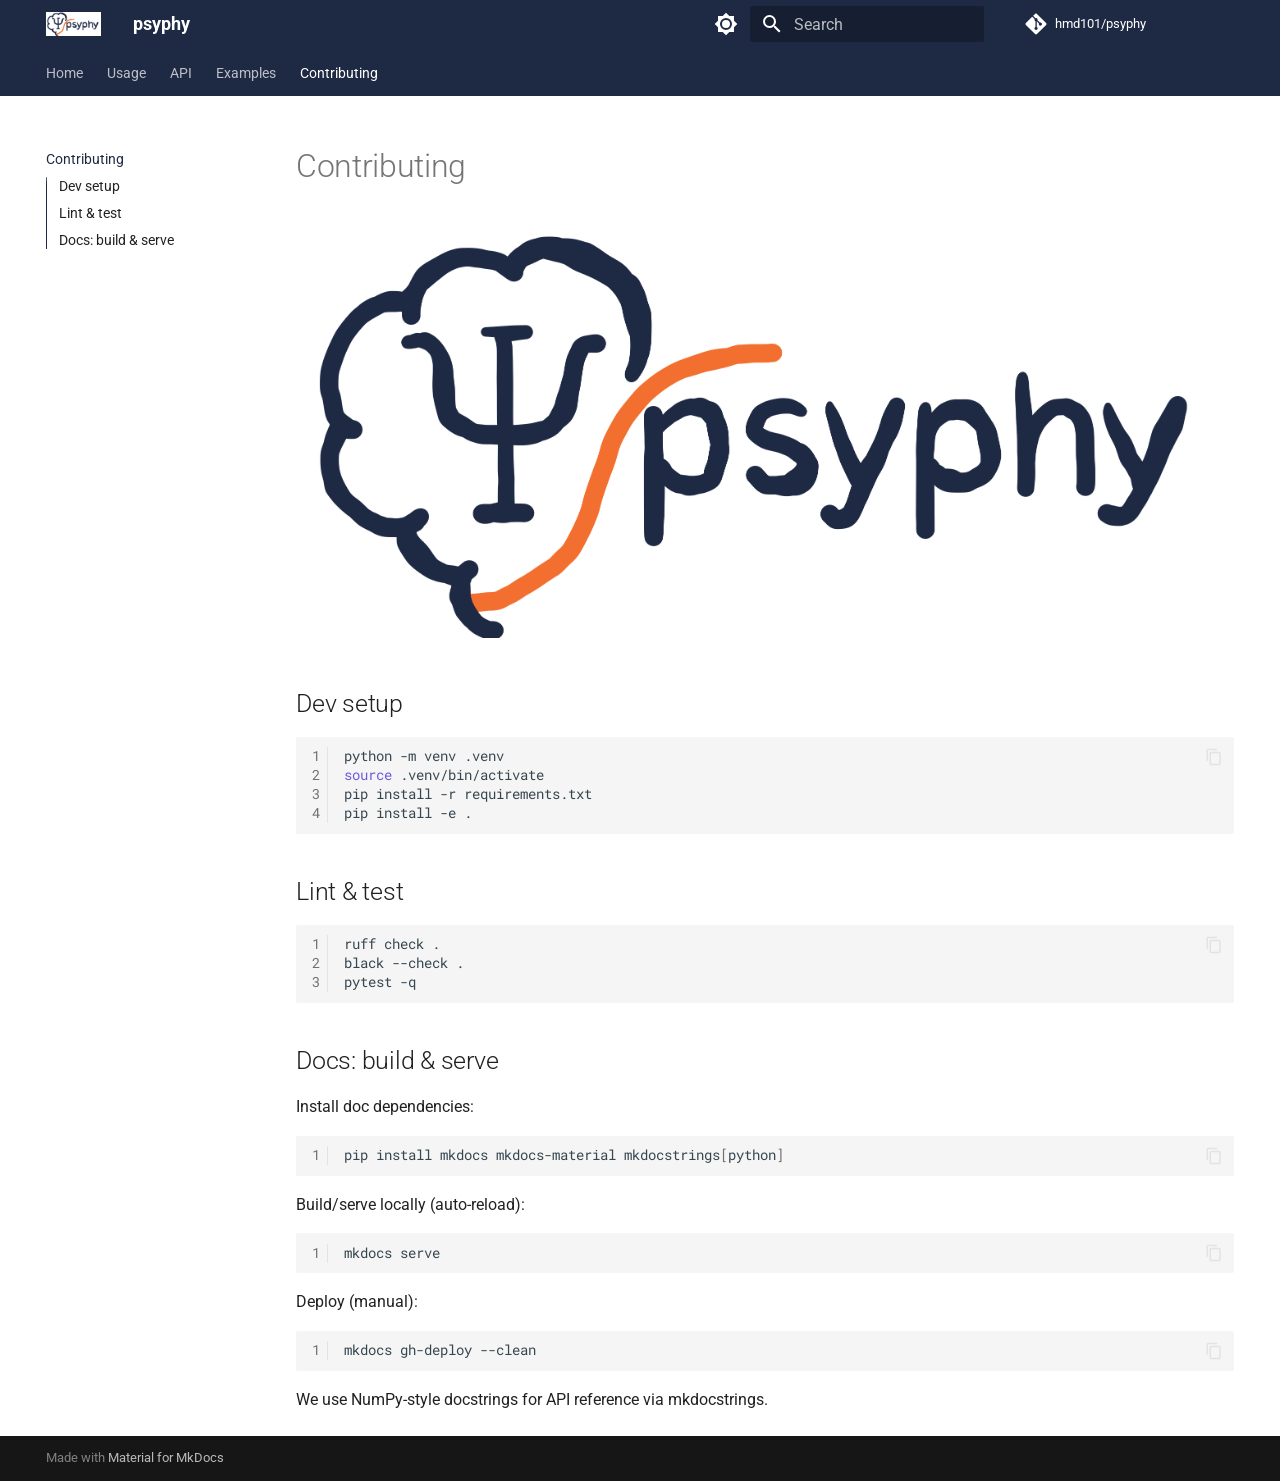
==== commit f29cbc47: "Deployed d607293 with MkDocs version: 1.6.1" ====
--- a/CONTRIBUTING/index.html
+++ b/CONTRIBUTING/index.html
@@ -266,7 +266,7 @@
           
   
   
-  Reference
+  API
 
         </a>
       </li>
@@ -279,18 +279,17 @@
   
   
   
-    
-    
-      <li class="md-tabs__item">
-        <a href="../examples/mvp/offline_fit_mvp/" class="md-tabs__link">
-          
-  
+    <li class="md-tabs__item">
+      <a href="../examples/mvp/offline_fit_mvp/" class="md-tabs__link">
+        
+  
+  
+    
   
   Examples
 
-        </a>
-      </li>
-    
+      </a>
+    </li>
   
 
       
@@ -433,7 +432,7 @@
   
   
   <span class="md-ellipsis">
-    Reference
+    API
     
   </span>
   
@@ -444,7 +443,7 @@
         <nav class="md-nav" data-md-level="1" aria-labelledby="__nav_3_label" aria-expanded="false">
           <label class="md-nav__title" for="__nav_3">
             <span class="md-nav__icon md-icon"></span>
-            Reference
+            API
           </label>
           <ul class="md-nav__list" data-md-scrollfix>
             
@@ -645,25 +644,9 @@
   
   
   
-    
-    
-    
-    
-      
-      
-        
-      
-    
-    
-    <li class="md-nav__item md-nav__item--nested">
-      
-        
-        
-        <input class="md-nav__toggle md-toggle " type="checkbox" id="__nav_4" >
-        
-          
-          <label class="md-nav__link" for="__nav_4" id="__nav_4_label" tabindex="0">
-            
+    <li class="md-nav__item">
+      <a href="../examples/mvp/offline_fit_mvp/" class="md-nav__link">
+        
   
   
   <span class="md-ellipsis">
@@ -672,42 +655,7 @@
   </span>
   
 
-            <span class="md-nav__icon md-icon"></span>
-          </label>
-        
-        <nav class="md-nav" data-md-level="1" aria-labelledby="__nav_4_label" aria-expanded="false">
-          <label class="md-nav__title" for="__nav_4">
-            <span class="md-nav__icon md-icon"></span>
-            Examples
-          </label>
-          <ul class="md-nav__list" data-md-scrollfix>
-            
-              
-                
-  
-  
-  
-  
-    <li class="md-nav__item">
-      <a href="../examples/mvp/offline_fit_mvp/" class="md-nav__link">
-        
-  
-  
-  <span class="md-ellipsis">
-    MVP Offline Fit
-    
-  </span>
-  
-
-      </a>
-    </li>
-  
-
-              
-            
-          </ul>
-        </nav>
-      
+      </a>
     </li>
   
 
@@ -823,7 +771,7 @@
 
 
 <h1 id="contributing">Contributing<a class="headerlink" href="#contributing" title="Permanent link">&para;</a></h1>
-<p><img alt="psyphy logo" src="docs/reference/images/psyphy_logo_draft.png" /></p>
+<p><img alt="psyphy logo" src="../reference/images/psyphy_logo_draft.png" /></p>
 <h2 id="dev-setup">Dev setup<a class="headerlink" href="#dev-setup" title="Permanent link">&para;</a></h2>
 <div class="highlight"><table class="highlighttable"><tr><td class="linenos"><div class="linenodiv"><pre><span></span><span class="normal"><a href="#__codelineno-0-1">1</a></span>
 <span class="normal"><a href="#__codelineno-0-2">2</a></span>
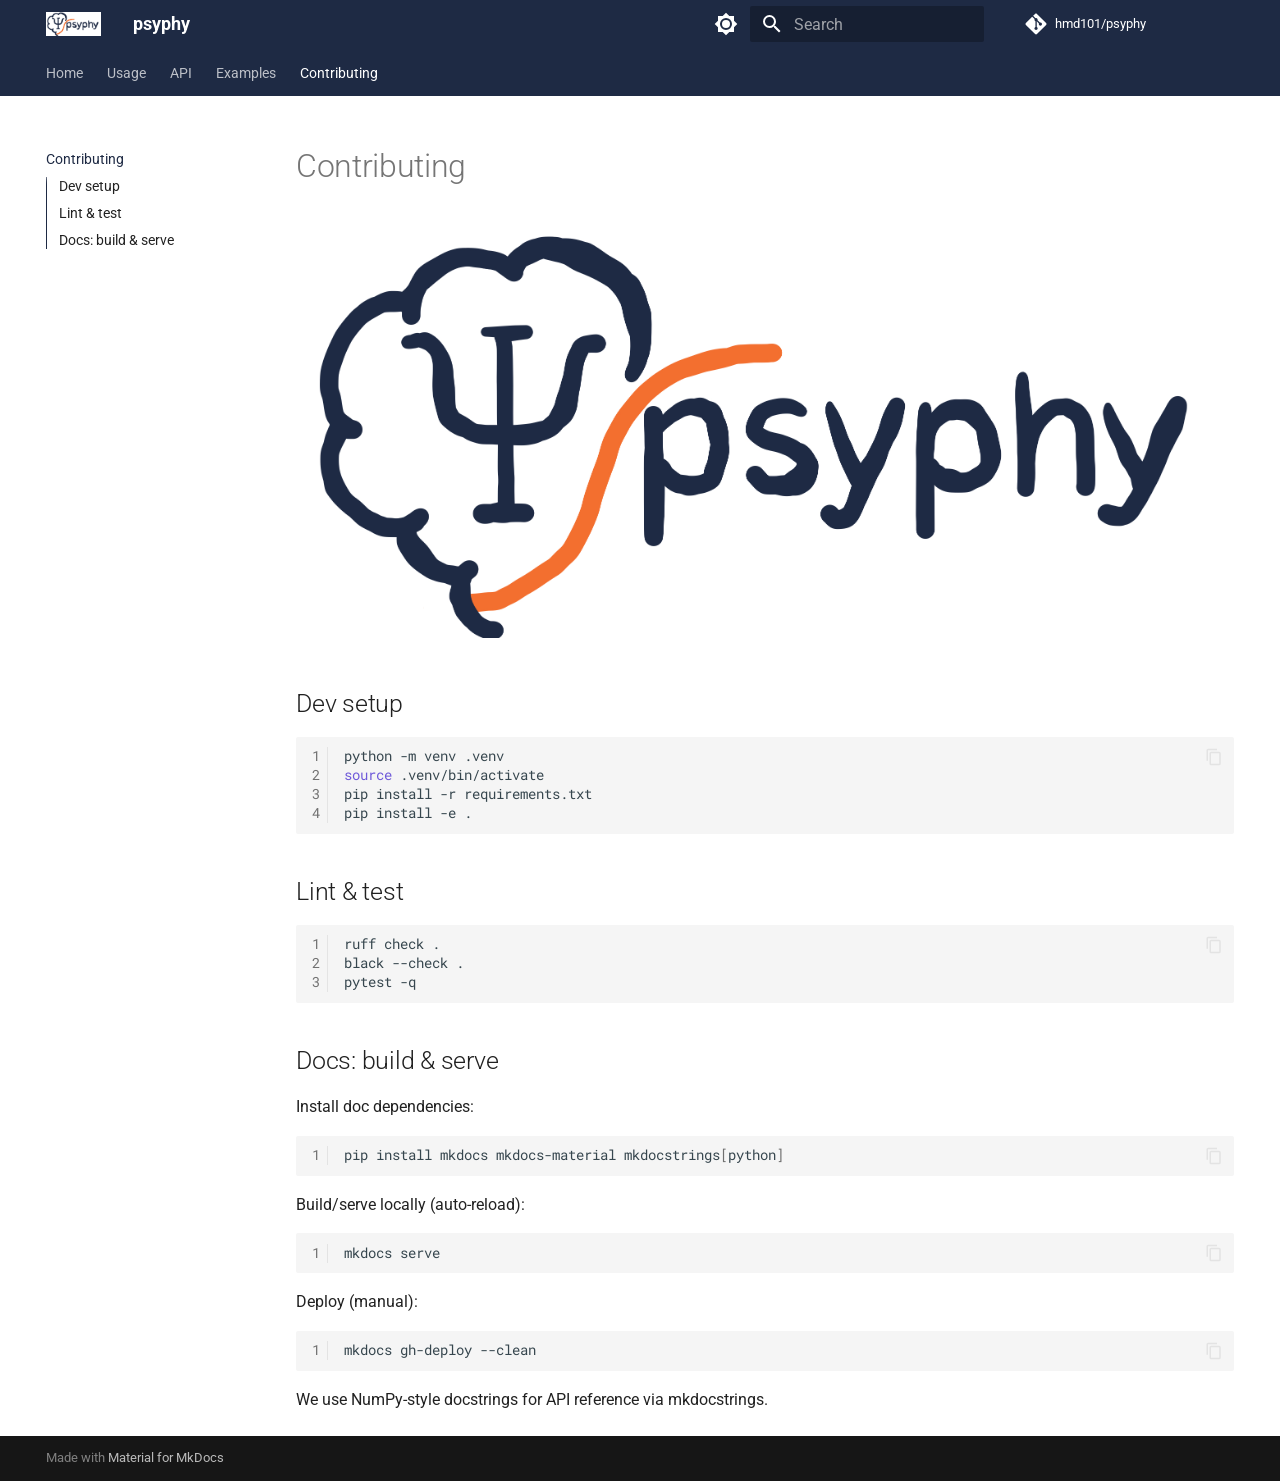
==== commit ac455bfa: "Deployed d607293 with MkDocs version: 1.6.1" ====
--- a/CONTRIBUTING/index.html
+++ b/CONTRIBUTING/index.html
@@ -50,7 +50,7 @@
     
       <link rel="stylesheet" href="../assets/_mkdocstrings.css">
     
-      <link rel="stylesheet" href="../reference/stylesheets/extra.css">
+      <link rel="stylesheet" href="../stylesheets/extra.css">
     
     <script>__md_scope=new URL("..",location),__md_hash=e=>[...e].reduce(((e,_)=>(e<<5)-e+_.charCodeAt(0)),0),__md_get=(e,_=localStorage,t=__md_scope)=>JSON.parse(_.getItem(t.pathname+"."+e)),__md_set=(e,_,t=localStorage,a=__md_scope)=>{try{t.setItem(a.pathname+"."+e,JSON.stringify(_))}catch(e){}}</script>
     
@@ -94,7 +94,7 @@
   <nav class="md-header__inner md-grid" aria-label="Header">
     <a href=".." title="psyphy" class="md-header__button md-logo" aria-label="psyphy" data-md-component="logo">
       
-  <img src="../reference/images/psyphy_logo_draft.png" alt="logo">
+  <img src="../images/psyphy_logo_draft.png" alt="logo">
 
     </a>
     <label class="md-header__button md-icon" for="__drawer">
@@ -340,7 +340,7 @@
   <label class="md-nav__title" for="__drawer">
     <a href=".." title="psyphy" class="md-nav__button md-logo" aria-label="psyphy" data-md-component="logo">
       
-  <img src="../reference/images/psyphy_logo_draft.png" alt="logo">
+  <img src="../images/psyphy_logo_draft.png" alt="logo">
 
     </a>
     psyphy
@@ -771,7 +771,7 @@
 
 
 <h1 id="contributing">Contributing<a class="headerlink" href="#contributing" title="Permanent link">&para;</a></h1>
-<p><img alt="psyphy logo" src="../reference/images/psyphy_logo_draft.png" /></p>
+<p><img alt="psyphy logo" src="../images/psyphy_logo_draft.png" /></p>
 <h2 id="dev-setup">Dev setup<a class="headerlink" href="#dev-setup" title="Permanent link">&para;</a></h2>
 <div class="highlight"><table class="highlighttable"><tr><td class="linenos"><div class="linenodiv"><pre><span></span><span class="normal"><a href="#__codelineno-0-1">1</a></span>
 <span class="normal"><a href="#__codelineno-0-2">2</a></span>
--- a/stylesheets/extra.css
+++ b/stylesheets/extra.css
@@ -0,0 +1,24 @@
+:root {
+    --md-primary-fg-color: #1E2A44;
+    /* Navy */
+    --md-primary-fg-color--light: #2E9CA6;
+    /* Teal for hover/alt */
+    --md-primary-fg-color--dark: #0f182d;
+
+    --md-accent-fg-color: #F36F2F;
+    /* Orange signal */
+    --md-accent-fg-color--light: #FF8A50;
+    --md-accent-fg-color--dark: #C6500A;
+
+    --md-typeset-a-color: #2E9CA6;
+    /* Links in teal */
+}
+
+[data-md-color-scheme="slate"] {
+    --md-default-bg-color: #1E2A44;
+    --md-default-fg-color: #ffffff;
+    --md-primary-fg-color: #F36F2F;
+    /* Use orange as primary in dark mode */
+    --md-accent-fg-color: #4CAF50;
+    /* Green as accent */
+}
